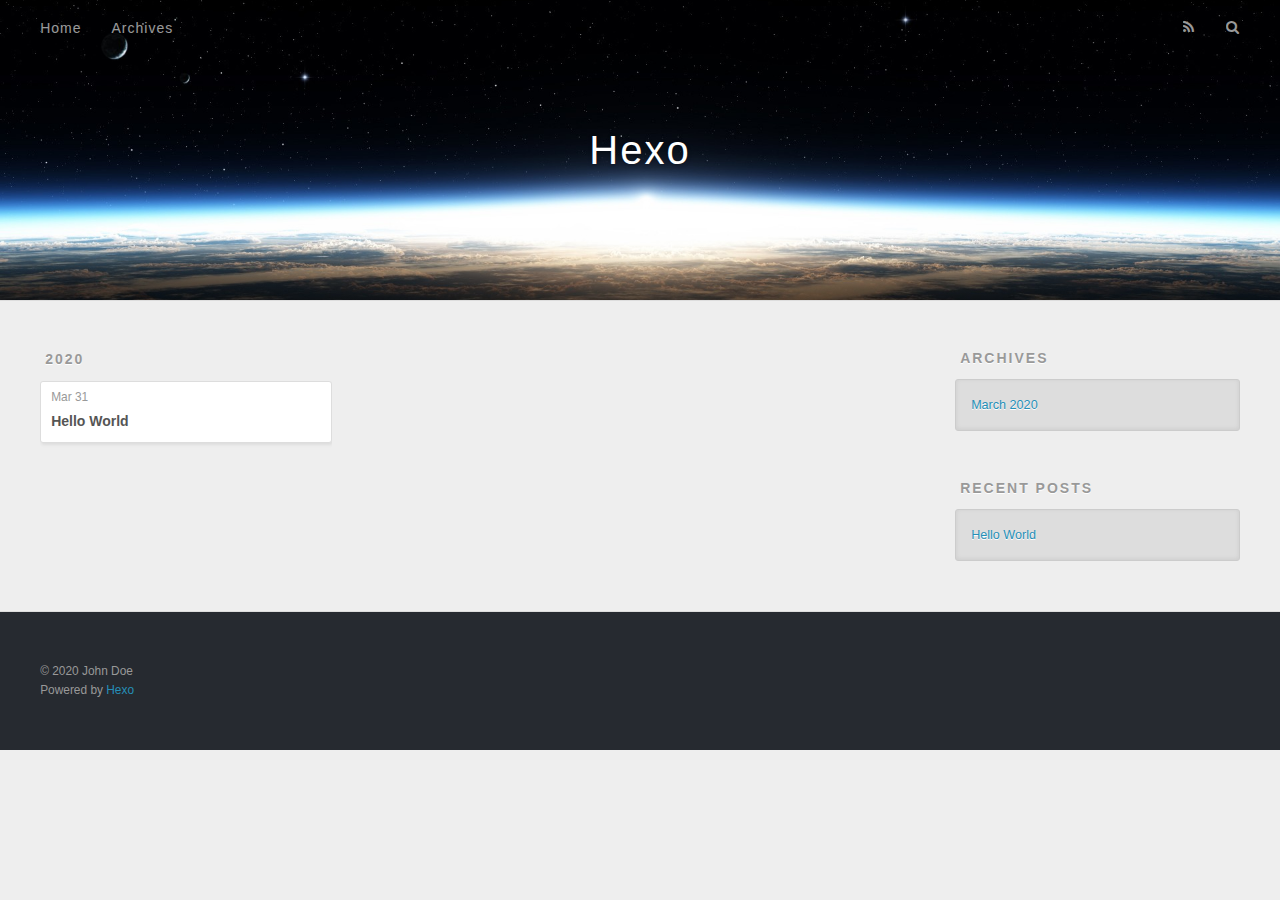
==== archives/index.html @ f7f00320 "Site updated: 2020-03-31 20:49:34" ====
<!DOCTYPE html>
<html>
<head>
  <meta charset="utf-8">
  

  
  <title>Archives | Hexo</title>
  <meta name="viewport" content="width=device-width, initial-scale=1, maximum-scale=1">
  <meta property="og:type" content="website">
<meta property="og:title" content="Hexo">
<meta property="og:url" content="http://yoursite.com/archives/index.html">
<meta property="og:site_name" content="Hexo">
<meta property="og:locale" content="en_US">
<meta property="article:author" content="John Doe">
<meta name="twitter:card" content="summary">
  
    <link rel="alternate" href="/atom.xml" title="Hexo" type="application/atom+xml">
  
  
    <link rel="icon" href="/favicon.png">
  
  
    <link href="//fonts.googleapis.com/css?family=Source+Code+Pro" rel="stylesheet" type="text/css">
  
  
<link rel="stylesheet" href="/css/style.css">

<meta name="generator" content="Hexo 4.2.0"></head>

<body>
  <div id="container">
    <div id="wrap">
      <header id="header">
  <div id="banner"></div>
  <div id="header-outer" class="outer">
    <div id="header-title" class="inner">
      <h1 id="logo-wrap">
        <a href="/" id="logo">Hexo</a>
      </h1>
      
    </div>
    <div id="header-inner" class="inner">
      <nav id="main-nav">
        <a id="main-nav-toggle" class="nav-icon"></a>
        
          <a class="main-nav-link" href="/">Home</a>
        
          <a class="main-nav-link" href="/archives">Archives</a>
        
      </nav>
      <nav id="sub-nav">
        
          <a id="nav-rss-link" class="nav-icon" href="/atom.xml" title="RSS Feed"></a>
        
        <a id="nav-search-btn" class="nav-icon" title="Search"></a>
      </nav>
      <div id="search-form-wrap">
        <form action="//google.com/search" method="get" accept-charset="UTF-8" class="search-form"><input type="search" name="q" class="search-form-input" placeholder="Search"><button type="submit" class="search-form-submit">&#xF002;</button><input type="hidden" name="sitesearch" value="http://yoursite.com"></form>
      </div>
    </div>
  </div>
</header>
      <div class="outer">
        <section id="main">
  
  
    
    
      
      
      <section class="archives-wrap">
        <div class="archive-year-wrap">
          <a href="/archives/2020" class="archive-year">2020</a>
        </div>
        <div class="archives">
    
    <article class="archive-article archive-type-post">
  <div class="archive-article-inner">
    <header class="archive-article-header">
      <a href="/2020/03/31/hello-world/" class="archive-article-date">
  <time datetime="2020-03-31T12:39:08.938Z" itemprop="datePublished">Mar 31</time>
</a>
      
  
    <h1 itemprop="name">
      <a class="archive-article-title" href="/2020/03/31/hello-world/">Hello World</a>
    </h1>
  

    </header>
  </div>
</article>
  
  
    </div></section>
  


</section>
        
          <aside id="sidebar">
  
    

  
    

  
    
  
    
  <div class="widget-wrap">
    <h3 class="widget-title">Archives</h3>
    <div class="widget">
      <ul class="archive-list"><li class="archive-list-item"><a class="archive-list-link" href="/archives/2020/03/">March 2020</a></li></ul>
    </div>
  </div>


  
    
  <div class="widget-wrap">
    <h3 class="widget-title">Recent Posts</h3>
    <div class="widget">
      <ul>
        
          <li>
            <a href="/2020/03/31/hello-world/">Hello World</a>
          </li>
        
      </ul>
    </div>
  </div>

  
</aside>
        
      </div>
      <footer id="footer">
  
  <div class="outer">
    <div id="footer-info" class="inner">
      &copy; 2020 John Doe<br>
      Powered by <a href="http://hexo.io/" target="_blank">Hexo</a>
    </div>
  </div>
</footer>
    </div>
    <nav id="mobile-nav">
  
    <a href="/" class="mobile-nav-link">Home</a>
  
    <a href="/archives" class="mobile-nav-link">Archives</a>
  
</nav>
    

<script src="//ajax.googleapis.com/ajax/libs/jquery/2.0.3/jquery.min.js"></script>


  
<link rel="stylesheet" href="/fancybox/jquery.fancybox.css">

  
<script src="/fancybox/jquery.fancybox.pack.js"></script>




<script src="/js/script.js"></script>




  </div>
</body>
</html>
---- css/style.css ----
body {
  width: 100%;
}
body:before,
body:after {
  content: "";
  display: table;
}
body:after {
  clear: both;
}
html,
body,
div,
span,
applet,
object,
iframe,
h1,
h2,
h3,
h4,
h5,
h6,
p,
blockquote,
pre,
a,
abbr,
acronym,
address,
big,
cite,
code,
del,
dfn,
em,
img,
ins,
kbd,
q,
s,
samp,
small,
strike,
strong,
sub,
sup,
tt,
var,
dl,
dt,
dd,
ol,
ul,
li,
fieldset,
form,
label,
legend,
table,
caption,
tbody,
tfoot,
thead,
tr,
th,
td {
  margin: 0;
  padding: 0;
  border: 0;
  outline: 0;
  font-weight: inherit;
  font-style: inherit;
  font-family: inherit;
  font-size: 100%;
  vertical-align: baseline;
}
body {
  line-height: 1;
  color: #000;
  background: #fff;
}
ol,
ul {
  list-style: none;
}
table {
  border-collapse: separate;
  border-spacing: 0;
  vertical-align: middle;
}
caption,
th,
td {
  text-align: left;
  font-weight: normal;
  vertical-align: middle;
}
a img {
  border: none;
}
input,
button {
  margin: 0;
  padding: 0;
}
input::-moz-focus-inner,
button::-moz-focus-inner {
  border: 0;
  padding: 0;
}
@font-face {
  font-family: FontAwesome;
  font-style: normal;
  font-weight: normal;
  src: url("fonts/fontawesome-webfont.eot?v=#4.0.3");
  src: url("fonts/fontawesome-webfont.eot?#iefix&v=#4.0.3") format("embedded-opentype"), url("fonts/fontawesome-webfont.woff?v=#4.0.3") format("woff"), url("fonts/fontawesome-webfont.ttf?v=#4.0.3") format("truetype"), url("fonts/fontawesome-webfont.svg#fontawesomeregular?v=#4.0.3") format("svg");
}
html,
body,
#container {
  height: 100%;
}
body {
  background: #eee;
  font: 14px -apple-system, BlinkMacSystemFont, "Segoe UI", "Roboto", "Oxygen", "Ubuntu", "Cantarell", "Fira Sans", "Droid Sans", "Helvetica Neue", sans-serif;
  -webkit-text-size-adjust: 100%;
}
.outer {
  max-width: 1220px;
  margin: 0 auto;
  padding: 0 20px;
}
.outer:before,
.outer:after {
  content: "";
  display: table;
}
.outer:after {
  clear: both;
}
.inner {
  display: inline;
  float: left;
  width: 98.33333333333333%;
  margin: 0 0.833333333333333%;
}
.left,
.alignleft {
  float: left;
}
.right,
.alignright {
  float: right;
}
.clear {
  clear: both;
}
#container {
  position: relative;
}
.mobile-nav-on {
  overflow: hidden;
}
#wrap {
  height: 100%;
  width: 100%;
  position: absolute;
  top: 0;
  left: 0;
  -webkit-transition: 0.2s ease-out;
  -moz-transition: 0.2s ease-out;
  -ms-transition: 0.2s ease-out;
  transition: 0.2s ease-out;
  z-index: 1;
  background: #eee;
}
.mobile-nav-on #wrap {
  left: 280px;
}
@media screen and (min-width: 768px) {
  #main {
    display: inline;
    float: left;
    width: 73.33333333333333%;
    margin: 0 0.833333333333333%;
  }
}
.article-date,
.article-category-link,
.archive-year,
.widget-title {
  text-decoration: none;
  text-transform: uppercase;
  letter-spacing: 2px;
  color: #999;
  margin-bottom: 1em;
  margin-left: 5px;
  line-height: 1em;
  text-shadow: 0 1px #fff;
  font-weight: bold;
}
.article-inner,
.archive-article-inner {
  background: #fff;
  -webkit-box-shadow: 1px 2px 3px #ddd;
  box-shadow: 1px 2px 3px #ddd;
  border: 1px solid #ddd;
  border-radius: 3px;
}
.article-entry h1,
.widget h1 {
  font-size: 2em;
}
.article-entry h2,
.widget h2 {
  font-size: 1.5em;
}
.article-entry h3,
.widget h3 {
  font-size: 1.3em;
}
.article-entry h4,
.widget h4 {
  font-size: 1.2em;
}
.article-entry h5,
.widget h5 {
  font-size: 1em;
}
.article-entry h6,
.widget h6 {
  font-size: 1em;
  color: #999;
}
.article-entry hr,
.widget hr {
  border: 1px dashed #ddd;
}
.article-entry strong,
.widget strong {
  font-weight: bold;
}
.article-entry em,
.widget em,
.article-entry cite,
.widget cite {
  font-style: italic;
}
.article-entry sup,
.widget sup,
.article-entry sub,
.widget sub {
  font-size: 0.75em;
  line-height: 0;
  position: relative;
  vertical-align: baseline;
}
.article-entry sup,
.widget sup {
  top: -0.5em;
}
.article-entry sub,
.widget sub {
  bottom: -0.2em;
}
.article-entry small,
.widget small {
  font-size: 0.85em;
}
.article-entry acronym,
.widget acronym,
.article-entry abbr,
.widget abbr {
  border-bottom: 1px dotted;
}
.article-entry ul,
.widget ul,
.article-entry ol,
.widget ol,
.article-entry dl,
.widget dl {
  margin: 0 20px;
  line-height: 1.6em;
}
.article-entry ul ul,
.widget ul ul,
.article-entry ol ul,
.widget ol ul,
.article-entry ul ol,
.widget ul ol,
.article-entry ol ol,
.widget ol ol {
  margin-top: 0;
  margin-bottom: 0;
}
.article-entry ul,
.widget ul {
  list-style: disc;
}
.article-entry ol,
.widget ol {
  list-style: decimal;
}
.article-entry dt,
.widget dt {
  font-weight: bold;
}
#header {
  height: 300px;
  position: relative;
  border-bottom: 1px solid #ddd;
}
#header:before,
#header:after {
  content: "";
  position: absolute;
  left: 0;
  right: 0;
  height: 40px;
}
#header:before {
  top: 0;
  background: -webkit-linear-gradient(rgba(0,0,0,0.2), transparent);
  background: -moz-linear-gradient(rgba(0,0,0,0.2), transparent);
  background: -ms-linear-gradient(rgba(0,0,0,0.2), transparent);
  background: linear-gradient(rgba(0,0,0,0.2), transparent);
}
#header:after {
  bottom: 0;
  background: -webkit-linear-gradient(transparent, rgba(0,0,0,0.2));
  background: -moz-linear-gradient(transparent, rgba(0,0,0,0.2));
  background: -ms-linear-gradient(transparent, rgba(0,0,0,0.2));
  background: linear-gradient(transparent, rgba(0,0,0,0.2));
}
#header-outer {
  height: 100%;
  position: relative;
}
#header-inner {
  position: relative;
  overflow: hidden;
}
#banner {
  position: absolute;
  top: 0;
  left: 0;
  width: 100%;
  height: 100%;
  background: url("images/banner.jpg") center #000;
  -webkit-background-size: cover;
  -moz-background-size: cover;
  background-size: cover;
  z-index: -1;
}
#header-title {
  text-align: center;
  height: 40px;
  position: absolute;
  top: 50%;
  left: 0;
  margin-top: -20px;
}
#logo,
#subtitle {
  text-decoration: none;
  color: #fff;
  font-weight: 300;
  text-shadow: 0 1px 4px rgba(0,0,0,0.3);
}
#logo {
  font-size: 40px;
  line-height: 40px;
  letter-spacing: 2px;
}
#subtitle {
  font-size: 16px;
  line-height: 16px;
  letter-spacing: 1px;
}
#subtitle-wrap {
  margin-top: 16px;
}
#main-nav {
  float: left;
  margin-left: -15px;
}
.nav-icon,
.main-nav-link {
  float: left;
  color: #fff;
  opacity: 0.6;
  text-decoration: none;
  text-shadow: 0 1px rgba(0,0,0,0.2);
  -webkit-transition: opacity 0.2s;
  -moz-transition: opacity 0.2s;
  -ms-transition: opacity 0.2s;
  transition: opacity 0.2s;
  display: block;
  padding: 20px 15px;
}
.nav-icon:hover,
.main-nav-link:hover {
  opacity: 1;
}
.nav-icon {
  font-family: FontAwesome;
  text-align: center;
  font-size: 14px;
  width: 14px;
  height: 14px;
  padding: 20px 15px;
  position: relative;
  cursor: pointer;
}
.main-nav-link {
  font-weight: 300;
  letter-spacing: 1px;
}
@media screen and (max-width: 479px) {
  .main-nav-link {
    display: none;
  }
}
#main-nav-toggle {
  display: none;
}
#main-nav-toggle:before {
  content: "\f0c9";
}
@media screen and (max-width: 479px) {
  #main-nav-toggle {
    display: block;
  }
}
#sub-nav {
  float: right;
  margin-right: -15px;
}
#nav-rss-link:before {
  content: "\f09e";
}
#nav-search-btn:before {
  content: "\f002";
}
#search-form-wrap {
  position: absolute;
  top: 15px;
  width: 150px;
  height: 30px;
  right: -150px;
  opacity: 0;
  -webkit-transition: 0.2s ease-out;
  -moz-transition: 0.2s ease-out;
  -ms-transition: 0.2s ease-out;
  transition: 0.2s ease-out;
}
#search-form-wrap.on {
  opacity: 1;
  right: 0;
}
@media screen and (max-width: 479px) {
  #search-form-wrap {
    width: 100%;
    right: -100%;
  }
}
.search-form {
  position: absolute;
  top: 0;
  left: 0;
  right: 0;
  background: #fff;
  padding: 5px 15px;
  border-radius: 15px;
  -webkit-box-shadow: 0 0 10px rgba(0,0,0,0.3);
  box-shadow: 0 0 10px rgba(0,0,0,0.3);
}
.search-form-input {
  border: none;
  background: none;
  color: #555;
  width: 100%;
  font: 13px -apple-system, BlinkMacSystemFont, "Segoe UI", "Roboto", "Oxygen", "Ubuntu", "Cantarell", "Fira Sans", "Droid Sans", "Helvetica Neue", sans-serif;
  outline: none;
}
.search-form-input::-webkit-search-results-decoration,
.search-form-input::-webkit-search-cancel-button {
  -webkit-appearance: none;
}
.search-form-submit {
  position: absolute;
  top: 50%;
  right: 10px;
  margin-top: -7px;
  font: 13px FontAwesome;
  border: none;
  background: none;
  color: #bbb;
  cursor: pointer;
}
.search-form-submit:hover,
.search-form-submit:focus {
  color: #777;
}
.article {
  margin: 50px 0;
}
.article-inner {
  overflow: hidden;
}
.article-meta:before,
.article-meta:after {
  content: "";
  display: table;
}
.article-meta:after {
  clear: both;
}
.article-date {
  float: left;
}
.article-category {
  float: left;
  line-height: 1em;
  color: #ccc;
  text-shadow: 0 1px #fff;
  margin-left: 8px;
}
.article-category:before {
  content: "\2022";
}
.article-category-link {
  margin: 0 12px 1em;
}
.article-header {
  padding: 20px 20px 0;
}
.article-title {
  text-decoration: none;
  font-size: 2em;
  font-weight: bold;
  color: #555;
  line-height: 1.1em;
  -webkit-transition: color 0.2s;
  -moz-transition: color 0.2s;
  -ms-transition: color 0.2s;
  transition: color 0.2s;
}
a.article-title:hover {
  color: #258fb8;
}
.article-entry {
  color: #555;
  padding: 0 20px;
}
.article-entry:before,
.article-entry:after {
  content: "";
  display: table;
}
.article-entry:after {
  clear: both;
}
.article-entry p,
.article-entry table {
  line-height: 1.6em;
  margin: 1.6em 0;
}
.article-entry h1,
.article-entry h2,
.article-entry h3,
.article-entry h4,
.article-entry h5,
.article-entry h6 {
  font-weight: bold;
}
.article-entry h1,
.article-entry h2,
.article-entry h3,
.article-entry h4,
.article-entry h5,
.article-entry h6 {
  line-height: 1.1em;
  margin: 1.1em 0;
}
.article-entry a {
  color: #258fb8;
  text-decoration: none;
}
.article-entry a:hover {
  text-decoration: underline;
}
.article-entry ul,
.article-entry ol,
.article-entry dl {
  margin-top: 1.6em;
  margin-bottom: 1.6em;
}
.article-entry img,
.article-entry video {
  max-width: 100%;
  height: auto;
  display: block;
  margin: auto;
}
.article-entry iframe {
  border: none;
}
.article-entry table {
  width: 100%;
  border-collapse: collapse;
  border-spacing: 0;
}
.article-entry th {
  font-weight: bold;
  border-bottom: 3px solid #ddd;
  padding-bottom: 0.5em;
}
.article-entry td {
  border-bottom: 1px solid #ddd;
  padding: 10px 0;
}
.article-entry blockquote {
  font-family: Georgia, "Times New Roman", serif;
  font-size: 1.4em;
  margin: 1.6em 20px;
  text-align: center;
}
.article-entry blockquote footer {
  font-size: 14px;
  margin: 1.6em 0;
  font-family: -apple-system, BlinkMacSystemFont, "Segoe UI", "Roboto", "Oxygen", "Ubuntu", "Cantarell", "Fira Sans", "Droid Sans", "Helvetica Neue", sans-serif;
}
.article-entry blockquote footer cite:before {
  content: "—";
  padding: 0 0.5em;
}
.article-entry .pullquote {
  text-align: left;
  width: 45%;
  margin: 0;
}
.article-entry .pullquote.left {
  margin-left: 0.5em;
  margin-right: 1em;
}
.article-entry .pullquote.right {
  margin-right: 0.5em;
  margin-left: 1em;
}
.article-entry .caption {
  color: #999;
  display: block;
  font-size: 0.9em;
  margin-top: 0.5em;
  position: relative;
  text-align: center;
}
.article-entry .video-container {
  position: relative;
  padding-top: 56.25%;
  height: 0;
  overflow: hidden;
}
.article-entry .video-container iframe,
.article-entry .video-container object,
.article-entry .video-container embed {
  position: absolute;
  top: 0;
  left: 0;
  width: 100%;
  height: 100%;
  margin-top: 0;
}
.article-more-link a {
  display: inline-block;
  line-height: 1em;
  padding: 6px 15px;
  border-radius: 15px;
  background: #eee;
  color: #999;
  text-shadow: 0 1px #fff;
  text-decoration: none;
}
.article-more-link a:hover {
  background: #258fb8;
  color: #fff;
  text-decoration: none;
  text-shadow: 0 1px #1e7293;
}
.article-footer {
  font-size: 0.85em;
  line-height: 1.6em;
  border-top: 1px solid #ddd;
  padding-top: 1.6em;
  margin: 0 20px 20px;
}
.article-footer:before,
.article-footer:after {
  content: "";
  display: table;
}
.article-footer:after {
  clear: both;
}
.article-footer a {
  color: #999;
  text-decoration: none;
}
.article-footer a:hover {
  color: #555;
}
.article-tag-list-item {
  float: left;
  margin-right: 10px;
}
.article-tag-list-link:before {
  content: "#";
}
.article-comment-link {
  float: right;
}
.article-comment-link:before {
  content: "\f075";
  font-family: FontAwesome;
  padding-right: 8px;
}
.article-share-link {
  cursor: pointer;
  float: right;
  margin-left: 20px;
}
.article-share-link:before {
  content: "\f064";
  font-family: FontAwesome;
  padding-right: 6px;
}
#article-nav {
  position: relative;
}
#article-nav:before,
#article-nav:after {
  content: "";
  display: table;
}
#article-nav:after {
  clear: both;
}
@media screen and (min-width: 768px) {
  #article-nav {
    margin: 50px 0;
  }
  #article-nav:before {
    width: 8px;
    height: 8px;
    position: absolute;
    top: 50%;
    left: 50%;
    margin-top: -4px;
    margin-left: -4px;
    content: "";
    border-radius: 50%;
    background: #ddd;
    -webkit-box-shadow: 0 1px 2px #fff;
    box-shadow: 0 1px 2px #fff;
  }
}
.article-nav-link-wrap {
  text-decoration: none;
  text-shadow: 0 1px #fff;
  color: #999;
  -webkit-box-sizing: border-box;
  -moz-box-sizing: border-box;
  box-sizing: border-box;
  margin-top: 50px;
  text-align: center;
  display: block;
}
.article-nav-link-wrap:hover {
  color: #555;
}
@media screen and (min-width: 768px) {
  .article-nav-link-wrap {
    width: 50%;
    margin-top: 0;
  }
}
@media screen and (min-width: 768px) {
  #article-nav-newer {
    float: left;
    text-align: right;
    padding-right: 20px;
  }
}
@media screen and (min-width: 768px) {
  #article-nav-older {
    float: right;
    text-align: left;
    padding-left: 20px;
  }
}
.article-nav-caption {
  text-transform: uppercase;
  letter-spacing: 2px;
  color: #ddd;
  line-height: 1em;
  font-weight: bold;
}
#article-nav-newer .article-nav-caption {
  margin-right: -2px;
}
.article-nav-title {
  font-size: 0.85em;
  line-height: 1.6em;
  margin-top: 0.5em;
}
.article-share-box {
  position: absolute;
  display: none;
  background: #fff;
  -webkit-box-shadow: 1px 2px 10px rgba(0,0,0,0.2);
  box-shadow: 1px 2px 10px rgba(0,0,0,0.2);
  border-radius: 3px;
  margin-left: -145px;
  overflow: hidden;
  z-index: 1;
}
.article-share-box.on {
  display: block;
}
.article-share-input {
  width: 100%;
  background: none;
  -webkit-box-sizing: border-box;
  -moz-box-sizing: border-box;
  box-sizing: border-box;
  font: 14px -apple-system, BlinkMacSystemFont, "Segoe UI", "Roboto", "Oxygen", "Ubuntu", "Cantarell", "Fira Sans", "Droid Sans", "Helvetica Neue", sans-serif;
  padding: 0 15px;
  color: #555;
  outline: none;
  border: 1px solid #ddd;
  border-radius: 3px 3px 0 0;
  height: 36px;
  line-height: 36px;
}
.article-share-links {
  background: #eee;
}
.article-share-links:before,
.article-share-links:after {
  content: "";
  display: table;
}
.article-share-links:after {
  clear: both;
}
.article-share-twitter,
.article-share-facebook,
.article-share-pinterest,
.article-share-google {
  width: 50px;
  height: 36px;
  display: block;
  float: left;
  position: relative;
  color: #999;
  text-shadow: 0 1px #fff;
}
.article-share-twitter:before,
.article-share-facebook:before,
.article-share-pinterest:before,
.article-share-google:before {
  font-size: 20px;
  font-family: FontAwesome;
  width: 20px;
  height: 20px;
  position: absolute;
  top: 50%;
  left: 50%;
  margin-top: -10px;
  margin-left: -10px;
  text-align: center;
}
.article-share-twitter:hover,
.article-share-facebook:hover,
.article-share-pinterest:hover,
.article-share-google:hover {
  color: #fff;
}
.article-share-twitter:before {
  content: "\f099";
}
.article-share-twitter:hover {
  background: #00aced;
  text-shadow: 0 1px #008abe;
}
.article-share-facebook:before {
  content: "\f09a";
}
.article-share-facebook:hover {
  background: #3b5998;
  text-shadow: 0 1px #2f477a;
}
.article-share-pinterest:before {
  content: "\f0d2";
}
.article-share-pinterest:hover {
  background: #cb2027;
  text-shadow: 0 1px #a21a1f;
}
.article-share-google:before {
  content: "\f0d5";
}
.article-share-google:hover {
  background: #dd4b39;
  text-shadow: 0 1px #be3221;
}
.article-gallery {
  background: #000;
  position: relative;
}
.article-gallery-photos {
  position: relative;
  overflow: hidden;
}
.article-gallery-img {
  display: none;
  max-width: 100%;
}
.article-gallery-img:first-child {
  display: block;
}
.article-gallery-img.loaded {
  position: absolute;
  display: block;
}
.article-gallery-img img {
  display: block;
  max-width: 100%;
  margin: 0 auto;
}
#comments {
  background: #fff;
  -webkit-box-shadow: 1px 2px 3px #ddd;
  box-shadow: 1px 2px 3px #ddd;
  padding: 20px;
  border: 1px solid #ddd;
  border-radius: 3px;
  margin: 50px 0;
}
#comments a {
  color: #258fb8;
}
.archives-wrap {
  margin: 50px 0;
}
.archives:before,
.archives:after {
  content: "";
  display: table;
}
.archives:after {
  clear: both;
}
.archive-year-wrap {
  margin-bottom: 1em;
}
.archives {
  -webkit-column-gap: 10px;
  -moz-column-gap: 10px;
  column-gap: 10px;
}
@media screen and (min-width: 480px) and (max-width: 767px) {
  .archives {
    -webkit-column-count: 2;
    -moz-column-count: 2;
    column-count: 2;
  }
}
@media screen and (min-width: 768px) {
  .archives {
    -webkit-column-count: 3;
    -moz-column-count: 3;
    column-count: 3;
  }
}
.archive-article {
  -webkit-column-break-inside: avoid;
  page-break-inside: avoid;
  overflow: hidden;
  break-inside: avoid-column;
}
.archive-article-inner {
  padding: 10px;
  margin-bottom: 15px;
}
.archive-article-title {
  text-decoration: none;
  font-weight: bold;
  color: #555;
  -webkit-transition: color 0.2s;
  -moz-transition: color 0.2s;
  -ms-transition: color 0.2s;
  transition: color 0.2s;
  line-height: 1.6em;
}
.archive-article-title:hover {
  color: #258fb8;
}
.archive-article-footer {
  margin-top: 1em;
}
.archive-article-date {
  color: #999;
  text-decoration: none;
  font-size: 0.85em;
  line-height: 1em;
  margin-bottom: 0.5em;
  display: block;
}
#page-nav {
  margin: 50px auto;
  background: #fff;
  -webkit-box-shadow: 1px 2px 3px #ddd;
  box-shadow: 1px 2px 3px #ddd;
  border: 1px solid #ddd;
  border-radius: 3px;
  text-align: center;
  color: #999;
  overflow: hidden;
}
#page-nav:before,
#page-nav:after {
  content: "";
  display: table;
}
#page-nav:after {
  clear: both;
}
#page-nav a,
#page-nav span {
  padding: 10px 20px;
  line-height: 1;
  height: 2ex;
}
#page-nav a {
  color: #999;
  text-decoration: none;
}
#page-nav a:hover {
  background: #999;
  color: #fff;
}
#page-nav .prev {
  float: left;
}
#page-nav .next {
  float: right;
}
#page-nav .page-number {
  display: inline-block;
}
@media screen and (max-width: 479px) {
  #page-nav .page-number {
    display: none;
  }
}
#page-nav .current {
  color: #555;
  font-weight: bold;
}
#page-nav .space {
  color: #ddd;
}
#footer {
  background: #262a30;
  padding: 50px 0;
  border-top: 1px solid #ddd;
  color: #999;
}
#footer a {
  color: #258fb8;
  text-decoration: none;
}
#footer a:hover {
  text-decoration: underline;
}
#footer-info {
  line-height: 1.6em;
  font-size: 0.85em;
}
.article-entry pre,
.article-entry .highlight {
  background: #2d2d2d;
  margin: 0 -20px;
  padding: 15px 20px;
  border-style: solid;
  border-color: #ddd;
  border-width: 1px 0;
  overflow: auto;
  color: #ccc;
  line-height: 22.400000000000002px;
}
.article-entry .highlight .gutter pre,
.article-entry .gist .gist-file .gist-data .line-numbers {
  color: #666;
  font-size: 0.85em;
}
.article-entry pre,
.article-entry code {
  font-family: "Source Code Pro", Consolas, Monaco, Menlo, Consolas, monospace;
}
.article-entry code {
  background: #eee;
  text-shadow: 0 1px #fff;
  padding: 0 0.3em;
}
.article-entry pre code {
  background: none;
  text-shadow: none;
  padding: 0;
}
.article-entry .highlight pre {
  border: none;
  margin: 0;
  padding: 0;
}
.article-entry .highlight table {
  margin: 0;
  width: auto;
}
.article-entry .highlight td {
  border: none;
  padding: 0;
}
.article-entry .highlight figcaption {
  font-size: 0.85em;
  color: #999;
  line-height: 1em;
  margin-bottom: 1em;
}
.article-entry .highlight figcaption:before,
.article-entry .highlight figcaption:after {
  content: "";
  display: table;
}
.article-entry .highlight figcaption:after {
  clear: both;
}
.article-entry .highlight figcaption a {
  float: right;
}
.article-entry .highlight .gutter pre {
  text-align: right;
  padding-right: 20px;
}
.article-entry .highlight .line {
  height: 22.400000000000002px;
}
.article-entry .highlight .line.marked {
  background: #515151;
}
.article-entry .gist {
  margin: 0 -20px;
  border-style: solid;
  border-color: #ddd;
  border-width: 1px 0;
  background: #2d2d2d;
  padding: 15px 20px 15px 0;
}
.article-entry .gist .gist-file {
  border: none;
  font-family: "Source Code Pro", Consolas, Monaco, Menlo, Consolas, monospace;
  margin: 0;
}
.article-entry .gist .gist-file .gist-data {
  background: none;
  border: none;
}
.article-entry .gist .gist-file .gist-data .line-numbers {
  background: none;
  border: none;
  padding: 0 20px 0 0;
}
.article-entry .gist .gist-file .gist-data .line-data {
  padding: 0 !important;
}
.article-entry .gist .gist-file .highlight {
  margin: 0;
  padding: 0;
  border: none;
}
.article-entry .gist .gist-file .gist-meta {
  background: #2d2d2d;
  color: #999;
  font: 0.85em -apple-system, BlinkMacSystemFont, "Segoe UI", "Roboto", "Oxygen", "Ubuntu", "Cantarell", "Fira Sans", "Droid Sans", "Helvetica Neue", sans-serif;
  text-shadow: 0 0;
  padding: 0;
  margin-top: 1em;
  margin-left: 20px;
}
.article-entry .gist .gist-file .gist-meta a {
  color: #258fb8;
  font-weight: normal;
}
.article-entry .gist .gist-file .gist-meta a:hover {
  text-decoration: underline;
}
pre .comment,
pre .title {
  color: #999;
}
pre .variable,
pre .attribute,
pre .tag,
pre .regexp,
pre .ruby .constant,
pre .xml .tag .title,
pre .xml .pi,
pre .xml .doctype,
pre .html .doctype,
pre .css .id,
pre .css .class,
pre .css .pseudo {
  color: #f2777a;
}
pre .number,
pre .preprocessor,
pre .built_in,
pre .literal,
pre .params,
pre .constant {
  color: #f99157;
}
pre .class,
pre .ruby .class .title,
pre .css .rules .attribute {
  color: #9c9;
}
pre .string,
pre .value,
pre .inheritance,
pre .header,
pre .ruby .symbol,
pre .xml .cdata {
  color: #9c9;
}
pre .css .hexcolor {
  color: #6cc;
}
pre .function,
pre .python .decorator,
pre .python .title,
pre .ruby .function .title,
pre .ruby .title .keyword,
pre .perl .sub,
pre .javascript .title,
pre .coffeescript .title {
  color: #69c;
}
pre .keyword,
pre .javascript .function {
  color: #c9c;
}
@media screen and (max-width: 479px) {
  #mobile-nav {
    position: absolute;
    top: 0;
    left: 0;
    width: 280px;
    height: 100%;
    background: #191919;
    border-right: 1px solid #fff;
  }
}
@media screen and (max-width: 479px) {
  .mobile-nav-link {
    display: block;
    color: #999;
    text-decoration: none;
    padding: 15px 20px;
    font-weight: bold;
  }
  .mobile-nav-link:hover {
    color: #fff;
  }
}
@media screen and (min-width: 768px) {
  #sidebar {
    display: inline;
    float: left;
    width: 23.333333333333332%;
    margin: 0 0.833333333333333%;
  }
}
.widget-wrap {
  margin: 50px 0;
}
.widget {
  color: #777;
  text-shadow: 0 1px #fff;
  background: #ddd;
  -webkit-box-shadow: 0 -1px 4px #ccc inset;
  box-shadow: 0 -1px 4px #ccc inset;
  border: 1px solid #ccc;
  padding: 15px;
  border-radius: 3px;
}
.widget a {
  color: #258fb8;
  text-decoration: none;
}
.widget a:hover {
  text-decoration: underline;
}
.widget ul ul,
.widget ol ul,
.widget dl ul,
.widget ul ol,
.widget ol ol,
.widget dl ol,
.widget ul dl,
.widget ol dl,
.widget dl dl {
  margin-left: 15px;
  list-style: disc;
}
.widget {
  line-height: 1.6em;
  word-wrap: break-word;
  font-size: 0.9em;
}
.widget ul,
.widget ol {
  list-style: none;
  margin: 0;
}
.widget ul ul,
.widget ol ul,
.widget ul ol,
.widget ol ol {
  margin: 0 20px;
}
.widget ul ul,
.widget ol ul {
  list-style: disc;
}
.widget ul ol,
.widget ol ol {
  list-style: decimal;
}
.category-list-count,
.tag-list-count,
.archive-list-count {
  padding-left: 5px;
  color: #999;
  font-size: 0.85em;
}
.category-list-count:before,
.tag-list-count:before,
.archive-list-count:before {
  content: "(";
}
.category-list-count:after,
.tag-list-count:after,
.archive-list-count:after {
  content: ")";
}
.tagcloud a {
  margin-right: 5px;
  display: inline-block;
}
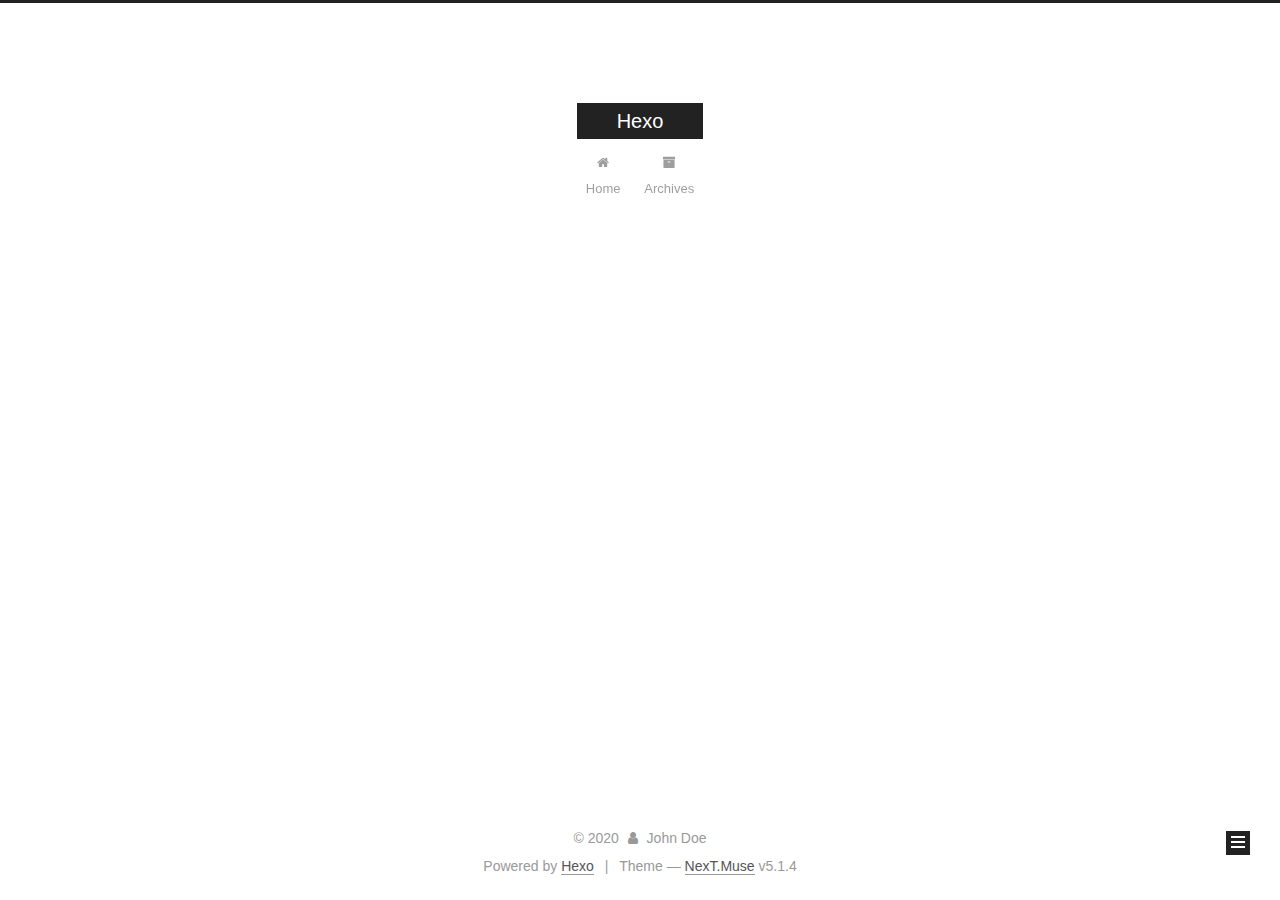
==== commit f0dc4bf8: "Site updated: 2020-03-31 21:06:57" ====
--- a/archives/index.html
+++ b/archives/index.html
@@ -1,178 +1,551 @@
 <!DOCTYPE html>
-<html>
+
+
+
+  
+
+
+<html class="theme-next muse use-motion" lang="en">
 <head>
-  <meta charset="utf-8">
-  
-
-  
-  <title>Archives | Hexo</title>
-  <meta name="viewport" content="width=device-width, initial-scale=1, maximum-scale=1">
-  <meta property="og:type" content="website">
+  <meta charset="UTF-8"/>
+<meta http-equiv="X-UA-Compatible" content="IE=edge" />
+<meta name="viewport" content="width=device-width, initial-scale=1, maximum-scale=1"/>
+<meta name="theme-color" content="#222">
+
+
+
+
+
+
+
+
+
+<meta http-equiv="Cache-Control" content="no-transform" />
+<meta http-equiv="Cache-Control" content="no-siteapp" />
+
+
+
+
+
+
+
+
+
+
+
+
+
+
+
+
+  
+  
+  <link href="/lib/fancybox/source/jquery.fancybox.css?v=2.1.5" rel="stylesheet" type="text/css" />
+
+
+
+
+
+
+
+<link href="/lib/font-awesome/css/font-awesome.min.css?v=4.6.2" rel="stylesheet" type="text/css" />
+
+<link href="/css/main.css?v=5.1.4" rel="stylesheet" type="text/css" />
+
+
+  <link rel="apple-touch-icon" sizes="180x180" href="/images/apple-touch-icon-next.png?v=5.1.4">
+
+
+  <link rel="icon" type="image/png" sizes="32x32" href="/images/favicon-32x32-next.png?v=5.1.4">
+
+
+  <link rel="icon" type="image/png" sizes="16x16" href="/images/favicon-16x16-next.png?v=5.1.4">
+
+
+  <link rel="mask-icon" href="/images/logo.svg?v=5.1.4" color="#222">
+
+
+
+
+
+  <meta name="keywords" content="Hexo, NexT" />
+
+
+
+
+
+
+
+
+
+
+<meta property="og:type" content="website">
 <meta property="og:title" content="Hexo">
 <meta property="og:url" content="http://yoursite.com/archives/index.html">
 <meta property="og:site_name" content="Hexo">
 <meta property="og:locale" content="en_US">
 <meta property="article:author" content="John Doe">
 <meta name="twitter:card" content="summary">
-  
-    <link rel="alternate" href="/atom.xml" title="Hexo" type="application/atom+xml">
-  
-  
-    <link rel="icon" href="/favicon.png">
-  
-  
-    <link href="//fonts.googleapis.com/css?family=Source+Code+Pro" rel="stylesheet" type="text/css">
-  
-  
-<link rel="stylesheet" href="/css/style.css">
+
+
+
+<script type="text/javascript" id="hexo.configurations">
+  var NexT = window.NexT || {};
+  var CONFIG = {
+    root: '/',
+    scheme: 'Muse',
+    version: '5.1.4',
+    sidebar: {"position":"left","display":"post","offset":12,"b2t":false,"scrollpercent":false,"onmobile":false},
+    fancybox: true,
+    tabs: true,
+    motion: {"enable":true,"async":false,"transition":{"post_block":"fadeIn","post_header":"slideDownIn","post_body":"slideDownIn","coll_header":"slideLeftIn","sidebar":"slideUpIn"}},
+    duoshuo: {
+      userId: '0',
+      author: 'Author'
+    },
+    algolia: {
+      applicationID: '',
+      apiKey: '',
+      indexName: '',
+      hits: {"per_page":10},
+      labels: {"input_placeholder":"Search for Posts","hits_empty":"We didn't find any results for the search: ${query}","hits_stats":"${hits} results found in ${time} ms"}
+    }
+  };
+</script>
+
+
+
+  <link rel="canonical" href="http://yoursite.com/archives/"/>
+
+
+
+
+
+  <title>Archive | Hexo</title>
+  
+
+
+
+
+
+
+
 
 <meta name="generator" content="Hexo 4.2.0"></head>
 
-<body>
-  <div id="container">
-    <div id="wrap">
-      <header id="header">
-  <div id="banner"></div>
-  <div id="header-outer" class="outer">
-    <div id="header-title" class="inner">
-      <h1 id="logo-wrap">
-        <a href="/" id="logo">Hexo</a>
-      </h1>
-      
+<body itemscope itemtype="http://schema.org/WebPage" lang="en">
+
+  
+  
+    
+  
+
+  <div class="container sidebar-position-left page-archive">
+    <div class="headband"></div>
+
+    <header id="header" class="header" itemscope itemtype="http://schema.org/WPHeader">
+      <div class="header-inner"><div class="site-brand-wrapper">
+  <div class="site-meta ">
+    
+
+    <div class="custom-logo-site-title">
+      <a href="/"  class="brand" rel="start">
+        <span class="logo-line-before"><i></i></span>
+        <span class="site-title">Hexo</span>
+        <span class="logo-line-after"><i></i></span>
+      </a>
     </div>
-    <div id="header-inner" class="inner">
-      <nav id="main-nav">
-        <a id="main-nav-toggle" class="nav-icon"></a>
-        
-          <a class="main-nav-link" href="/">Home</a>
-        
-          <a class="main-nav-link" href="/archives">Archives</a>
-        
-      </nav>
-      <nav id="sub-nav">
-        
-          <a id="nav-rss-link" class="nav-icon" href="/atom.xml" title="RSS Feed"></a>
-        
-        <a id="nav-search-btn" class="nav-icon" title="Search"></a>
-      </nav>
-      <div id="search-form-wrap">
-        <form action="//google.com/search" method="get" accept-charset="UTF-8" class="search-form"><input type="search" name="q" class="search-form-input" placeholder="Search"><button type="submit" class="search-form-submit">&#xF002;</button><input type="hidden" name="sitesearch" value="http://yoursite.com"></form>
+      
+        <p class="site-subtitle"></p>
+      
+  </div>
+
+  <div class="site-nav-toggle">
+    <button>
+      <span class="btn-bar"></span>
+      <span class="btn-bar"></span>
+      <span class="btn-bar"></span>
+    </button>
+  </div>
+</div>
+
+<nav class="site-nav">
+  
+
+  
+    <ul id="menu" class="menu">
+      
+        
+        <li class="menu-item menu-item-home">
+          <a href="/%20" rel="section">
+            
+              <i class="menu-item-icon fa fa-fw fa-home"></i> <br />
+            
+            Home
+          </a>
+        </li>
+      
+        
+        <li class="menu-item menu-item-archives">
+          <a href="/archives/%20" rel="section">
+            
+              <i class="menu-item-icon fa fa-fw fa-archive"></i> <br />
+            
+            Archives
+          </a>
+        </li>
+      
+
+      
+    </ul>
+  
+
+  
+</nav>
+
+
+
+ </div>
+    </header>
+
+    <main id="main" class="main">
+      <div class="main-inner">
+        <div class="content-wrap">
+          <div id="content" class="content">
+            
+
+  
+  
+  
+  <div class="post-block archive">
+    <div id="posts" class="posts-collapse">
+      <span class="archive-move-on"></span>
+
+      <span class="archive-page-counter">
+        
+        
+        
+          
+        
+        Um..! 1 post. Keep on posting.
+      </span>
+
+      
+
+        
+        
+        
+
+        
+          
+          <div class="collection-title">
+            <h1 class="archive-year" id="archive-year-2020">2020</h1>
+          </div>
+        
+        
+
+        
+
+  <article class="post post-type-normal" itemscope itemtype="http://schema.org/Article">
+    <header class="post-header">
+
+      <h2 class="post-title">
+        
+            <a class="post-title-link" href="/2020/03/31/hello-world/" itemprop="url">
+              
+                <span itemprop="name">Hello World</span>
+              
+            </a>
+        
+      </h2>
+
+      <div class="post-meta">
+        <time class="post-time" itemprop="dateCreated"
+              datetime="2020-03-31T20:39:08+08:00"
+              content="2020-03-31" >
+          03-31
+        </time>
       </div>
+
+    </header>
+  </article>
+
+
+
+      
+
     </div>
   </div>
-</header>
-      <div class="outer">
-        <section id="main">
-  
-  
-    
-    
-      
-      
-      <section class="archives-wrap">
-        <div class="archive-year-wrap">
-          <a href="/archives/2020" class="archive-year">2020</a>
+  
+  
+  
+
+  
+
+
+
+          </div>
+          
+
+
+          
+
         </div>
-        <div class="archives">
-    
-    <article class="archive-article archive-type-post">
-  <div class="archive-article-inner">
-    <header class="archive-article-header">
-      <a href="/2020/03/31/hello-world/" class="archive-article-date">
-  <time datetime="2020-03-31T12:39:08.938Z" itemprop="datePublished">Mar 31</time>
-</a>
-      
-  
-    <h1 itemprop="name">
-      <a class="archive-article-title" href="/2020/03/31/hello-world/">Hello World</a>
-    </h1>
-  
-
-    </header>
-  </div>
-</article>
-  
-  
-    </div></section>
-  
-
-
-</section>
-        
-          <aside id="sidebar">
-  
-    
-
-  
-    
-
-  
-    
-  
-    
-  <div class="widget-wrap">
-    <h3 class="widget-title">Archives</h3>
-    <div class="widget">
-      <ul class="archive-list"><li class="archive-list-item"><a class="archive-list-link" href="/archives/2020/03/">March 2020</a></li></ul>
+        
+          
+  
+  <div class="sidebar-toggle">
+    <div class="sidebar-toggle-line-wrap">
+      <span class="sidebar-toggle-line sidebar-toggle-line-first"></span>
+      <span class="sidebar-toggle-line sidebar-toggle-line-middle"></span>
+      <span class="sidebar-toggle-line sidebar-toggle-line-last"></span>
     </div>
   </div>
 
-
-  
+  <aside id="sidebar" class="sidebar">
     
-  <div class="widget-wrap">
-    <h3 class="widget-title">Recent Posts</h3>
-    <div class="widget">
-      <ul>
-        
-          <li>
-            <a href="/2020/03/31/hello-world/">Hello World</a>
-          </li>
-        
-      </ul>
+    <div class="sidebar-inner">
+
+      
+
+      
+
+      <section class="site-overview-wrap sidebar-panel sidebar-panel-active">
+        <div class="site-overview">
+          <div class="site-author motion-element" itemprop="author" itemscope itemtype="http://schema.org/Person">
+            
+              <p class="site-author-name" itemprop="name">John Doe</p>
+              <p class="site-description motion-element" itemprop="description"></p>
+          </div>
+
+          <nav class="site-state motion-element">
+
+            
+              <div class="site-state-item site-state-posts">
+              
+                <a href="/archives/%20%7C%7C%20archive">
+              
+                  <span class="site-state-item-count">1</span>
+                  <span class="site-state-item-name">posts</span>
+                </a>
+              </div>
+            
+
+            
+
+            
+
+          </nav>
+
+          
+
+          
+
+          
+          
+
+          
+          
+
+          
+
+        </div>
+      </section>
+
+      
+
+      
+
     </div>
+  </aside>
+
+
+        
+      </div>
+    </main>
+
+    <footer id="footer" class="footer">
+      <div class="footer-inner">
+        <div class="copyright">&copy; <span itemprop="copyrightYear">2020</span>
+  <span class="with-love">
+    <i class="fa fa-user"></i>
+  </span>
+  <span class="author" itemprop="copyrightHolder">John Doe</span>
+
+  
+</div>
+
+
+  <div class="powered-by">Powered by <a class="theme-link" target="_blank" href="https://hexo.io">Hexo</a></div>
+
+
+
+  <span class="post-meta-divider">|</span>
+
+
+
+  <div class="theme-info">Theme &mdash; <a class="theme-link" target="_blank" href="https://github.com/iissnan/hexo-theme-next">NexT.Muse</a> v5.1.4</div>
+
+
+
+
+        
+
+
+
+
+
+
+
+        
+      </div>
+    </footer>
+
+    
+      <div class="back-to-top">
+        <i class="fa fa-arrow-up"></i>
+        
+      </div>
+    
+
+    
+
   </div>
 
   
-</aside>
-        
-      </div>
-      <footer id="footer">
-  
-  <div class="outer">
-    <div id="footer-info" class="inner">
-      &copy; 2020 John Doe<br>
-      Powered by <a href="http://hexo.io/" target="_blank">Hexo</a>
-    </div>
-  </div>
-</footer>
-    </div>
-    <nav id="mobile-nav">
-  
-    <a href="/" class="mobile-nav-link">Home</a>
-  
-    <a href="/archives" class="mobile-nav-link">Archives</a>
-  
-</nav>
-    
-
-<script src="//ajax.googleapis.com/ajax/libs/jquery/2.0.3/jquery.min.js"></script>
-
-
-  
-<link rel="stylesheet" href="/fancybox/jquery.fancybox.css">
-
-  
-<script src="/fancybox/jquery.fancybox.pack.js"></script>
-
-
-
-
-<script src="/js/script.js"></script>
-
-
-
-
-  </div>
+
+<script type="text/javascript">
+  if (Object.prototype.toString.call(window.Promise) !== '[object Function]') {
+    window.Promise = null;
+  }
+</script>
+
+
+
+
+
+
+
+
+
+  
+
+
+
+
+
+
+
+
+
+
+
+
+  
+  
+    <script type="text/javascript" src="/lib/jquery/index.js?v=2.1.3"></script>
+  
+
+  
+  
+    <script type="text/javascript" src="/lib/fastclick/lib/fastclick.min.js?v=1.0.6"></script>
+  
+
+  
+  
+    <script type="text/javascript" src="/lib/jquery_lazyload/jquery.lazyload.js?v=1.9.7"></script>
+  
+
+  
+  
+    <script type="text/javascript" src="/lib/velocity/velocity.min.js?v=1.2.1"></script>
+  
+
+  
+  
+    <script type="text/javascript" src="/lib/velocity/velocity.ui.min.js?v=1.2.1"></script>
+  
+
+  
+  
+    <script type="text/javascript" src="/lib/fancybox/source/jquery.fancybox.pack.js?v=2.1.5"></script>
+  
+
+
+  
+
+
+  <script type="text/javascript" src="/js/src/utils.js?v=5.1.4"></script>
+
+  <script type="text/javascript" src="/js/src/motion.js?v=5.1.4"></script>
+
+
+
+  
+  
+
+  
+
+  
+
+
+  <script type="text/javascript" src="/js/src/bootstrap.js?v=5.1.4"></script>
+
+
+
+  
+
+
+  
+
+
+
+
+	
+
+
+
+
+
+  
+
+
+
+
+
+  
+
+
+
+
+
+
+
+
+
+
+
+
+  
+
+
+
+
+
+  
+
+  
+
+  
+
+  
+  
+
+  
+
+  
+
+  
+
 </body>
-</html>+</html>
--- a/css/main.css
+++ b/css/main.css
@@ -0,0 +1,2662 @@
+/* normalize.css v3.0.2 | MIT License | git.io/normalize */
+html {
+  font-family: sans-serif; /* 1 */
+  -ms-text-size-adjust: 100%; /* 2 */
+  -webkit-text-size-adjust: 100%; /* 2 */
+}
+body {
+  margin: 0;
+}
+article,
+aside,
+details,
+figcaption,
+figure,
+footer,
+header,
+hgroup,
+main,
+menu,
+nav,
+section,
+summary {
+  display: block;
+}
+audio,
+canvas,
+progress,
+video {
+  display: inline-block; /* 1 */
+  vertical-align: baseline; /* 2 */
+}
+audio:not([controls]) {
+  display: none;
+  height: 0;
+}
+[hidden],
+template {
+  display: none;
+}
+a {
+  background-color: transparent;
+}
+a:active,
+a:hover {
+  outline: 0;
+}
+abbr[title] {
+  border-bottom: 1px dotted;
+}
+b,
+strong {
+  font-weight: bold;
+}
+dfn {
+  font-style: italic;
+}
+h1 {
+  font-size: 2em;
+  margin: 0.67em 0;
+}
+mark {
+  background: #ff0;
+  color: #000;
+}
+small {
+  font-size: 80%;
+}
+sub,
+sup {
+  font-size: 75%;
+  line-height: 0;
+  position: relative;
+  vertical-align: baseline;
+}
+sup {
+  top: -0.5em;
+}
+sub {
+  bottom: -0.25em;
+}
+img {
+  border: 0;
+}
+svg:not(:root) {
+  overflow: hidden;
+}
+figure {
+  margin: 1em 40px;
+}
+hr {
+  -moz-box-sizing: content-box;
+  box-sizing: content-box;
+  height: 0;
+}
+pre {
+  overflow: auto;
+}
+code,
+kbd,
+pre,
+samp {
+  font-family: monospace, monospace;
+  font-size: 1em;
+}
+button,
+input,
+optgroup,
+select,
+textarea {
+  color: inherit; /* 1 */
+  font: inherit; /* 2 */
+  margin: 0; /* 3 */
+}
+button {
+  overflow: visible;
+}
+button,
+select {
+  text-transform: none;
+}
+button,
+html input[type="button"],
+input[type="reset"],
+input[type="submit"] {
+  -webkit-appearance: button; /* 2 */
+  cursor: pointer; /* 3 */
+}
+button[disabled],
+html input[disabled] {
+  cursor: default;
+}
+button::-moz-focus-inner,
+input::-moz-focus-inner {
+  border: 0;
+  padding: 0;
+}
+input {
+  line-height: normal;
+}
+input[type="checkbox"],
+input[type="radio"] {
+  box-sizing: border-box; /* 1 */
+  padding: 0; /* 2 */
+}
+input[type="number"]::-webkit-inner-spin-button,
+input[type="number"]::-webkit-outer-spin-button {
+  height: auto;
+}
+input[type="search"] {
+  -webkit-appearance: textfield; /* 1 */
+  -moz-box-sizing: content-box;
+  -webkit-box-sizing: content-box; /* 2 */
+  box-sizing: content-box;
+}
+input[type="search"]::-webkit-search-cancel-button,
+input[type="search"]::-webkit-search-decoration {
+  -webkit-appearance: none;
+}
+fieldset {
+  border: 1px solid #c0c0c0;
+  margin: 0 2px;
+  padding: 0.35em 0.625em 0.75em;
+}
+legend {
+  border: 0; /* 1 */
+  padding: 0; /* 2 */
+}
+textarea {
+  overflow: auto;
+}
+optgroup {
+  font-weight: bold;
+}
+table {
+  border-collapse: collapse;
+  border-spacing: 0;
+}
+td,
+th {
+  padding: 0;
+}
+::selection {
+  background: #262a30;
+  color: #fff;
+}
+body {
+  position: relative;
+  font-family: 'Lato', "PingFang SC", "Microsoft YaHei", sans-serif;
+  font-size: 14px;
+  line-height: 2;
+  color: #555;
+  background: #fff;
+}
+@media (max-width: 767px) {
+  body {
+    padding-right: 0 !important;
+  }
+}
+@media (min-width: 768px) and (max-width: 991px) {
+  body {
+    padding-right: 0 !important;
+  }
+}
+@media (min-width: 1600px) {
+  body {
+    font-size: 16px;
+  }
+}
+h1,
+h2,
+h3,
+h4,
+h5,
+h6 {
+  margin: 0;
+  padding: 0;
+  font-weight: bold;
+  line-height: 1.5;
+  font-family: 'Lato', "PingFang SC", "Microsoft YaHei", sans-serif;
+}
+h2,
+h3,
+h4,
+h5,
+h6 {
+  margin: 20px 0 15px;
+}
+h1 {
+  font-size: 22px;
+}
+@media (max-width: 767px) {
+  h1 {
+    font-size: 18px;
+  }
+}
+h2 {
+  font-size: 20px;
+}
+@media (max-width: 767px) {
+  h2 {
+    font-size: 16px;
+  }
+}
+h3 {
+  font-size: 18px;
+}
+@media (max-width: 767px) {
+  h3 {
+    font-size: 14px;
+  }
+}
+h4 {
+  font-size: 16px;
+}
+@media (max-width: 767px) {
+  h4 {
+    font-size: 12px;
+  }
+}
+h5 {
+  font-size: 14px;
+}
+@media (max-width: 767px) {
+  h5 {
+    font-size: 10px;
+  }
+}
+h6 {
+  font-size: 12px;
+}
+@media (max-width: 767px) {
+  h6 {
+    font-size: 8px;
+  }
+}
+p {
+  margin: 0 0 20px 0;
+}
+a {
+  color: #555;
+  text-decoration: none;
+  outline: none;
+  border-bottom: 1px solid #999;
+  word-wrap: break-word;
+}
+a:hover {
+  color: #222;
+  border-bottom-color: #222;
+}
+blockquote {
+  margin: 0;
+  padding: 0;
+}
+img {
+  display: block;
+  margin: auto;
+  max-width: 100%;
+  height: auto;
+}
+hr {
+  margin: 40px 0;
+  height: 3px;
+  border: none;
+  background-color: #ddd;
+  background-image: repeating-linear-gradient(-45deg, #fff, #fff 4px, transparent 4px, transparent 8px);
+}
+blockquote {
+  padding: 0 15px;
+  color: #666;
+  border-left: 4px solid #ddd;
+}
+blockquote cite::before {
+  content: "-";
+  padding: 0 5px;
+}
+dt {
+  font-weight: 700;
+}
+dd {
+  margin: 0;
+  padding: 0;
+}
+kbd {
+  border: 1px solid #ccc;
+  border-radius: 0.2em;
+  box-shadow: 0.1em 0.1em 0.2em rgba(0,0,0,0.1);
+  background-color: #f9f9f9;
+  font-family: inherit;
+  background-image: -webkit-linear-gradient(top, #eee, #fff, #eee);
+  padding: 0.1em 0.3em;
+  white-space: nowrap;
+}
+.text-left {
+  text-align: left;
+}
+.text-center {
+  text-align: center;
+}
+.text-right {
+  text-align: right;
+}
+.text-justify {
+  text-align: justify;
+}
+.text-nowrap {
+  white-space: nowrap;
+}
+.text-lowercase {
+  text-transform: lowercase;
+}
+.text-uppercase {
+  text-transform: uppercase;
+}
+.text-capitalize {
+  text-transform: capitalize;
+}
+.center-block {
+  display: block;
+  margin-left: auto;
+  margin-right: auto;
+}
+.clearfix:before,
+.clearfix:after {
+  content: " ";
+  display: table;
+}
+.clearfix:after {
+  clear: both;
+}
+.pullquote {
+  width: 45%;
+}
+.pullquote.left {
+  float: left;
+  margin-left: 5px;
+  margin-right: 10px;
+}
+.pullquote.right {
+  float: right;
+  margin-left: 10px;
+  margin-right: 5px;
+}
+.affix.affix.affix {
+  position: fixed;
+}
+.translation {
+  margin-top: -20px;
+  font-size: 14px;
+  color: #999;
+}
+.scrollbar-measure {
+  width: 100px;
+  height: 100px;
+  overflow: scroll;
+  position: absolute;
+  top: -9999px;
+}
+.use-motion .motion-element {
+  opacity: 0;
+}
+table {
+  margin: 20px 0;
+  width: 100%;
+  border-collapse: collapse;
+  border-spacing: 0;
+  border: 1px solid #ddd;
+  font-size: 14px;
+  table-layout: fixed;
+  word-wrap: break-all;
+}
+table>tbody>tr:nth-of-type(odd) {
+  background-color: #f9f9f9;
+}
+table>tbody>tr:hover {
+  background-color: #f5f5f5;
+}
+caption,
+th,
+td {
+  padding: 8px;
+  text-align: left;
+  vertical-align: middle;
+  font-weight: normal;
+}
+th,
+td {
+  border-bottom: 3px solid #ddd;
+  border-right: 1px solid #eee;
+}
+th {
+  padding-bottom: 10px;
+  font-weight: 700;
+}
+td {
+  border-bottom-width: 1px;
+}
+html,
+body {
+  height: 100%;
+}
+.container {
+  position: relative;
+  min-height: 100%;
+}
+.header-inner {
+  margin: 0 auto;
+  padding: 100px 0 70px;
+  width: 700px;
+}
+@media (min-width: 1600px) {
+  .container .header-inner {
+    width: 900px;
+  }
+}
+.main {
+  padding-bottom: 150px;
+}
+.main-inner {
+  margin: 0 auto;
+  width: 700px;
+}
+@media (min-width: 1600px) {
+  .container .main-inner {
+    width: 900px;
+  }
+}
+.footer {
+  position: absolute;
+  left: 0;
+  bottom: 0;
+  width: 100%;
+  min-height: 50px;
+}
+.footer-inner {
+  box-sizing: border-box;
+  margin: 20px auto;
+  width: 700px;
+}
+@media (min-width: 1600px) {
+  .container .footer-inner {
+    width: 900px;
+  }
+}
+pre,
+.highlight {
+  overflow: auto;
+  margin: 20px 0;
+  padding: 0;
+  font-size: 13px;
+  color: #4d4d4c;
+  background: #f7f7f7;
+  line-height: 1.6;
+}
+pre,
+code {
+  font-family: consolas, Menlo, "PingFang SC", "Microsoft YaHei", monospace;
+}
+code {
+  padding: 2px 4px;
+  word-wrap: break-word;
+  color: #555;
+  background: #eee;
+  border-radius: 3px;
+  font-size: 13px;
+}
+pre {
+  padding: 10px;
+}
+pre code {
+  padding: 0;
+  color: #4d4d4c;
+  background: none;
+  text-shadow: none;
+}
+.highlight {
+  border-radius: 1px;
+}
+.highlight pre {
+  border: none;
+  margin: 0;
+  padding: 10px 0;
+}
+.highlight table {
+  margin: 0;
+  width: auto;
+  border: none;
+}
+.highlight td {
+  border: none;
+  padding: 0;
+}
+.highlight figcaption {
+  font-size: 1em;
+  color: #4d4d4c;
+  line-height: 1em;
+  margin-bottom: 1em;
+}
+.highlight figcaption:before,
+.highlight figcaption:after {
+  content: " ";
+  display: table;
+}
+.highlight figcaption:after {
+  clear: both;
+}
+.highlight figcaption a {
+  float: right;
+  color: #4d4d4c;
+}
+.highlight figcaption a:hover {
+  border-bottom-color: #4d4d4c;
+}
+.highlight .gutter pre {
+  padding-left: 10px;
+  padding-right: 10px;
+  color: #869194;
+  text-align: right;
+  background-color: #eff2f3;
+}
+.highlight .code pre {
+  width: 100%;
+  padding-left: 10px;
+  padding-right: 10px;
+  background-color: #f7f7f7;
+}
+.highlight .line {
+  height: 20px;
+}
+.gutter {
+  -webkit-user-select: none;
+  -moz-user-select: none;
+  -ms-user-select: none;
+  user-select: none;
+}
+.gist table {
+  width: auto;
+}
+.gist table td {
+  border: none;
+}
+pre .deletion {
+  background: #fdd;
+}
+pre .addition {
+  background: #dfd;
+}
+pre .meta {
+  color: #8959a8;
+}
+pre .comment {
+  color: #8e908c;
+}
+pre .variable,
+pre .attribute,
+pre .tag,
+pre .regexp,
+pre .ruby .constant,
+pre .xml .tag .title,
+pre .xml .pi,
+pre .xml .doctype,
+pre .html .doctype,
+pre .css .id,
+pre .css .class,
+pre .css .pseudo {
+  color: #c82829;
+}
+pre .number,
+pre .preprocessor,
+pre .built_in,
+pre .literal,
+pre .params,
+pre .constant,
+pre .command {
+  color: #f5871f;
+}
+pre .ruby .class .title,
+pre .css .rules .attribute,
+pre .string,
+pre .value,
+pre .inheritance,
+pre .header,
+pre .ruby .symbol,
+pre .xml .cdata,
+pre .special,
+pre .number,
+pre .formula {
+  color: #718c00;
+}
+pre .title,
+pre .css .hexcolor {
+  color: #3e999f;
+}
+pre .function,
+pre .python .decorator,
+pre .python .title,
+pre .ruby .function .title,
+pre .ruby .title .keyword,
+pre .perl .sub,
+pre .javascript .title,
+pre .coffeescript .title {
+  color: #4271ae;
+}
+pre .keyword,
+pre .javascript .function {
+  color: #8959a8;
+}
+.full-image.full-image.full-image.full-image {
+  border: none;
+  max-width: 100%;
+  width: auto;
+  margin: 20px auto 25px;
+}
+@media (min-width: 992px) {
+  .full-image.full-image.full-image.full-image {
+    max-width: none;
+    width: 110%;
+    margin: 25px -5%;
+  }
+}
+.blockquote-center,
+.page-home .post-type-quote blockquote,
+.page-post-detail .post-type-quote blockquote {
+  position: relative;
+  margin: 40px 0;
+  padding: 0;
+  border-left: none;
+  text-align: center;
+}
+.blockquote-center::before,
+.page-home .post-type-quote blockquote::before,
+.page-post-detail .post-type-quote blockquote::before,
+.blockquote-center::after,
+.page-home .post-type-quote blockquote::after,
+.page-post-detail .post-type-quote blockquote::after {
+  position: absolute;
+  content: ' ';
+  display: block;
+  width: 100%;
+  height: 24px;
+  opacity: 0.2;
+  background-repeat: no-repeat;
+  background-position: 0 -6px;
+  background-size: 22px 22px;
+}
+.blockquote-center::before,
+.page-home .post-type-quote blockquote::before,
+.page-post-detail .post-type-quote blockquote::before {
+  top: -20px;
+  background-image: url("../images/quote-l.svg");
+  border-top: 1px solid #ccc;
+}
+.blockquote-center::after,
+.page-home .post-type-quote blockquote::after,
+.page-post-detail .post-type-quote blockquote::after {
+  bottom: -20px;
+  background-image: url("../images/quote-r.svg");
+  border-bottom: 1px solid #ccc;
+  background-position: 100% 8px;
+}
+.blockquote-center p,
+.page-home .post-type-quote blockquote p,
+.page-post-detail .post-type-quote blockquote p,
+.blockquote-center div,
+.page-home .post-type-quote blockquote div,
+.page-post-detail .post-type-quote blockquote div {
+  text-align: center;
+}
+.post .post-body .group-picture img {
+  box-sizing: border-box;
+  padding: 0 3px;
+  border: none;
+}
+.post .group-picture-row {
+  overflow: hidden;
+  margin-top: 6px;
+}
+.post .group-picture-row:first-child {
+  margin-top: 0;
+}
+.post .group-picture-column {
+  float: left;
+}
+.page-post-detail .post-body .group-picture-column {
+  float: none;
+  margin-top: 10px;
+  width: auto !important;
+}
+.page-post-detail .post-body .group-picture-column img {
+  margin: 0 auto;
+}
+.page-archive .group-picture-container {
+  overflow: hidden;
+}
+.page-archive .group-picture-row {
+  float: left;
+}
+.page-archive .group-picture-row:first-child {
+  margin-top: 6px;
+}
+.page-archive .group-picture-column {
+  max-width: 150px;
+  max-height: 150px;
+}
+.post-body .note {
+  position: relative;
+  padding: 15px;
+  margin-bottom: 20px;
+  border: 1px solid #eee;
+  border-left-width: 5px;
+  border-radius: 3px;
+}
+.post-body .note h2,
+.post-body .note h3,
+.post-body .note h4,
+.post-body .note h5,
+.post-body .note h6 {
+  margin-top: 0;
+  margin-bottom: 0;
+  border-bottom: initial;
+  padding-top: 0 !important;
+}
+.post-body .note p:first-child,
+.post-body .note ul:first-child,
+.post-body .note ol:first-child,
+.post-body .note table:first-child,
+.post-body .note pre:first-child,
+.post-body .note blockquote:first-child {
+  margin-top: 0;
+}
+.post-body .note p:last-child,
+.post-body .note ul:last-child,
+.post-body .note ol:last-child,
+.post-body .note table:last-child,
+.post-body .note pre:last-child,
+.post-body .note blockquote:last-child {
+  margin-bottom: 0;
+}
+.post-body .note.default {
+  border-left-color: #777;
+}
+.post-body .note.default h2,
+.post-body .note.default h3,
+.post-body .note.default h4,
+.post-body .note.default h5,
+.post-body .note.default h6 {
+  color: #777;
+}
+.post-body .note.primary {
+  border-left-color: #6f42c1;
+}
+.post-body .note.primary h2,
+.post-body .note.primary h3,
+.post-body .note.primary h4,
+.post-body .note.primary h5,
+.post-body .note.primary h6 {
+  color: #6f42c1;
+}
+.post-body .note.info {
+  border-left-color: #428bca;
+}
+.post-body .note.info h2,
+.post-body .note.info h3,
+.post-body .note.info h4,
+.post-body .note.info h5,
+.post-body .note.info h6 {
+  color: #428bca;
+}
+.post-body .note.success {
+  border-left-color: #5cb85c;
+}
+.post-body .note.success h2,
+.post-body .note.success h3,
+.post-body .note.success h4,
+.post-body .note.success h5,
+.post-body .note.success h6 {
+  color: #5cb85c;
+}
+.post-body .note.warning {
+  border-left-color: #f0ad4e;
+}
+.post-body .note.warning h2,
+.post-body .note.warning h3,
+.post-body .note.warning h4,
+.post-body .note.warning h5,
+.post-body .note.warning h6 {
+  color: #f0ad4e;
+}
+.post-body .note.danger {
+  border-left-color: #d9534f;
+}
+.post-body .note.danger h2,
+.post-body .note.danger h3,
+.post-body .note.danger h4,
+.post-body .note.danger h5,
+.post-body .note.danger h6 {
+  color: #d9534f;
+}
+.post-body .label {
+  display: inline;
+  padding: 0 2px;
+  white-space: nowrap;
+}
+.post-body .label.default {
+  background-color: #f0f0f0;
+}
+.post-body .label.primary {
+  background-color: #efe6f7;
+}
+.post-body .label.info {
+  background-color: #e5f2f8;
+}
+.post-body .label.success {
+  background-color: #e7f4e9;
+}
+.post-body .label.warning {
+  background-color: #fcf6e1;
+}
+.post-body .label.danger {
+  background-color: #fae8eb;
+}
+.post-body .tabs {
+  position: relative;
+  display: block;
+  margin-bottom: 20px;
+  padding-top: 10px;
+}
+.post-body .tabs ul.nav-tabs {
+  margin: 0;
+  padding: 0;
+  display: flex;
+  margin-bottom: -1px;
+}
+@media (max-width: 413px) {
+  .post-body .tabs ul.nav-tabs {
+    display: block;
+    margin-bottom: 5px;
+  }
+}
+.post-body .tabs ul.nav-tabs li.tab {
+  list-style-type: none !important;
+  margin: 0 0.25em 0 0;
+  border-top: 3px solid transparent;
+  border-left: 1px solid transparent;
+  border-right: 1px solid transparent;
+}
+@media (max-width: 413px) {
+  .post-body .tabs ul.nav-tabs li.tab {
+    margin: initial;
+    border-top: 1px solid transparent;
+    border-left: 3px solid transparent;
+    border-right: 1px solid transparent;
+    border-bottom: 1px solid transparent;
+  }
+}
+.post-body .tabs ul.nav-tabs li.tab a {
+  outline: 0;
+  border-bottom: initial;
+  display: block;
+  line-height: 1.8em;
+  padding: 0.25em 0.75em;
+  transition-duration: 0.2s;
+  transition-timing-function: ease-out;
+  transition-delay: 0s;
+}
+.post-body .tabs ul.nav-tabs li.tab a i {
+  width: 1.285714285714286em;
+}
+.post-body .tabs ul.nav-tabs li.tab.active {
+  border-top: 3px solid #fc6423;
+  border-left: 1px solid #ddd;
+  border-right: 1px solid #ddd;
+  background-color: #fff;
+}
+@media (max-width: 413px) {
+  .post-body .tabs ul.nav-tabs li.tab.active {
+    border-top: 1px solid #ddd;
+    border-left: 3px solid #fc6423;
+    border-right: 1px solid #ddd;
+    border-bottom: 1px solid #ddd;
+  }
+}
+.post-body .tabs ul.nav-tabs li.tab.active a {
+  cursor: default;
+  color: #555;
+}
+.post-body .tabs .tab-content {
+  background-color: #fff;
+}
+.post-body .tabs .tab-content .tab-pane {
+  border: 1px solid #ddd;
+  padding: 20px 20px 0 20px;
+}
+.post-body .tabs .tab-content .tab-pane:not(.active) {
+  display: none !important;
+}
+.post-body .tabs .tab-content .tab-pane.active {
+  display: block !important;
+}
+.btn {
+  display: inline-block;
+  padding: 0 20px;
+  font-size: 14px;
+  color: #fff;
+  background: #222;
+  border: 2px solid #222;
+  text-decoration: none;
+  border-radius: 0;
+  transition-property: background-color;
+  transition-duration: 0.2s;
+  transition-timing-function: ease-in-out;
+  transition-delay: 0s;
+  line-height: 2;
+}
+.btn:hover {
+  border-color: #222;
+  color: #222;
+  background: #fff;
+}
+.btn +.btn {
+  margin: 0 0 8px 8px;
+}
+.btn .fa-fw {
+  width: 1.285714285714286em;
+  text-align: left;
+}
+.btn-bar {
+  display: block;
+  width: 22px;
+  height: 2px;
+  background: #555;
+  border-radius: 1px;
+}
+.btn-bar+.btn-bar {
+  margin-top: 4px;
+}
+.pagination {
+  margin: 120px 0 40px;
+  text-align: center;
+  border-top: 1px solid #eee;
+}
+.page-number-basic,
+.pagination .prev,
+.pagination .next,
+.pagination .page-number,
+.pagination .space {
+  display: inline-block;
+  position: relative;
+  top: -1px;
+  margin: 0 10px;
+  padding: 0 11px;
+}
+@media (max-width: 767px) {
+  .page-number-basic,
+  .pagination .prev,
+  .pagination .next,
+  .pagination .page-number,
+  .pagination .space {
+    margin: 0 5px;
+  }
+}
+.pagination .prev,
+.pagination .next,
+.pagination .page-number {
+  border-bottom: 0;
+  border-top: 1px solid #eee;
+  transition-property: border-color;
+  transition-duration: 0.2s;
+  transition-timing-function: ease-in-out;
+  transition-delay: 0s;
+}
+.pagination .prev:hover,
+.pagination .next:hover,
+.pagination .page-number:hover {
+  border-top-color: #222;
+}
+.pagination .space {
+  padding: 0;
+  margin: 0;
+}
+.pagination .prev {
+  margin-left: 0;
+}
+.pagination .next {
+  margin-right: 0;
+}
+.pagination .page-number.current {
+  color: #fff;
+  background: #ccc;
+  border-top-color: #ccc;
+}
+@media (max-width: 767px) {
+  .pagination {
+    border-top: none;
+  }
+  .pagination .prev,
+  .pagination .next,
+  .pagination .page-number {
+    margin-bottom: 10px;
+    border-top: 0;
+    border-bottom: 1px solid #eee;
+    padding: 0 10px;
+  }
+  .pagination .prev:hover,
+  .pagination .next:hover,
+  .pagination .page-number:hover {
+    border-bottom-color: #222;
+  }
+}
+.comments {
+  margin: 60px 20px 0;
+}
+.tag-cloud {
+  text-align: center;
+}
+.tag-cloud a {
+  display: inline-block;
+  margin: 10px;
+}
+.back-to-top {
+  box-sizing: border-box;
+  position: fixed;
+  bottom: -100px;
+  right: 30px;
+  z-index: 1050;
+  padding: 0 6px;
+  width: 24px;
+  background: #222;
+  font-size: 12px;
+  opacity: 1;
+  color: #fff;
+  cursor: pointer;
+  text-align: center;
+  -webkit-transform: translateZ(0);
+  transition-property: bottom;
+  transition-duration: 0.2s;
+  transition-timing-function: ease-in-out;
+  transition-delay: 0s;
+}
+@media (min-width: 768px) and (max-width: 991px) {
+  .back-to-top {
+    display: none !important;
+  }
+}
+@media (max-width: 767px) {
+  .back-to-top {
+    display: none !important;
+  }
+}
+.back-to-top.back-to-top-on {
+  bottom: 19px;
+}
+.header {
+  background: transparent;
+}
+.header-inner {
+  position: relative;
+}
+.headband {
+  height: 3px;
+  background: #222;
+}
+.site-meta {
+  margin: 0;
+  text-align: center;
+}
+@media (max-width: 767px) {
+  .site-meta {
+    text-align: center;
+  }
+}
+.brand {
+  position: relative;
+  display: inline-block;
+  padding: 0 40px;
+  color: #fff;
+  background: #222;
+  border-bottom: none;
+}
+.brand:hover {
+  color: #fff;
+}
+.logo {
+  display: inline-block;
+  margin-right: 5px;
+  line-height: 36px;
+  vertical-align: top;
+}
+.site-title {
+  display: inline-block;
+  vertical-align: top;
+  line-height: 36px;
+  font-size: 20px;
+  font-weight: normal;
+  font-family: 'Lato', "PingFang SC", "Microsoft YaHei", sans-serif;
+}
+.site-subtitle {
+  margin-top: 10px;
+  font-size: 13px;
+  color: #999;
+}
+.use-motion .brand {
+  opacity: 0;
+}
+.use-motion .logo,
+.use-motion .site-title,
+.use-motion .site-subtitle {
+  opacity: 0;
+  position: relative;
+  top: -10px;
+}
+.site-nav-toggle {
+  display: none;
+  position: absolute;
+  top: 10px;
+  left: 10px;
+}
+@media (max-width: 767px) {
+  .site-nav-toggle {
+    display: block;
+  }
+}
+.site-nav-toggle button {
+  margin-top: 2px;
+  padding: 9px 10px;
+  background: transparent;
+  border: none;
+}
+@media (max-width: 767px) {
+  .site-nav {
+    display: none;
+    margin: 0 -10px;
+    padding: 0 10px;
+    clear: both;
+    border-top: 1px solid #ddd;
+  }
+}
+@media (min-width: 768px) and (max-width: 991px) {
+  .site-nav {
+    display: block !important;
+  }
+}
+@media (min-width: 992px) {
+  .site-nav {
+    display: block !important;
+  }
+}
+.menu {
+  margin-top: 20px;
+  padding-left: 0;
+  text-align: center;
+}
+.menu .menu-item {
+  display: inline-block;
+  margin: 0 10px;
+  list-style: none;
+}
+@media screen and (max-width: 767px) {
+  .menu .menu-item {
+    margin-top: 10px;
+  }
+}
+.menu .menu-item a {
+  display: block;
+  font-size: 13px;
+  line-height: inherit;
+  border-bottom: 1px solid transparent;
+  transition-property: border-color;
+  transition-duration: 0.2s;
+  transition-timing-function: ease-in-out;
+  transition-delay: 0s;
+}
+.menu .menu-item a:hover {
+  border-bottom-color: #222;
+}
+.menu .menu-item .fa {
+  margin-right: 5px;
+}
+.use-motion .menu-item {
+  opacity: 0;
+}
+.post-body {
+  font-family: 'Lato', "PingFang SC", "Microsoft YaHei", sans-serif;
+}
+@media (max-width: 767px) {
+  .post-body {
+    word-break: break-word;
+  }
+}
+.post-body .fancybox img {
+  display: block !important;
+  margin: 0 auto;
+  cursor: pointer;
+  cursor: zoom-in;
+  cursor: -webkit-zoom-in;
+}
+.post-body .image-caption,
+.post-body .figure .caption {
+  margin: -20px auto 15px;
+  text-align: center;
+  font-size: 14px;
+  color: #999;
+  font-weight: bold;
+  line-height: 1;
+}
+.post-sticky-flag {
+  display: inline-block;
+  font-size: 16px;
+  -ms-transform: rotate(30deg);
+  -webkit-transform: rotate(30deg);
+  -moz-transform: rotate(30deg);
+  -ms-transform: rotate(30deg);
+  -o-transform: rotate(30deg);
+  transform: rotate(30deg);
+}
+.use-motion .post-block,
+.use-motion .pagination,
+.use-motion .comments {
+  opacity: 0;
+}
+.use-motion .post-header {
+  opacity: 0;
+}
+.use-motion .post-body {
+  opacity: 0;
+}
+.use-motion .collection-title {
+  opacity: 0;
+}
+.posts-expand {
+  padding-top: 40px;
+}
+@media (max-width: 767px) {
+  .posts-expand {
+    margin: 0 20px;
+  }
+  .post-body pre .gutter pre {
+    padding-right: 10px;
+  }
+  .post-body .highlight {
+    margin-left: 0px;
+    margin-right: 0px;
+    padding: 0;
+  }
+  .post-body .highlight .gutter pre {
+    padding-right: 10px;
+  }
+}
+@media (min-width: 992px) {
+  .posts-expand .post-body {
+    text-align: justify;
+  }
+}
+.posts-expand .post-body h2,
+.posts-expand .post-body h3,
+.posts-expand .post-body h4,
+.posts-expand .post-body h5,
+.posts-expand .post-body h6 {
+  padding-top: 10px;
+}
+.posts-expand .post-body h2 .header-anchor,
+.posts-expand .post-body h3 .header-anchor,
+.posts-expand .post-body h4 .header-anchor,
+.posts-expand .post-body h5 .header-anchor,
+.posts-expand .post-body h6 .header-anchor {
+  float: right;
+  margin-left: 10px;
+  color: #ccc;
+  border-bottom-style: none;
+  visibility: hidden;
+}
+.posts-expand .post-body h2 .header-anchor:hover,
+.posts-expand .post-body h3 .header-anchor:hover,
+.posts-expand .post-body h4 .header-anchor:hover,
+.posts-expand .post-body h5 .header-anchor:hover,
+.posts-expand .post-body h6 .header-anchor:hover {
+  color: inherit;
+}
+.posts-expand .post-body h2:hover .header-anchor,
+.posts-expand .post-body h3:hover .header-anchor,
+.posts-expand .post-body h4:hover .header-anchor,
+.posts-expand .post-body h5:hover .header-anchor,
+.posts-expand .post-body h6:hover .header-anchor {
+  visibility: visible;
+}
+.posts-expand .post-body ul li {
+  list-style: circle;
+}
+.posts-expand .post-body img {
+  box-sizing: border-box;
+  margin: auto;
+  padding: 3px;
+  border: 1px solid #ddd;
+}
+.posts-expand .post-body .fancybox img {
+  margin: 0 auto 25px;
+}
+@media (max-width: 767px) {
+  .posts-collapse {
+    margin: 0 20px;
+  }
+  .posts-collapse .post-title,
+  .posts-collapse .post-meta {
+    display: block;
+    width: auto;
+    text-align: left;
+  }
+}
+.posts-collapse {
+  position: relative;
+  z-index: 1010;
+  margin-left: 55px;
+}
+.posts-collapse::after {
+  content: " ";
+  position: absolute;
+  top: 20px;
+  left: 0;
+  margin-left: -2px;
+  width: 4px;
+  height: 100%;
+  background: #f5f5f5;
+  z-index: -1;
+}
+@media (max-width: 767px) {
+  .posts-collapse {
+    margin: 0 20px;
+  }
+}
+.posts-collapse .collection-title {
+  position: relative;
+  margin: 60px 0;
+}
+.posts-collapse .collection-title h1,
+.posts-collapse .collection-title h2 {
+  margin-left: 20px;
+}
+.posts-collapse .collection-title small {
+  color: #bbb;
+  margin-left: 5px;
+}
+.posts-collapse .collection-title::before {
+  content: " ";
+  position: absolute;
+  left: 0;
+  top: 50%;
+  margin-left: -4px;
+  margin-top: -4px;
+  width: 8px;
+  height: 8px;
+  background: #bbb;
+  border-radius: 50%;
+}
+.posts-collapse .post {
+  margin: 30px 0;
+}
+.posts-collapse .post-header {
+  position: relative;
+  transition-duration: 0.2s;
+  transition-timing-function: ease-in-out;
+  transition-delay: 0s;
+  transition-property: border;
+  border-bottom: 1px dashed #ccc;
+}
+.posts-collapse .post-header::before {
+  content: " ";
+  position: absolute;
+  left: 0;
+  top: 12px;
+  width: 6px;
+  height: 6px;
+  margin-left: -4px;
+  background: #bbb;
+  border-radius: 50%;
+  border: 1px solid #fff;
+  transition-duration: 0.2s;
+  transition-timing-function: ease-in-out;
+  transition-delay: 0s;
+  transition-property: background;
+}
+.posts-collapse .post-header:hover {
+  border-bottom-color: #666;
+}
+.posts-collapse .post-header:hover::before {
+  background: #222;
+}
+.posts-collapse .post-meta {
+  position: absolute;
+  font-size: 12px;
+  left: 20px;
+  top: 5px;
+}
+.posts-collapse .post-comments-count {
+  display: none;
+}
+.posts-collapse .post-title {
+  margin-left: 60px;
+  font-size: 16px;
+  font-weight: normal;
+  line-height: inherit;
+}
+.posts-collapse .post-title::after {
+  margin-left: 3px;
+  opacity: 0.6;
+}
+.posts-collapse .post-title a {
+  color: #666;
+  border-bottom: none;
+}
+.page-home .post-type-quote .post-header,
+.page-post-detail .post-type-quote .post-header,
+.page-home .post-type-quote .post-tags,
+.page-post-detail .post-type-quote .post-tags {
+  display: none;
+}
+.posts-expand .post-title {
+  text-align: center;
+  word-break: break-word;
+  font-weight: 400;
+}
+.posts-expand .post-title-link {
+  display: inline-block;
+  position: relative;
+  color: #555;
+  border-bottom: none;
+  line-height: 1.2;
+  vertical-align: top;
+}
+.posts-expand .post-title-link::before {
+  content: "";
+  position: absolute;
+  width: 100%;
+  height: 2px;
+  bottom: 0;
+  left: 0;
+  background-color: #000;
+  visibility: hidden;
+  -webkit-transform: scaleX(0);
+  -moz-transform: scaleX(0);
+  -ms-transform: scaleX(0);
+  -o-transform: scaleX(0);
+  transform: scaleX(0);
+  transition-duration: 0.2s;
+  transition-timing-function: ease-in-out;
+  transition-delay: 0s;
+}
+.posts-expand .post-title-link:hover::before {
+  visibility: visible;
+  -webkit-transform: scaleX(1);
+  -moz-transform: scaleX(1);
+  -ms-transform: scaleX(1);
+  -o-transform: scaleX(1);
+  transform: scaleX(1);
+}
+.posts-expand .post-title-link .fa {
+  font-size: 16px;
+}
+.posts-expand .post-meta {
+  margin: 3px 0 60px 0;
+  color: #999;
+  font-family: 'Lato', "PingFang SC", "Microsoft YaHei", sans-serif;
+  font-size: 12px;
+  text-align: center;
+}
+.posts-expand .post-meta .post-category-list {
+  display: inline-block;
+  margin: 0;
+  padding: 3px;
+}
+.posts-expand .post-meta .post-category-list-link {
+  color: #999;
+}
+.posts-expand .post-meta .post-description {
+  font-size: 14px;
+  margin-top: 2px;
+}
+.post-meta-divider {
+  margin: 0 0.5em;
+}
+.post-meta-item-icon {
+  margin-right: 3px;
+}
+@media (min-width: 768px) and (max-width: 991px) {
+  .post-meta-item-icon {
+    display: inline-block;
+  }
+}
+@media (max-width: 767px) {
+  .post-meta-item-icon {
+    display: inline-block;
+  }
+}
+@media (min-width: 768px) and (max-width: 991px) {
+  .post-meta-item-text {
+    display: none;
+  }
+}
+@media (max-width: 767px) {
+  .post-meta-item-text {
+    display: none;
+  }
+}
+@media (max-width: 767px) {
+  .posts-expand .post-comments-count {
+    display: none;
+  }
+}
+.post-button {
+  margin-top: 40px;
+}
+.posts-expand .post-tags {
+  margin-top: 40px;
+  text-align: center;
+}
+.posts-expand .post-tags a {
+  display: inline-block;
+  margin-right: 10px;
+  font-size: 13px;
+}
+.post-nav {
+  display: table;
+  margin-top: 15px;
+  width: 100%;
+  border-top: 1px solid #eee;
+}
+.post-nav-divider {
+  display: table-cell;
+  width: 10%;
+}
+.post-nav-item {
+  display: table-cell;
+  padding: 10px 0 0 0;
+  width: 45%;
+  vertical-align: top;
+}
+.post-nav-item a {
+  position: relative;
+  display: block;
+  line-height: 25px;
+  font-size: 14px;
+  color: #555;
+  border-bottom: none;
+}
+.post-nav-item a:hover {
+  color: #222;
+  border-bottom: none;
+}
+.post-nav-item a:active {
+  top: 2px;
+}
+.post-nav-item .fa {
+  position: absolute;
+  top: 8px;
+  left: 0;
+  font-size: 12px;
+}
+.post-nav-next a {
+  padding-left: 15px;
+}
+.post-nav-prev {
+  text-align: right;
+}
+.post-nav-prev a {
+  padding-right: 15px;
+}
+.post-nav-prev .fa {
+  right: 0;
+  left: auto;
+}
+.posts-expand .post-eof {
+  display: block;
+  margin: 80px auto 60px;
+  width: 8%;
+  height: 1px;
+  background: #ccc;
+  text-align: center;
+}
+.post:last-child .post-eof.post-eof.post-eof {
+  display: none;
+}
+.post-gallery {
+  display: table;
+  table-layout: fixed;
+  width: 100%;
+  border-collapse: separate;
+}
+.post-gallery-row {
+  display: table-row;
+}
+.post-gallery .post-gallery-img {
+  display: table-cell;
+  text-align: center;
+  vertical-align: middle;
+  border: none;
+}
+.post-gallery .post-gallery-img img {
+  max-width: 100%;
+  max-height: 100%;
+  border: none;
+}
+.fancybox-close,
+.fancybox-close:hover {
+  border: none;
+}
+.rtl.post-body p,
+.rtl.post-body a,
+.rtl.post-body h1,
+.rtl.post-body h2,
+.rtl.post-body h3,
+.rtl.post-body h4,
+.rtl.post-body h5,
+.rtl.post-body h6,
+.rtl.post-body li,
+.rtl.post-body ul,
+.rtl.post-body ol {
+  direction: rtl;
+  font-family: UKIJ Ekran;
+}
+.rtl.post-title {
+  font-family: UKIJ Ekran;
+}
+.sidebar {
+  position: fixed;
+  right: 0;
+  top: 0;
+  bottom: 0;
+  width: 0;
+  z-index: 1040;
+  box-shadow: inset 0 2px 6px #000;
+  background: #222;
+  -webkit-transform: translateZ(0);
+}
+.sidebar a {
+  color: #999;
+  border-bottom-color: #555;
+}
+.sidebar a:hover {
+  color: #eee;
+}
+@media (min-width: 768px) and (max-width: 991px) {
+  .sidebar {
+    display: none !important;
+  }
+}
+@media (max-width: 767px) {
+  .sidebar {
+    display: none !important;
+  }
+}
+.sidebar-inner {
+  position: relative;
+  padding: 20px 10px;
+  color: #999;
+  text-align: center;
+}
+.site-overview-wrap {
+  overflow: hidden;
+}
+.site-overview {
+  overflow-y: auto;
+  overflow-x: hidden;
+}
+.sidebar-toggle {
+  position: fixed;
+  right: 30px;
+  bottom: 45px;
+  width: 14px;
+  height: 14px;
+  padding: 5px;
+  background: #222;
+  line-height: 0;
+  z-index: 1050;
+  cursor: pointer;
+  -webkit-transform: translateZ(0);
+}
+@media (min-width: 768px) and (max-width: 991px) {
+  .sidebar-toggle {
+    display: none !important;
+  }
+}
+@media (max-width: 767px) {
+  .sidebar-toggle {
+    display: none !important;
+  }
+}
+.sidebar-toggle-line {
+  position: relative;
+  display: inline-block;
+  vertical-align: top;
+  height: 2px;
+  width: 100%;
+  background: #fff;
+  margin-top: 3px;
+}
+.sidebar-toggle-line:first-child {
+  margin-top: 0;
+}
+.site-author-image {
+  display: block;
+  margin: 0 auto;
+  padding: 2px;
+  max-width: 96px;
+  height: auto;
+  border: 2px solid #333;
+}
+.site-author-name {
+  margin: 5px 0 0;
+  text-align: center;
+  color: #f5f5f5;
+  font-weight: normal;
+}
+.site-description {
+  margin-top: 5px;
+  text-align: center;
+  font-size: 14px;
+  color: #999;
+}
+.site-state {
+  overflow: hidden;
+  line-height: 1.4;
+  white-space: nowrap;
+  text-align: center;
+}
+.site-state-item {
+  display: inline-block;
+  padding: 0 15px;
+  border-left: 1px solid #333;
+}
+.site-state-item:first-child {
+  border-left: none;
+}
+.site-state-item a {
+  border-bottom: none;
+}
+.site-state-item-count {
+  display: block;
+  text-align: center;
+  color: inherit;
+  font-weight: 600;
+  font-size: 18px;
+}
+.site-state-item-name {
+  font-size: 13px;
+  color: inherit;
+}
+.feed-link {
+  margin-top: 20px;
+}
+.feed-link a {
+  display: inline-block;
+  padding: 0 15px;
+  color: #fc6423;
+  border: 1px solid #fc6423;
+  border-radius: 4px;
+}
+.feed-link a i {
+  color: #fc6423;
+  font-size: 14px;
+}
+.feed-link a:hover {
+  color: #fff;
+  background: #fc6423;
+}
+.feed-link a:hover i {
+  color: #fff;
+}
+.links-of-author {
+  margin-top: 20px;
+}
+.links-of-author a {
+  display: inline-block;
+  vertical-align: middle;
+  margin-right: 10px;
+  margin-bottom: 10px;
+  border-bottom-color: #555;
+  font-size: 13px;
+}
+.links-of-author a:before {
+  display: inline-block;
+  vertical-align: middle;
+  margin-right: 3px;
+  content: " ";
+  width: 4px;
+  height: 4px;
+  border-radius: 50%;
+  background: #ffcf38;
+}
+.links-of-blogroll {
+  font-size: 13px;
+}
+.links-of-blogroll-title {
+  margin-top: 20px;
+  font-size: 14px;
+  font-weight: 600;
+}
+.links-of-blogroll-list {
+  margin: 0;
+  padding: 0;
+  list-style: none;
+}
+.links-of-blogroll-item {
+  padding: 2px 10px;
+}
+.links-of-blogroll-item a {
+  max-width: 280px;
+  box-sizing: border-box;
+  display: inline-block;
+  overflow: hidden;
+  white-space: nowrap;
+  text-overflow: ellipsis;
+}
+.sidebar-nav {
+  margin: 0 0 20px;
+  padding-left: 0;
+}
+.sidebar-nav li {
+  display: inline-block;
+  cursor: pointer;
+  border-bottom: 1px solid transparent;
+  font-size: 14px;
+  color: #555;
+}
+.sidebar-nav li:hover {
+  color: #f5f5f5;
+}
+.page-post-detail .sidebar-nav-toc {
+  padding: 0 5px;
+}
+.page-post-detail .sidebar-nav-overview {
+  margin-left: 10px;
+}
+.sidebar-nav .sidebar-nav-active {
+  color: #87daff;
+  border-bottom-color: #87daff;
+}
+.sidebar-nav .sidebar-nav-active:hover {
+  color: #87daff;
+}
+.sidebar-panel {
+  display: none;
+}
+.sidebar-panel-active {
+  display: block;
+}
+.post-toc-empty {
+  font-size: 14px;
+  color: #666;
+}
+.post-toc-wrap {
+  overflow: hidden;
+}
+.post-toc {
+  overflow: auto;
+}
+.post-toc ol {
+  margin: 0;
+  padding: 0 2px 5px 10px;
+  text-align: left;
+  list-style: none;
+  font-size: 14px;
+}
+.post-toc ol > ol {
+  padding-left: 0;
+}
+.post-toc ol a {
+  transition-duration: 0.2s;
+  transition-timing-function: ease-in-out;
+  transition-delay: 0s;
+  transition-property: all;
+  color: #999;
+  border-bottom-color: #555;
+}
+.post-toc ol a:hover {
+  color: #ccc;
+  border-bottom-color: #ccc;
+}
+.post-toc .nav-item {
+  overflow: hidden;
+  text-overflow: ellipsis;
+  text-align: justify;
+  white-space: nowrap;
+  line-height: 1.8;
+}
+.post-toc .nav .nav-child {
+  display: none;
+}
+.post-toc .nav .active > .nav-child {
+  display: block;
+}
+.post-toc .nav .active-current > .nav-child {
+  display: block;
+}
+.post-toc .nav .active-current > .nav-child > .nav-item {
+  display: block;
+}
+.post-toc .nav .active > a {
+  color: #87daff;
+  border-bottom-color: #87daff;
+}
+.post-toc .nav .active-current > a {
+  color: #87daff;
+}
+.post-toc .nav .active-current > a:hover {
+  color: #87daff;
+}
+.footer {
+  font-size: 14px;
+  color: #999;
+}
+.footer img {
+  border: none;
+}
+.footer-inner {
+  text-align: center;
+}
+.with-love {
+  display: inline-block;
+  margin: 0 5px;
+}
+.powered-by,
+.theme-info {
+  display: inline-block;
+}
+.cc-license {
+  margin-top: 10px;
+  text-align: center;
+}
+.cc-license .cc-opacity {
+  opacity: 0.7;
+  border-bottom: none;
+}
+.cc-license .cc-opacity:hover {
+  opacity: 0.9;
+}
+.cc-license img {
+  display: inline-block;
+}
+.theme-next #ds-thread #ds-reset {
+  color: #555;
+}
+.theme-next #ds-thread #ds-reset .ds-replybox {
+  margin-bottom: 30px;
+}
+.theme-next #ds-thread #ds-reset .ds-replybox .ds-avatar,
+.theme-next #ds-reset .ds-avatar img {
+  box-shadow: none;
+}
+.theme-next #ds-thread #ds-reset .ds-textarea-wrapper {
+  border-color: #c7d4e1;
+  background: none;
+  border-top-right-radius: 3px;
+  border-top-left-radius: 3px;
+}
+.theme-next #ds-thread #ds-reset .ds-textarea-wrapper textarea {
+  height: 60px;
+}
+.theme-next #ds-reset .ds-rounded-top {
+  border-radius: 0;
+}
+.theme-next #ds-thread #ds-reset .ds-post-toolbar {
+  box-sizing: border-box;
+  border: 1px solid #c7d4e1;
+  background: #f6f8fa;
+}
+.theme-next #ds-thread #ds-reset .ds-post-options {
+  height: 40px;
+  border: none;
+  background: none;
+}
+.theme-next #ds-thread #ds-reset .ds-toolbar-buttons {
+  top: 11px;
+}
+.theme-next #ds-thread #ds-reset .ds-sync {
+  top: 5px;
+}
+.theme-next #ds-thread #ds-reset .ds-post-button {
+  top: 4px;
+  right: 5px;
+  width: 90px;
+  height: 30px;
+  border: 1px solid #c5ced7;
+  border-radius: 3px;
+  background-image: linear-gradient(#fbfbfc, #f5f7f9);
+  color: #60676d;
+}
+.theme-next #ds-thread #ds-reset .ds-post-button:hover {
+  background-position: 0 -30px;
+  color: #60676d;
+}
+.theme-next #ds-thread #ds-reset .ds-comments-info {
+  padding: 10px 0;
+}
+.theme-next #ds-thread #ds-reset .ds-sort {
+  display: none;
+}
+.theme-next #ds-thread #ds-reset li.ds-tab a.ds-current {
+  border: none;
+  background: #f6f8fa;
+  color: #60676d;
+}
+.theme-next #ds-thread #ds-reset li.ds-tab a.ds-current:hover {
+  background-color: #e9f0f7;
+  color: #60676d;
+}
+.theme-next #ds-thread #ds-reset li.ds-tab a {
+  border-radius: 2px;
+  padding: 5px;
+}
+.theme-next #ds-thread #ds-reset .ds-login-buttons p {
+  color: #999;
+  line-height: 36px;
+}
+.theme-next #ds-thread #ds-reset .ds-login-buttons .ds-service-list li {
+  height: 28px;
+}
+.theme-next #ds-thread #ds-reset .ds-service-list a {
+  background: none;
+  padding: 5px;
+  border: 1px solid;
+  border-radius: 3px;
+  text-align: center;
+}
+.theme-next #ds-thread #ds-reset .ds-service-list a:hover {
+  color: #fff;
+  background: #666;
+}
+.theme-next #ds-thread #ds-reset .ds-service-list .ds-weibo {
+  color: #fc9b00;
+  border-color: #fc9b00;
+}
+.theme-next #ds-thread #ds-reset .ds-service-list .ds-weibo:hover {
+  background: #fc9b00;
+}
+.theme-next #ds-thread #ds-reset .ds-service-list .ds-qq {
+  color: #60a3ec;
+  border-color: #60a3ec;
+}
+.theme-next #ds-thread #ds-reset .ds-service-list .ds-qq:hover {
+  background: #60a3ec;
+}
+.theme-next #ds-thread #ds-reset .ds-service-list .ds-renren {
+  color: #2e7ac4;
+  border-color: #2e7ac4;
+}
+.theme-next #ds-thread #ds-reset .ds-service-list .ds-renren:hover {
+  background: #2e7ac4;
+}
+.theme-next #ds-thread #ds-reset .ds-service-list .ds-douban {
+  color: #37994c;
+  border-color: #37994c;
+}
+.theme-next #ds-thread #ds-reset .ds-service-list .ds-douban:hover {
+  background: #37994c;
+}
+.theme-next #ds-thread #ds-reset .ds-service-list .ds-kaixin {
+  color: #fef20d;
+  border-color: #fef20d;
+}
+.theme-next #ds-thread #ds-reset .ds-service-list .ds-kaixin:hover {
+  background: #fef20d;
+}
+.theme-next #ds-thread #ds-reset .ds-service-list .ds-netease {
+  color: #f00;
+  border-color: #f00;
+}
+.theme-next #ds-thread #ds-reset .ds-service-list .ds-netease:hover {
+  background: #f00;
+}
+.theme-next #ds-thread #ds-reset .ds-service-list .ds-sohu {
+  color: #ffcb05;
+  border-color: #ffcb05;
+}
+.theme-next #ds-thread #ds-reset .ds-service-list .ds-sohu:hover {
+  background: #ffcb05;
+}
+.theme-next #ds-thread #ds-reset .ds-service-list .ds-baidu {
+  color: #2831e0;
+  border-color: #2831e0;
+}
+.theme-next #ds-thread #ds-reset .ds-service-list .ds-baidu:hover {
+  background: #2831e0;
+}
+.theme-next #ds-thread #ds-reset .ds-service-list .ds-google {
+  color: #166bec;
+  border-color: #166bec;
+}
+.theme-next #ds-thread #ds-reset .ds-service-list .ds-google:hover {
+  background: #166bec;
+}
+.theme-next #ds-thread #ds-reset .ds-service-list .ds-weixin {
+  color: #00ce0d;
+  border-color: #00ce0d;
+}
+.theme-next #ds-thread #ds-reset .ds-service-list .ds-weixin:hover {
+  background: #00ce0d;
+}
+.theme-next #ds-thread #ds-reset .ds-service-list .ds-more-services {
+  border: none;
+}
+.theme-next #ds-thread #ds-reset .ds-service-list .ds-more-services:hover {
+  background: none;
+}
+.theme-next #ds-reset .duoshuo-ua-admin {
+  display: inline-block;
+  color: #f00;
+}
+.theme-next #ds-reset .duoshuo-ua-platform,
+.theme-next #ds-reset .duoshuo-ua-browser {
+  color: #ccc;
+}
+.theme-next #ds-reset .duoshuo-ua-platform .fa,
+.theme-next #ds-reset .duoshuo-ua-browser .fa {
+  display: inline-block;
+  margin-right: 3px;
+}
+.theme-next #ds-reset .duoshuo-ua-separator {
+  display: inline-block;
+  margin-left: 5px;
+}
+.theme-next .this_ua {
+  background-color: #ccc !important;
+  border-radius: 4px;
+  padding: 0 5px !important;
+  margin: 1px 1px !important;
+  border: 1px solid #bbb !important;
+  color: #fff;
+  display: inline-block !important;
+}
+.theme-next .this_ua.admin {
+  background-color: #d9534f !important;
+  border-color: #d9534f !important;
+}
+.theme-next .this_ua.platform.iOS,
+.theme-next .this_ua.platform.Mac,
+.theme-next .this_ua.platform.Windows {
+  background-color: #39b3d7 !important;
+  border-color: #46b8da !important;
+}
+.theme-next .this_ua.platform.Linux {
+  background-color: #3a3a3a !important;
+  border-color: #1f1f1f !important;
+}
+.theme-next .this_ua.platform.Android {
+  background-color: #00c47d !important;
+  border-color: #01b171 !important;
+}
+.theme-next .this_ua.browser.Mobile,
+.theme-next .this_ua.browser.Chrome {
+  background-color: #5cb85c !important;
+  border-color: #4cae4c !important;
+}
+.theme-next .this_ua.browser.Firefox {
+  background-color: #f0ad4e !important;
+  border-color: #eea236 !important;
+}
+.theme-next .this_ua.browser.Maxthon,
+.theme-next .this_ua.browser.IE {
+  background-color: #428bca !important;
+  border-color: #357ebd !important;
+}
+.theme-next .this_ua.browser.baidu,
+.theme-next .this_ua.browser.UCBrowser,
+.theme-next .this_ua.browser.Opera {
+  background-color: #d9534f !important;
+  border-color: #d43f3a !important;
+}
+.theme-next .this_ua.browser.Android,
+.theme-next .this_ua.browser.QQBrowser {
+  background-color: #78ace9 !important;
+  border-color: #4cae4c !important;
+}
+.post-spread {
+  margin-top: 20px;
+  text-align: center;
+}
+.jiathis_style {
+  display: inline-block;
+}
+.jiathis_style a {
+  border: none;
+}
+.fa {
+  font-family: FontAwesome !important;
+}
+.post-spread {
+  margin-top: 20px;
+  text-align: center;
+}
+.bdshare-slide-button-box a {
+  border: none;
+}
+.bdsharebuttonbox {
+  display: inline-block;
+}
+.bdsharebuttonbox a {
+  border: none;
+}
+.local-search-pop-overlay {
+  position: fixed;
+  width: 100%;
+  height: 100%;
+  top: 0;
+  left: 0;
+  z-index: 2080;
+  background-color: rgba(0,0,0,0.3);
+}
+.local-search-popup {
+  display: none;
+  position: fixed;
+  top: 10%;
+  left: 50%;
+  margin-left: -350px;
+  width: 700px;
+  height: 80%;
+  padding: 0;
+  background: #fff;
+  color: #333;
+  z-index: 9999;
+  border-radius: 5px;
+}
+@media (max-width: 767px) {
+  .local-search-popup {
+    padding: 0;
+    top: 0;
+    left: 0;
+    margin: 0;
+    width: 100%;
+    height: 100%;
+    border-radius: 0;
+  }
+}
+.local-search-popup ul.search-result-list {
+  padding: 0;
+  margin: 0 5px;
+}
+.local-search-popup p.search-result {
+  border-bottom: 1px dashed #ccc;
+  padding: 5px 0;
+}
+.local-search-popup a.search-result-title {
+  font-weight: bold;
+  font-size: 16px;
+}
+.local-search-popup .search-keyword {
+  border-bottom: 1px dashed #f00;
+  font-weight: bold;
+  color: #f00;
+}
+.local-search-popup .local-search-header {
+  padding: 5px;
+  height: 36px;
+  background: #f5f5f5;
+  border-top-left-radius: 5px;
+  border-top-right-radius: 5px;
+}
+.local-search-popup #local-search-result {
+  overflow: auto;
+  position: relative;
+  padding: 5px 25px;
+  height: calc(100% - 55px);
+}
+.local-search-popup .local-search-input-wrapper {
+  display: inline-block;
+  width: calc(100% - 90px);
+  height: 36px;
+  line-height: 36px;
+  padding: 0 5px;
+}
+.local-search-popup .local-search-input-wrapper input {
+  padding: 8px 0;
+  height: 20px;
+  display: block;
+  width: 100%;
+  outline: none;
+  border: none;
+  background: transparent;
+  vertical-align: middle;
+}
+.local-search-popup .search-icon,
+.local-search-popup .popup-btn-close {
+  display: inline-block;
+  font-size: 18px;
+  color: #999;
+  height: 36px;
+  width: 18px;
+  padding-left: 10px;
+  padding-right: 10px;
+}
+.local-search-popup .search-icon {
+  float: left;
+}
+.local-search-popup .popup-btn-close {
+  border-left: 1px solid #eee;
+  float: right;
+  cursor: pointer;
+}
+.local-search-popup #no-result {
+  position: absolute;
+  left: 50%;
+  top: 50%;
+  -webkit-transform: translate(-50%, -50%);
+  -webkit-transform: translate(-50%, -50%);
+  -moz-transform: translate(-50%, -50%);
+  -ms-transform: translate(-50%, -50%);
+  -o-transform: translate(-50%, -50%);
+  transform: translate(-50%, -50%);
+  color: #ccc;
+}
+.site-uv,
+.site-pv,
+.page-pv {
+  display: inline-block;
+}
+.site-uv .busuanzi-value,
+.site-pv .busuanzi-value,
+.page-pv .busuanzi-value {
+  margin: 0 5px;
+}
+.site-uv {
+  margin-right: 10px;
+}
+.site-uv::after {
+  content: "|";
+  padding-left: 10px;
+}
+.page-archive .archive-page-counter {
+  position: relative;
+  top: 3px;
+  left: 20px;
+}
+@media (max-width: 767px) {
+  .page-archive .archive-page-counter {
+    top: 5px;
+  }
+}
+.page-archive .posts-collapse .archive-move-on {
+  position: absolute;
+  top: 11px;
+  left: 0;
+  margin-left: -6px;
+  width: 10px;
+  height: 10px;
+  opacity: 0.5;
+  background: #555;
+  border: 1px solid #fff;
+  border-radius: 50%;
+}
+.category-all-page .category-all-title {
+  text-align: center;
+}
+.category-all-page .category-all {
+  margin-top: 20px;
+}
+.category-all-page .category-list {
+  margin: 0;
+  padding: 0;
+  list-style: none;
+}
+.category-all-page .category-list-item {
+  margin: 5px 10px;
+}
+.category-all-page .category-list-count {
+  color: #bbb;
+}
+.category-all-page .category-list-count:before {
+  display: inline;
+  content: " (";
+}
+.category-all-page .category-list-count:after {
+  display: inline;
+  content: ") ";
+}
+.category-all-page .category-list-child {
+  padding-left: 10px;
+}
+#schedule ul#event-list {
+  padding-left: 30px;
+}
+#schedule ul#event-list hr {
+  margin: 20px 0 45px 0 !important;
+  background: #222;
+}
+#schedule ul#event-list hr:after {
+  display: inline-block;
+  content: 'NOW';
+  background: #222;
+  color: #fff;
+  font-weight: bold;
+  text-align: right;
+  padding: 0 5px;
+}
+#schedule ul#event-list li.event {
+  margin: 20px 0px;
+  background: #f9f9f9;
+  padding-left: 10px;
+  min-height: 40px;
+}
+#schedule ul#event-list li.event h2.event-summary {
+  margin: 0;
+  padding-bottom: 3px;
+}
+#schedule ul#event-list li.event h2.event-summary:before {
+  display: inline-block;
+  font-family: FontAwesome;
+  font-size: 8px;
+  content: '\f111';
+  vertical-align: middle;
+  margin-right: 25px;
+  color: #bbb;
+}
+#schedule ul#event-list li.event span.event-relative-time {
+  display: inline-block;
+  font-size: 12px;
+  font-weight: 400;
+  padding-left: 12px;
+  color: #bbb;
+}
+#schedule ul#event-list li.event span.event-details {
+  display: block;
+  color: #bbb;
+  margin-left: 56px;
+  padding-top: 3px;
+  padding-bottom: 6px;
+  text-indent: -24px;
+  line-height: 18px;
+}
+#schedule ul#event-list li.event span.event-details:before {
+  text-indent: 0;
+  display: inline-block;
+  width: 14px;
+  font-family: FontAwesome;
+  text-align: center;
+  margin-right: 9px;
+  color: #bbb;
+}
+#schedule ul#event-list li.event span.event-details.event-location:before {
+  content: '\f041';
+}
+#schedule ul#event-list li.event span.event-details.event-duration:before {
+  content: '\f017';
+}
+#schedule ul#event-list li.event-past {
+  background: #fcfcfc;
+}
+#schedule ul#event-list li.event-past > * {
+  opacity: 0.6;
+}
+#schedule ul#event-list li.event-past h2.event-summary {
+  color: #bbb;
+}
+#schedule ul#event-list li.event-past h2.event-summary:before {
+  color: #dfdfdf;
+}
+#schedule ul#event-list li.event-now {
+  background: #222;
+  color: #fff;
+  padding: 15px 0 15px 10px;
+}
+#schedule ul#event-list li.event-now h2.event-summary:before {
+  -webkit-transform: scale(1.2);
+  -moz-transform: scale(1.2);
+  -ms-transform: scale(1.2);
+  -o-transform: scale(1.2);
+  transform: scale(1.2);
+  color: #fff;
+  animation: dot-flash 1s alternate infinite ease-in-out;
+}
+#schedule ul#event-list li.event-now * {
+  color: #fff !important;
+}
+@-moz-keyframes dot-flash {
+  from {
+    opacity: 1;
+    -webkit-transform: scale(1.1);
+    -moz-transform: scale(1.1);
+    -ms-transform: scale(1.1);
+    -o-transform: scale(1.1);
+    transform: scale(1.1);
+  }
+  to {
+    opacity: 0;
+    -webkit-transform: scale(1);
+    -moz-transform: scale(1);
+    -ms-transform: scale(1);
+    -o-transform: scale(1);
+    transform: scale(1);
+  }
+}
+@-webkit-keyframes dot-flash {
+  from {
+    opacity: 1;
+    -webkit-transform: scale(1.1);
+    -moz-transform: scale(1.1);
+    -ms-transform: scale(1.1);
+    -o-transform: scale(1.1);
+    transform: scale(1.1);
+  }
+  to {
+    opacity: 0;
+    -webkit-transform: scale(1);
+    -moz-transform: scale(1);
+    -ms-transform: scale(1);
+    -o-transform: scale(1);
+    transform: scale(1);
+  }
+}
+@-o-keyframes dot-flash {
+  from {
+    opacity: 1;
+    -webkit-transform: scale(1.1);
+    -moz-transform: scale(1.1);
+    -ms-transform: scale(1.1);
+    -o-transform: scale(1.1);
+    transform: scale(1.1);
+  }
+  to {
+    opacity: 0;
+    -webkit-transform: scale(1);
+    -moz-transform: scale(1);
+    -ms-transform: scale(1);
+    -o-transform: scale(1);
+    transform: scale(1);
+  }
+}
+@keyframes dot-flash {
+  from {
+    opacity: 1;
+    -webkit-transform: scale(1.1);
+    -moz-transform: scale(1.1);
+    -ms-transform: scale(1.1);
+    -o-transform: scale(1.1);
+    transform: scale(1.1);
+  }
+  to {
+    opacity: 0;
+    -webkit-transform: scale(1);
+    -moz-transform: scale(1);
+    -ms-transform: scale(1);
+    -o-transform: scale(1);
+    transform: scale(1);
+  }
+}
+.page-post-detail .sidebar-toggle-line {
+  background: #87daff;
+}
+.page-post-detail .comments {
+  overflow: hidden;
+}
+@media (max-width: 767px) {
+  .header-inner,
+  .container .main-inner,
+  .footer-inner {
+    width: auto;
+  }
+}
+embed {
+  display: block;
+  margin: 0px auto 25px auto;
+}
+.custom-logo .site-meta-headline {
+  text-align: center;
+}
+.custom-logo .brand {
+  background: none;
+}
+.custom-logo .site-title {
+  margin: 10px auto 0;
+  font-size: 24px;
+  color: #222;
+}
+.custom-logo .site-title a {
+  border: none;
+}
+.custom-logo-image {
+  margin: 0 auto;
+  padding: 5px;
+  max-width: 150px;
+  background: #fff;
+}
+@media (max-width: 767px) {
+  .site-nav {
+    position: absolute;
+    left: 0;
+    top: 52px;
+    margin: 0;
+    width: 100%;
+    padding: 0;
+    background: #fff;
+    border-bottom: 1px solid #ddd;
+    z-index: 1050;
+  }
+}
+@media (max-width: 767px) {
+  .menu {
+    text-align: left;
+  }
+}
+@media (max-width: 767px) {
+  .menu .menu-item {
+    display: block;
+    margin: 0 10px;
+    vertical-align: top;
+  }
+}
+@media (max-width: 767px) {
+  .menu .menu-item br {
+    display: none;
+  }
+}
+@media (max-width: 767px) {
+  .menu .menu-item a {
+    padding: 5px 10px;
+  }
+}
+.menu .menu-item .fa {
+  margin-right: 0;
+}
+.site-search form {
+  display: none;
+}
+.links-of-blogroll-inline .links-of-blogroll-item {
+  display: inline-block;
+}
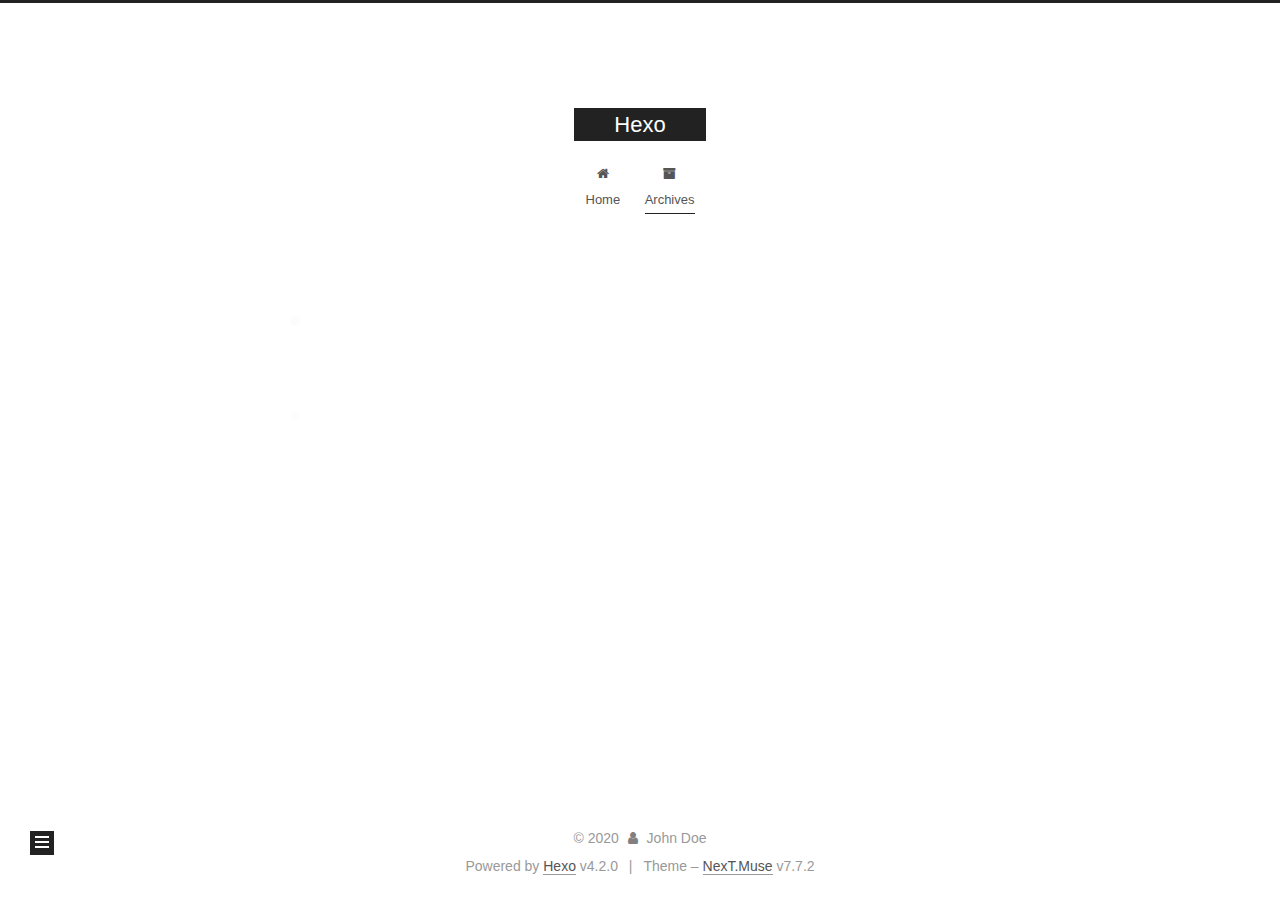
==== commit 778ab3c4: "Site updated: 2020-03-31 21:14:46" ====
--- a/archives/index.html
+++ b/archives/index.html
@@ -1,85 +1,26 @@
 <!DOCTYPE html>
-
-
-
-  
-
-
-<html class="theme-next muse use-motion" lang="en">
+<html lang="en">
 <head>
-  <meta charset="UTF-8"/>
-<meta http-equiv="X-UA-Compatible" content="IE=edge" />
-<meta name="viewport" content="width=device-width, initial-scale=1, maximum-scale=1"/>
+  <meta charset="UTF-8">
+<meta name="viewport" content="width=device-width, initial-scale=1, maximum-scale=2">
 <meta name="theme-color" content="#222">
-
-
-
-
-
-
-
-
-
-<meta http-equiv="Cache-Control" content="no-transform" />
-<meta http-equiv="Cache-Control" content="no-siteapp" />
-
-
-
-
-
-
-
-
-
-
-
-
-
-
-
-
-  
-  
-  <link href="/lib/fancybox/source/jquery.fancybox.css?v=2.1.5" rel="stylesheet" type="text/css" />
-
-
-
-
-
-
-
-<link href="/lib/font-awesome/css/font-awesome.min.css?v=4.6.2" rel="stylesheet" type="text/css" />
-
-<link href="/css/main.css?v=5.1.4" rel="stylesheet" type="text/css" />
-
-
-  <link rel="apple-touch-icon" sizes="180x180" href="/images/apple-touch-icon-next.png?v=5.1.4">
-
-
-  <link rel="icon" type="image/png" sizes="32x32" href="/images/favicon-32x32-next.png?v=5.1.4">
-
-
-  <link rel="icon" type="image/png" sizes="16x16" href="/images/favicon-16x16-next.png?v=5.1.4">
-
-
-  <link rel="mask-icon" href="/images/logo.svg?v=5.1.4" color="#222">
-
-
-
-
-
-  <meta name="keywords" content="Hexo, NexT" />
-
-
-
-
-
-
-
-
-
-
-<meta property="og:type" content="website">
+<meta name="generator" content="Hexo 4.2.0">
+  <link rel="apple-touch-icon" sizes="180x180" href="/images/apple-touch-icon-next.png">
+  <link rel="icon" type="image/png" sizes="32x32" href="/images/favicon-32x32-next.png">
+  <link rel="icon" type="image/png" sizes="16x16" href="/images/favicon-16x16-next.png">
+  <link rel="mask-icon" href="/images/logo.svg" color="#222">
+
+<link rel="stylesheet" href="/css/main.css">
+
+
+<link rel="stylesheet" href="/lib/font-awesome/css/font-awesome.min.css">
+
+<script id="hexo-configurations">
+    var NexT = window.NexT || {};
+    var CONFIG = {"hostname":"yoursite.com","root":"/","scheme":"Muse","version":"7.7.2","exturl":false,"sidebar":{"position":"left","display":"post","padding":18,"offset":12,"onmobile":false},"copycode":{"enable":false,"show_result":false,"style":null},"back2top":{"enable":true,"sidebar":false,"scrollpercent":false},"bookmark":{"enable":false,"color":"#222","save":"auto"},"fancybox":false,"mediumzoom":false,"lazyload":false,"pangu":false,"comments":{"style":"tabs","active":null,"storage":true,"lazyload":false,"nav":null},"algolia":{"hits":{"per_page":10},"labels":{"input_placeholder":"Search for Posts","hits_empty":"We didn't find any results for the search: ${query}","hits_stats":"${hits} results found in ${time} ms"}},"localsearch":{"enable":false,"trigger":"auto","top_n_per_article":1,"unescape":false,"preload":false},"motion":{"enable":true,"async":false,"transition":{"post_block":"fadeIn","post_header":"slideDownIn","post_body":"slideDownIn","coll_header":"slideLeftIn","sidebar":"slideUpIn"}}};
+  </script>
+
+  <meta property="og:type" content="website">
 <meta property="og:title" content="Hexo">
 <meta property="og:url" content="http://yoursite.com/archives/index.html">
 <meta property="og:site_name" content="Hexo">
@@ -87,40 +28,18 @@
 <meta property="article:author" content="John Doe">
 <meta name="twitter:card" content="summary">
 
-
-
-<script type="text/javascript" id="hexo.configurations">
-  var NexT = window.NexT || {};
-  var CONFIG = {
-    root: '/',
-    scheme: 'Muse',
-    version: '5.1.4',
-    sidebar: {"position":"left","display":"post","offset":12,"b2t":false,"scrollpercent":false,"onmobile":false},
-    fancybox: true,
-    tabs: true,
-    motion: {"enable":true,"async":false,"transition":{"post_block":"fadeIn","post_header":"slideDownIn","post_body":"slideDownIn","coll_header":"slideLeftIn","sidebar":"slideUpIn"}},
-    duoshuo: {
-      userId: '0',
-      author: 'Author'
-    },
-    algolia: {
-      applicationID: '',
-      apiKey: '',
-      indexName: '',
-      hits: {"per_page":10},
-      labels: {"input_placeholder":"Search for Posts","hits_empty":"We didn't find any results for the search: ${query}","hits_stats":"${hits} results found in ${time} ms"}
-    }
+<link rel="canonical" href="http://yoursite.com/archives/">
+
+
+<script id="page-configurations">
+  // https://hexo.io/docs/variables.html
+  CONFIG.page = {
+    sidebar: "",
+    isHome : false,
+    isPost : false
   };
 </script>
 
-
-
-  <link rel="canonical" href="http://yoursite.com/archives/"/>
-
-
-
-
-
   <title>Archive | Hexo</title>
   
 
@@ -129,151 +48,132 @@
 
 
 
-
-
-<meta name="generator" content="Hexo 4.2.0"></head>
-
-<body itemscope itemtype="http://schema.org/WebPage" lang="en">
-
-  
-  
-    
-  
-
-  <div class="container sidebar-position-left page-archive">
+  <noscript>
+  <style>
+  .use-motion .brand,
+  .use-motion .menu-item,
+  .sidebar-inner,
+  .use-motion .post-block,
+  .use-motion .pagination,
+  .use-motion .comments,
+  .use-motion .post-header,
+  .use-motion .post-body,
+  .use-motion .collection-header { opacity: initial; }
+
+  .use-motion .site-title,
+  .use-motion .site-subtitle {
+    opacity: initial;
+    top: initial;
+  }
+
+  .use-motion .logo-line-before i { left: initial; }
+  .use-motion .logo-line-after i { right: initial; }
+  </style>
+</noscript>
+
+</head>
+
+<body itemscope itemtype="http://schema.org/WebPage">
+  <div class="container use-motion">
     <div class="headband"></div>
 
-    <header id="header" class="header" itemscope itemtype="http://schema.org/WPHeader">
-      <div class="header-inner"><div class="site-brand-wrapper">
-  <div class="site-meta ">
-    
-
-    <div class="custom-logo-site-title">
-      <a href="/"  class="brand" rel="start">
+    <header class="header" itemscope itemtype="http://schema.org/WPHeader">
+      <div class="header-inner"><div class="site-brand-container">
+  <div class="site-nav-toggle">
+    <div class="toggle" aria-label="Toggle navigation bar">
+      <span class="toggle-line toggle-line-first"></span>
+      <span class="toggle-line toggle-line-middle"></span>
+      <span class="toggle-line toggle-line-last"></span>
+    </div>
+  </div>
+
+  <div class="site-meta">
+
+    <div>
+      <a href="/" class="brand" rel="start">
         <span class="logo-line-before"><i></i></span>
         <span class="site-title">Hexo</span>
         <span class="logo-line-after"><i></i></span>
       </a>
     </div>
-      
-        <p class="site-subtitle"></p>
-      
-  </div>
-
-  <div class="site-nav-toggle">
-    <button>
-      <span class="btn-bar"></span>
-      <span class="btn-bar"></span>
-      <span class="btn-bar"></span>
-    </button>
-  </div>
-</div>
+  </div>
+
+  <div class="site-nav-right">
+    <div class="toggle popup-trigger">
+    </div>
+  </div>
+</div>
+
 
 <nav class="site-nav">
   
-
-  
-    <ul id="menu" class="menu">
-      
-        
+  <ul id="menu" class="menu">
         <li class="menu-item menu-item-home">
-          <a href="/%20" rel="section">
-            
-              <i class="menu-item-icon fa fa-fw fa-home"></i> <br />
-            
-            Home
-          </a>
-        </li>
-      
-        
+
+    <a href="/" rel="section"><i class="fa fa-fw fa-home"></i>Home</a>
+
+  </li>
         <li class="menu-item menu-item-archives">
-          <a href="/archives/%20" rel="section">
-            
-              <i class="menu-item-icon fa fa-fw fa-archive"></i> <br />
-            
-            Archives
-          </a>
-        </li>
-      
-
-      
-    </ul>
-  
-
-  
+
+    <a href="/archives/" rel="section"><i class="fa fa-fw fa-archive"></i>Archives</a>
+
+  </li>
+  </ul>
+
 </nav>
-
-
-
- </div>
+</div>
     </header>
 
-    <main id="main" class="main">
+    
+  <div class="back-to-top">
+    <i class="fa fa-arrow-up"></i>
+    <span>0%</span>
+  </div>
+
+
+    <main class="main">
       <div class="main-inner">
         <div class="content-wrap">
-          <div id="content" class="content">
+          
+
+          <div class="content">
             
 
   
   
   
-  <div class="post-block archive">
-    <div id="posts" class="posts-collapse">
-      <span class="archive-move-on"></span>
-
-      <span class="archive-page-counter">
-        
-        
-        
-          
-        
-        Um..! 1 post. Keep on posting.
-      </span>
+  <div class="post-block">
+    <div class="posts-collapse">
+      <div class="collection-title">
+        <span class="collection-header">Um..! 1 post. Keep on posting.</span>
+      </div>
 
       
-
-        
-        
-        
-
-        
-          
-          <div class="collection-title">
-            <h1 class="archive-year" id="archive-year-2020">2020</h1>
-          </div>
-        
-        
-
-        
-
-  <article class="post post-type-normal" itemscope itemtype="http://schema.org/Article">
+    <div class="collection-year">
+      <h1 class="collection-header">2020</h1>
+    </div>
+
+  <article itemscope itemtype="http://schema.org/Article">
     <header class="post-header">
 
-      <h2 class="post-title">
-        
-            <a class="post-title-link" href="/2020/03/31/hello-world/" itemprop="url">
-              
-                <span itemprop="name">Hello World</span>
-              
-            </a>
-        
-      </h2>
-
       <div class="post-meta">
-        <time class="post-time" itemprop="dateCreated"
+        <time itemprop="dateCreated"
               datetime="2020-03-31T20:39:08+08:00"
-              content="2020-03-31" >
+              content="2020-03-31">
           03-31
         </time>
       </div>
 
+      <h2 class="post-title">
+          <a class="post-title-link" href="/2020/03/31/hello-world/" itemprop="url">
+            <span itemprop="name">Hello World</span>
+          </a>
+      </h2>
+
     </header>
   </article>
 
 
-
-      
-
     </div>
   </div>
   
@@ -287,107 +187,101 @@
           </div>
           
 
-
+<script>
+  window.addEventListener('tabs:register', () => {
+    let activeClass = CONFIG.comments.activeClass;
+    if (CONFIG.comments.storage) {
+      activeClass = localStorage.getItem('comments_active') || activeClass;
+    }
+    if (activeClass) {
+      let activeTab = document.querySelector(`a[href="#comment-${activeClass}"]`);
+      if (activeTab) {
+        activeTab.click();
+      }
+    }
+  });
+  if (CONFIG.comments.storage) {
+    window.addEventListener('tabs:click', event => {
+      if (!event.target.matches('.tabs-comment .tab-content .tab-pane')) return;
+      let commentClass = event.target.classList[1];
+      localStorage.setItem('comments_active', commentClass);
+    });
+  }
+</script>
+
+        </div>
           
-
-        </div>
+  
+  <div class="toggle sidebar-toggle">
+    <span class="toggle-line toggle-line-first"></span>
+    <span class="toggle-line toggle-line-middle"></span>
+    <span class="toggle-line toggle-line-last"></span>
+  </div>
+
+  <aside class="sidebar">
+    <div class="sidebar-inner">
+
+      <ul class="sidebar-nav motion-element">
+        <li class="sidebar-nav-toc">
+          Table of Contents
+        </li>
+        <li class="sidebar-nav-overview">
+          Overview
+        </li>
+      </ul>
+
+      <!--noindex-->
+      <div class="post-toc-wrap sidebar-panel">
+      </div>
+      <!--/noindex-->
+
+      <div class="site-overview-wrap sidebar-panel">
+        <div class="site-author motion-element" itemprop="author" itemscope itemtype="http://schema.org/Person">
+  <p class="site-author-name" itemprop="name">John Doe</p>
+  <div class="site-description" itemprop="description"></div>
+</div>
+<div class="site-state-wrap motion-element">
+  <nav class="site-state">
+      <div class="site-state-item site-state-posts">
+          <a href="/archives/">
         
-          
-  
-  <div class="sidebar-toggle">
-    <div class="sidebar-toggle-line-wrap">
-      <span class="sidebar-toggle-line sidebar-toggle-line-first"></span>
-      <span class="sidebar-toggle-line sidebar-toggle-line-middle"></span>
-      <span class="sidebar-toggle-line sidebar-toggle-line-last"></span>
-    </div>
-  </div>
-
-  <aside id="sidebar" class="sidebar">
-    
-    <div class="sidebar-inner">
-
-      
-
-      
-
-      <section class="site-overview-wrap sidebar-panel sidebar-panel-active">
-        <div class="site-overview">
-          <div class="site-author motion-element" itemprop="author" itemscope itemtype="http://schema.org/Person">
-            
-              <p class="site-author-name" itemprop="name">John Doe</p>
-              <p class="site-description motion-element" itemprop="description"></p>
-          </div>
-
-          <nav class="site-state motion-element">
-
-            
-              <div class="site-state-item site-state-posts">
-              
-                <a href="/archives/%20%7C%7C%20archive">
-              
-                  <span class="site-state-item-count">1</span>
-                  <span class="site-state-item-name">posts</span>
-                </a>
-              </div>
-            
-
-            
-
-            
-
-          </nav>
-
-          
-
-          
-
-          
-          
-
-          
-          
-
-          
-
-        </div>
-      </section>
-
-      
-
-      
+          <span class="site-state-item-count">1</span>
+          <span class="site-state-item-name">posts</span>
+        </a>
+      </div>
+  </nav>
+</div>
+
+
+
+      </div>
 
     </div>
   </aside>
-
-
+  <div id="sidebar-dimmer"></div>
+
+
+      </div>
+    </main>
+
+    <footer class="footer">
+      <div class="footer-inner">
         
-      </div>
-    </main>
-
-    <footer id="footer" class="footer">
-      <div class="footer-inner">
-        <div class="copyright">&copy; <span itemprop="copyrightYear">2020</span>
+
+<div class="copyright">
+  
+  &copy; 
+  <span itemprop="copyrightYear">2020</span>
   <span class="with-love">
     <i class="fa fa-user"></i>
   </span>
   <span class="author" itemprop="copyrightHolder">John Doe</span>
-
-  
-</div>
-
-
-  <div class="powered-by">Powered by <a class="theme-link" target="_blank" href="https://hexo.io">Hexo</a></div>
-
-
-
+</div>
+  <div class="powered-by">Powered by <a href="https://hexo.io/" class="theme-link" rel="noopener" target="_blank">Hexo</a> v4.2.0
+  </div>
   <span class="post-meta-divider">|</span>
-
-
-
-  <div class="theme-info">Theme &mdash; <a class="theme-link" target="_blank" href="https://github.com/iissnan/hexo-theme-next">NexT.Muse</a> v5.1.4</div>
-
-
-
+  <div class="theme-info">Theme – <a href="https://muse.theme-next.org/" class="theme-link" rel="noopener" target="_blank">NexT.Muse</a> v7.7.2
+  </div>
 
         
 
@@ -397,151 +291,44 @@
 
 
 
-        
+
       </div>
     </footer>
-
-    
-      <div class="back-to-top">
-        <i class="fa fa-arrow-up"></i>
-        
-      </div>
-    
-
-    
-
-  </div>
-
-  
-
-<script type="text/javascript">
-  if (Object.prototype.toString.call(window.Promise) !== '[object Function]') {
-    window.Promise = null;
-  }
-</script>
-
-
-
-
-
-
-
-
-
-  
-
-
-
-
-
-
-
-
-
-
-
-
-  
-  
-    <script type="text/javascript" src="/lib/jquery/index.js?v=2.1.3"></script>
-  
-
-  
-  
-    <script type="text/javascript" src="/lib/fastclick/lib/fastclick.min.js?v=1.0.6"></script>
-  
-
-  
-  
-    <script type="text/javascript" src="/lib/jquery_lazyload/jquery.lazyload.js?v=1.9.7"></script>
-  
-
-  
-  
-    <script type="text/javascript" src="/lib/velocity/velocity.min.js?v=1.2.1"></script>
-  
-
-  
-  
-    <script type="text/javascript" src="/lib/velocity/velocity.ui.min.js?v=1.2.1"></script>
-  
-
-  
-  
-    <script type="text/javascript" src="/lib/fancybox/source/jquery.fancybox.pack.js?v=2.1.5"></script>
-  
-
-
-  
-
-
-  <script type="text/javascript" src="/js/src/utils.js?v=5.1.4"></script>
-
-  <script type="text/javascript" src="/js/src/motion.js?v=5.1.4"></script>
-
-
-
-  
-  
-
-  
-
-  
-
-
-  <script type="text/javascript" src="/js/src/bootstrap.js?v=5.1.4"></script>
-
-
-
-  
-
-
-  
-
-
-
-
-	
-
-
-
-
-
-  
-
-
-
-
-
-  
-
-
-
-
-
-
-
-
-
-
-
-
-  
-
-
-
-
-
-  
-
-  
-
-  
-
-  
-  
-
-  
+  </div>
+
+  
+  <script src="/lib/anime.min.js"></script>
+  <script src="/lib/velocity/velocity.min.js"></script>
+  <script src="/lib/velocity/velocity.ui.min.js"></script>
+
+<script src="/js/utils.js"></script>
+
+<script src="/js/motion.js"></script>
+
+
+<script src="/js/schemes/muse.js"></script>
+
+
+<script src="/js/next-boot.js"></script>
+
+
+
+
+  
+
+
+
+
+
+
+
+
+
+
+
+
+
+
 
   
 
--- a/css/main.css
+++ b/css/main.css
@@ -1,66 +1,56 @@
-/* normalize.css v3.0.2 | MIT License | git.io/normalize */
+:root {
+  --body-bg-color: #fff;
+  --content-bg-color: #fff;
+  --card-bg-color: #f5f5f5;
+  --text-color: #555;
+  --link-color: #555;
+  --link-hover-color: #222;
+  --brand-color: #fff;
+  --brand-hover-color: #fff;
+  --table-row-odd-bg-color: #f9f9f9;
+  --table-row-hover-bg-color: #f5f5f5;
+  --menu-item-bg-color: #f5f5f5;
+}
 html {
-  font-family: sans-serif; /* 1 */
-  -ms-text-size-adjust: 100%; /* 2 */
+  line-height: 1.15; /* 1 */
   -webkit-text-size-adjust: 100%; /* 2 */
 }
 body {
   margin: 0;
 }
-article,
-aside,
-details,
-figcaption,
-figure,
-footer,
-header,
-hgroup,
-main,
-menu,
-nav,
-section,
-summary {
+main {
   display: block;
-}
-audio,
-canvas,
-progress,
-video {
-  display: inline-block; /* 1 */
-  vertical-align: baseline; /* 2 */
-}
-audio:not([controls]) {
-  display: none;
-  height: 0;
-}
-[hidden],
-template {
-  display: none;
-}
-a {
-  background-color: transparent;
-}
-a:active,
-a:hover {
-  outline: 0;
-}
-abbr[title] {
-  border-bottom: 1px dotted;
-}
-b,
-strong {
-  font-weight: bold;
-}
-dfn {
-  font-style: italic;
 }
 h1 {
   font-size: 2em;
   margin: 0.67em 0;
 }
-mark {
-  background: #ff0;
-  color: #000;
+hr {
+  box-sizing: content-box; /* 1 */
+  height: 0; /* 1 */
+  overflow: visible; /* 2 */
+}
+pre {
+  font-family: monospace, monospace; /* 1 */
+  font-size: 1em; /* 2 */
+}
+a {
+  background: transparent;
+}
+abbr[title] {
+  border-bottom: none; /* 1 */
+  text-decoration: underline; /* 2 */
+  text-decoration: underline dotted; /* 2 */
+}
+b,
+strong {
+  font-weight: bolder;
+}
+code,
+kbd,
+samp {
+  font-family: monospace, monospace; /* 1 */
+  font-size: 1em; /* 2 */
 }
 small {
   font-size: 80%;
@@ -72,138 +62,122 @@
   position: relative;
   vertical-align: baseline;
 }
+sub {
+  bottom: -0.25em;
+}
 sup {
   top: -0.5em;
 }
-sub {
-  bottom: -0.25em;
-}
 img {
-  border: 0;
-}
-svg:not(:root) {
-  overflow: hidden;
-}
-figure {
-  margin: 1em 40px;
-}
-hr {
-  -moz-box-sizing: content-box;
-  box-sizing: content-box;
-  height: 0;
-}
-pre {
-  overflow: auto;
-}
-code,
-kbd,
-pre,
-samp {
-  font-family: monospace, monospace;
-  font-size: 1em;
+  border-style: none;
 }
 button,
 input,
 optgroup,
 select,
 textarea {
-  color: inherit; /* 1 */
-  font: inherit; /* 2 */
-  margin: 0; /* 3 */
-}
-button {
+  font-family: inherit; /* 1 */
+  font-size: 100%; /* 1 */
+  line-height: 1.15; /* 1 */
+  margin: 0; /* 2 */
+}
+button,
+input {
+/* 1 */
   overflow: visible;
 }
 button,
 select {
+/* 1 */
   text-transform: none;
 }
 button,
-html input[type="button"],
-input[type="reset"],
-input[type="submit"] {
-  -webkit-appearance: button; /* 2 */
-  cursor: pointer; /* 3 */
-}
-button[disabled],
-html input[disabled] {
-  cursor: default;
+[type='button'],
+[type='reset'],
+[type='submit'] {
+  -webkit-appearance: button;
 }
 button::-moz-focus-inner,
-input::-moz-focus-inner {
-  border: 0;
+[type='button']::-moz-focus-inner,
+[type='reset']::-moz-focus-inner,
+[type='submit']::-moz-focus-inner {
+  border-style: none;
   padding: 0;
 }
-input {
-  line-height: normal;
-}
-input[type="checkbox"],
-input[type="radio"] {
+button:-moz-focusring,
+[type='button']:-moz-focusring,
+[type='reset']:-moz-focusring,
+[type='submit']:-moz-focusring {
+  outline: 1px dotted ButtonText;
+}
+fieldset {
+  padding: 0.35em 0.75em 0.625em;
+}
+legend {
+  box-sizing: border-box; /* 1 */
+  color: inherit; /* 2 */
+  display: table; /* 1 */
+  max-width: 100%; /* 1 */
+  padding: 0; /* 3 */
+  white-space: normal; /* 1 */
+}
+progress {
+  vertical-align: baseline;
+}
+textarea {
+  overflow: auto;
+}
+[type='checkbox'],
+[type='radio'] {
   box-sizing: border-box; /* 1 */
   padding: 0; /* 2 */
 }
-input[type="number"]::-webkit-inner-spin-button,
-input[type="number"]::-webkit-outer-spin-button {
+[type='number']::-webkit-inner-spin-button,
+[type='number']::-webkit-outer-spin-button {
   height: auto;
 }
-input[type="search"] {
+[type='search'] {
+  outline-offset: -2px; /* 2 */
   -webkit-appearance: textfield; /* 1 */
-  -moz-box-sizing: content-box;
-  -webkit-box-sizing: content-box; /* 2 */
-  box-sizing: content-box;
-}
-input[type="search"]::-webkit-search-cancel-button,
-input[type="search"]::-webkit-search-decoration {
+}
+[type='search']::-webkit-search-decoration {
   -webkit-appearance: none;
 }
-fieldset {
-  border: 1px solid #c0c0c0;
-  margin: 0 2px;
-  padding: 0.35em 0.625em 0.75em;
-}
-legend {
-  border: 0; /* 1 */
-  padding: 0; /* 2 */
-}
-textarea {
-  overflow: auto;
-}
-optgroup {
-  font-weight: bold;
-}
-table {
-  border-collapse: collapse;
-  border-spacing: 0;
-}
-td,
-th {
-  padding: 0;
+::-webkit-file-upload-button {
+  font: inherit; /* 2 */
+  -webkit-appearance: button; /* 1 */
+}
+details {
+  display: block;
+}
+summary {
+  display: list-item;
+}
+template {
+  display: none;
+}
+[hidden] {
+  display: none;
 }
 ::selection {
   background: #262a30;
   color: #fff;
 }
+html,
 body {
-  position: relative;
+  height: 100%;
+}
+body {
+  background: var(--body-bg-color);
+  color: var(--text-color);
   font-family: 'Lato', "PingFang SC", "Microsoft YaHei", sans-serif;
-  font-size: 14px;
+  font-size: 1em;
   line-height: 2;
-  color: #555;
-  background: #fff;
-}
-@media (max-width: 767px) {
+}
+@media (max-width: 991px) {
   body {
+    padding-left: 0 !important;
     padding-right: 0 !important;
-  }
-}
-@media (min-width: 768px) and (max-width: 991px) {
-  body {
-    padding-right: 0 !important;
-  }
-}
-@media (min-width: 1600px) {
-  body {
-    font-size: 16px;
   }
 }
 h1,
@@ -212,380 +186,293 @@
 h4,
 h5,
 h6 {
-  margin: 0;
-  padding: 0;
+  font-family: 'Lato', "PingFang SC", "Microsoft YaHei", sans-serif;
   font-weight: bold;
   line-height: 1.5;
-  font-family: 'Lato', "PingFang SC", "Microsoft YaHei", sans-serif;
-}
-h2,
-h3,
-h4,
-h5,
+  margin: 20px 0 15px;
+}
+h1 {
+  font-size: 1.5em;
+}
+h2 {
+  font-size: 1.375em;
+}
+h3 {
+  font-size: 1.25em;
+}
+h4 {
+  font-size: 1.125em;
+}
+h5 {
+  font-size: 1em;
+}
 h6 {
-  margin: 20px 0 15px;
-}
-h1 {
-  font-size: 22px;
-}
-@media (max-width: 767px) {
-  h1 {
-    font-size: 18px;
-  }
-}
-h2 {
-  font-size: 20px;
-}
-@media (max-width: 767px) {
-  h2 {
-    font-size: 16px;
-  }
-}
-h3 {
-  font-size: 18px;
-}
-@media (max-width: 767px) {
-  h3 {
-    font-size: 14px;
-  }
-}
-h4 {
-  font-size: 16px;
-}
-@media (max-width: 767px) {
-  h4 {
-    font-size: 12px;
-  }
-}
-h5 {
-  font-size: 14px;
-}
-@media (max-width: 767px) {
-  h5 {
-    font-size: 10px;
-  }
-}
-h6 {
-  font-size: 12px;
-}
-@media (max-width: 767px) {
-  h6 {
-    font-size: 8px;
-  }
+  font-size: 0.875em;
 }
 p {
   margin: 0 0 20px 0;
 }
-a {
-  color: #555;
+a,
+span.exturl {
+  border-bottom: 1px solid #999;
+  color: var(--link-color);
+  outline: 0;
   text-decoration: none;
-  outline: none;
-  border-bottom: 1px solid #999;
+  overflow-wrap: break-word;
   word-wrap: break-word;
-}
-a:hover {
-  color: #222;
-  border-bottom-color: #222;
+  cursor: pointer;
+}
+a:hover,
+span.exturl:hover {
+  border-bottom-color: var(--link-hover-color);
+  color: var(--link-hover-color);
+}
+iframe,
+img,
+video {
+  display: block;
+  margin-left: auto;
+  margin-right: auto;
+  max-width: 100%;
+}
+hr {
+  background-image: repeating-linear-gradient(-45deg, #ddd, #ddd 4px, transparent 4px, transparent 8px);
+  border: 0;
+  height: 3px;
+  margin: 40px 0;
 }
 blockquote {
+  border-left: 4px solid #ddd;
+  color: #666;
   margin: 0;
-  padding: 0;
-}
-img {
-  display: block;
-  margin: auto;
-  max-width: 100%;
-  height: auto;
-}
-hr {
-  margin: 40px 0;
-  height: 3px;
-  border: none;
-  background-color: #ddd;
-  background-image: repeating-linear-gradient(-45deg, #fff, #fff 4px, transparent 4px, transparent 8px);
-}
-blockquote {
   padding: 0 15px;
-  color: #666;
-  border-left: 4px solid #ddd;
 }
 blockquote cite::before {
-  content: "-";
+  content: '-';
   padding: 0 5px;
 }
 dt {
-  font-weight: 700;
+  font-weight: bold;
 }
 dd {
   margin: 0;
   padding: 0;
 }
 kbd {
+  background-color: #f5f5f5;
+  background-image: linear-gradient(#eee, #fff, #eee);
   border: 1px solid #ccc;
   border-radius: 0.2em;
   box-shadow: 0.1em 0.1em 0.2em rgba(0,0,0,0.1);
-  background-color: #f9f9f9;
   font-family: inherit;
-  background-image: -webkit-linear-gradient(top, #eee, #fff, #eee);
   padding: 0.1em 0.3em;
   white-space: nowrap;
 }
-.text-left {
-  text-align: left;
-}
-.text-center {
-  text-align: center;
-}
-.text-right {
-  text-align: right;
-}
-.text-justify {
-  text-align: justify;
-}
-.text-nowrap {
-  white-space: nowrap;
-}
-.text-lowercase {
-  text-transform: lowercase;
-}
-.text-uppercase {
-  text-transform: uppercase;
-}
-.text-capitalize {
-  text-transform: capitalize;
-}
-.center-block {
-  display: block;
-  margin-left: auto;
-  margin-right: auto;
-}
-.clearfix:before,
-.clearfix:after {
-  content: " ";
-  display: table;
-}
-.clearfix:after {
-  clear: both;
-}
-.pullquote {
-  width: 45%;
-}
-.pullquote.left {
-  float: left;
-  margin-left: 5px;
-  margin-right: 10px;
-}
-.pullquote.right {
-  float: right;
-  margin-left: 10px;
-  margin-right: 5px;
-}
-.affix.affix.affix {
-  position: fixed;
-}
-.translation {
-  margin-top: -20px;
-  font-size: 14px;
-  color: #999;
-}
-.scrollbar-measure {
-  width: 100px;
-  height: 100px;
-  overflow: scroll;
-  position: absolute;
-  top: -9999px;
-}
-.use-motion .motion-element {
-  opacity: 0;
+.table-container {
+  overflow: auto;
 }
 table {
-  margin: 20px 0;
-  width: 100%;
   border-collapse: collapse;
   border-spacing: 0;
-  border: 1px solid #ddd;
-  font-size: 14px;
-  table-layout: fixed;
-  word-wrap: break-all;
-}
-table>tbody>tr:nth-of-type(odd) {
-  background-color: #f9f9f9;
-}
-table>tbody>tr:hover {
-  background-color: #f5f5f5;
+  font-size: 0.875em;
+  margin: 0 0 20px 0;
+  width: 100%;
+}
+tbody tr:nth-of-type(odd) {
+  background: var(--table-row-odd-bg-color);
+}
+tbody tr:hover {
+  background: var(--table-row-hover-bg-color);
 }
 caption,
 th,
 td {
+  font-weight: normal;
   padding: 8px;
   text-align: left;
   vertical-align: middle;
-  font-weight: normal;
 }
 th,
 td {
+  border: 1px solid #ddd;
   border-bottom: 3px solid #ddd;
-  border-right: 1px solid #eee;
 }
 th {
+  font-weight: 700;
   padding-bottom: 10px;
-  font-weight: 700;
 }
 td {
   border-bottom-width: 1px;
 }
-html,
-body {
-  height: 100%;
-}
-.container {
+.btn {
+  background: #222;
+  border: 2px solid #222;
+  border-radius: 0;
+  color: #fff;
+  display: inline-block;
+  font-size: 0.875em;
+  line-height: 2;
+  padding: 0 20px;
+  text-decoration: none;
+  transition-property: background-color;
+  transition-delay: 0s;
+  transition-duration: 0.2s;
+  transition-timing-function: ease-in-out;
+}
+.btn:hover {
+  background: #fff;
+  border-color: #222;
+  color: #222;
+}
+.btn + .btn {
+  margin: 0 0 8px 8px;
+}
+.btn .fa-fw {
+  text-align: left;
+  width: 1.285714285714286em;
+}
+.toggle {
+  line-height: 0;
+}
+.toggle .toggle-line {
+  background: #fff;
+  display: inline-block;
+  height: 2px;
+  left: 0;
   position: relative;
-  min-height: 100%;
-}
-.header-inner {
-  margin: 0 auto;
-  padding: 100px 0 70px;
-  width: 700px;
-}
-@media (min-width: 1600px) {
-  .container .header-inner {
-    width: 900px;
-  }
-}
-.main {
-  padding-bottom: 150px;
-}
-.main-inner {
-  margin: 0 auto;
-  width: 700px;
-}
-@media (min-width: 1600px) {
-  .container .main-inner {
-    width: 900px;
-  }
-}
-.footer {
-  position: absolute;
-  left: 0;
-  bottom: 0;
+  top: 0;
+  transition: all 0.4s;
+  vertical-align: top;
   width: 100%;
-  min-height: 50px;
-}
-.footer-inner {
-  box-sizing: border-box;
-  margin: 20px auto;
-  width: 700px;
-}
-@media (min-width: 1600px) {
-  .container .footer-inner {
-    width: 900px;
-  }
-}
-pre,
-.highlight {
-  overflow: auto;
-  margin: 20px 0;
-  padding: 0;
-  font-size: 13px;
+}
+.toggle .toggle-line:not(:first-child) {
+  margin-top: 3px;
+}
+.toggle.toggle-arrow .toggle-line-first {
+  left: 50%;
+  top: 2px;
+  transform: rotate(45deg);
+  width: 50%;
+}
+.toggle.toggle-arrow .toggle-line-middle {
+  left: 2px;
+  width: 90%;
+}
+.toggle.toggle-arrow .toggle-line-last {
+  left: 50%;
+  top: -2px;
+  transform: rotate(-45deg);
+  width: 50%;
+}
+.toggle.toggle-close .toggle-line-first {
+  transform: rotate(-45deg);
+  top: 5px;
+}
+.toggle.toggle-close .toggle-line-middle {
+  opacity: 0;
+}
+.toggle.toggle-close .toggle-line-last {
+  transform: rotate(45deg);
+  top: -5px;
+}
+.highlight,
+pre {
+  background: #f7f7f7;
   color: #4d4d4c;
-  background: #f7f7f7;
   line-height: 1.6;
+  margin: 0 auto 20px;
 }
 pre,
 code {
-  font-family: consolas, Menlo, "PingFang SC", "Microsoft YaHei", monospace;
+  font-family: consolas, Menlo, monospace, "PingFang SC", "Microsoft YaHei";
 }
 code {
-  padding: 2px 4px;
-  word-wrap: break-word;
-  color: #555;
   background: #eee;
   border-radius: 3px;
-  font-size: 13px;
-}
-pre {
-  padding: 10px;
-}
-pre code {
-  padding: 0;
-  color: #4d4d4c;
-  background: none;
-  text-shadow: none;
-}
-.highlight {
-  border-radius: 1px;
+  color: #555;
+  padding: 2px 4px;
+  overflow-wrap: break-word;
+  word-wrap: break-word;
+}
+.highlight *::selection {
+  background: #d6d6d6;
 }
 .highlight pre {
-  border: none;
+  border: 0;
   margin: 0;
   padding: 10px 0;
 }
 .highlight table {
+  border: 0;
   margin: 0;
   width: auto;
-  border: none;
 }
 .highlight td {
-  border: none;
+  border: 0;
   padding: 0;
 }
 .highlight figcaption {
-  font-size: 1em;
+  background: #eee;
   color: #4d4d4c;
-  line-height: 1em;
-  margin-bottom: 1em;
-}
-.highlight figcaption:before,
-.highlight figcaption:after {
-  content: " ";
-  display: table;
-}
-.highlight figcaption:after {
-  clear: both;
+  display: flex;
+  font-size: 0.875em;
+  justify-content: space-between;
+  line-height: 1.2;
+  padding: 0.5em;
 }
 .highlight figcaption a {
-  float: right;
   color: #4d4d4c;
 }
 .highlight figcaption a:hover {
   border-bottom-color: #4d4d4c;
 }
+.highlight .gutter {
+  -moz-user-select: none;
+  -ms-user-select: none;
+  -webkit-user-select: none;
+  user-select: none;
+}
 .highlight .gutter pre {
+  background: #eff2f3;
+  color: #869194;
   padding-left: 10px;
   padding-right: 10px;
-  color: #869194;
   text-align: right;
-  background-color: #eff2f3;
 }
 .highlight .code pre {
+  background: #f7f7f7;
+  padding-left: 10px;
   width: 100%;
-  padding-left: 10px;
-  padding-right: 10px;
-  background-color: #f7f7f7;
-}
-.highlight .line {
-  height: 20px;
-}
-.gutter {
-  -webkit-user-select: none;
+}
+.gist table {
+  width: auto;
+}
+.gist table td {
+  border: 0;
+}
+pre {
+  overflow: auto;
+  padding: 10px;
+}
+pre code {
+  background: none;
+  color: #4d4d4c;
+  font-size: 0.875em;
+  padding: 0;
+  text-shadow: none;
+}
+pre .deletion {
+  background: #fdd;
+}
+pre .addition {
+  background: #dfd;
+}
+pre .meta {
+  color: #eab700;
   -moz-user-select: none;
   -ms-user-select: none;
+  -webkit-user-select: none;
   user-select: none;
-}
-.gist table {
-  width: auto;
-}
-.gist table td {
-  border: none;
-}
-pre .deletion {
-  background: #fdd;
-}
-pre .addition {
-  background: #dfd;
-}
-pre .meta {
-  color: #8959a8;
 }
 pre .comment {
   color: #8e908c;
@@ -593,6 +480,7 @@
 pre .variable,
 pre .attribute,
 pre .tag,
+pre .name,
 pre .regexp,
 pre .ruby .constant,
 pre .xml .tag .title,
@@ -607,6 +495,7 @@
 pre .number,
 pre .preprocessor,
 pre .built_in,
+pre .builtin-name,
 pre .literal,
 pre .params,
 pre .constant,
@@ -616,13 +505,13 @@
 pre .ruby .class .title,
 pre .css .rules .attribute,
 pre .string,
+pre .symbol,
 pre .value,
 pre .inheritance,
 pre .header,
 pre .ruby .symbol,
 pre .xml .cdata,
 pre .special,
-pre .number,
 pre .formula {
   color: #718c00;
 }
@@ -644,110 +533,193 @@
 pre .javascript .function {
   color: #8959a8;
 }
-.full-image.full-image.full-image.full-image {
-  border: none;
-  max-width: 100%;
-  width: auto;
-  margin: 20px auto 25px;
-}
-@media (min-width: 992px) {
-  .full-image.full-image.full-image.full-image {
-    max-width: none;
-    width: 110%;
-    margin: 25px -5%;
-  }
-}
-.blockquote-center,
-.page-home .post-type-quote blockquote,
-.page-post-detail .post-type-quote blockquote {
-  position: relative;
+.blockquote-center {
+  border-left: none;
   margin: 40px 0;
   padding: 0;
-  border-left: none;
+  position: relative;
   text-align: center;
 }
 .blockquote-center::before,
-.page-home .post-type-quote blockquote::before,
-.page-post-detail .post-type-quote blockquote::before,
-.blockquote-center::after,
-.page-home .post-type-quote blockquote::after,
-.page-post-detail .post-type-quote blockquote::after {
-  position: absolute;
+.blockquote-center::after {
+  background-repeat: no-repeat;
+  background-size: 22px 22px;
   content: ' ';
   display: block;
-  width: 100%;
   height: 24px;
   opacity: 0.2;
-  background-repeat: no-repeat;
+  position: absolute;
+  width: 100%;
+}
+.blockquote-center::before {
+  background-image: url("../images/quote-l.svg");
   background-position: 0 -6px;
-  background-size: 22px 22px;
-}
-.blockquote-center::before,
-.page-home .post-type-quote blockquote::before,
-.page-post-detail .post-type-quote blockquote::before {
+  border-top: 1px solid #ccc;
   top: -20px;
-  background-image: url("../images/quote-l.svg");
-  border-top: 1px solid #ccc;
-}
-.blockquote-center::after,
-.page-home .post-type-quote blockquote::after,
-.page-post-detail .post-type-quote blockquote::after {
+}
+.blockquote-center::after {
+  background-image: url("../images/quote-r.svg");
+  background-position: 100% 8px;
+  border-bottom: 1px solid #ccc;
   bottom: -20px;
-  background-image: url("../images/quote-r.svg");
-  border-bottom: 1px solid #ccc;
-  background-position: 100% 8px;
 }
 .blockquote-center p,
-.page-home .post-type-quote blockquote p,
-.page-post-detail .post-type-quote blockquote p,
-.blockquote-center div,
-.page-home .post-type-quote blockquote div,
-.page-post-detail .post-type-quote blockquote div {
-  text-align: center;
-}
-.post .post-body .group-picture img {
-  box-sizing: border-box;
+.blockquote-center div {
+  text-align: center;
+}
+.post-body .group-picture img {
+  margin: 0 auto;
   padding: 0 3px;
-  border: none;
-}
-.post .group-picture-row {
+}
+.group-picture-row {
+  margin-bottom: 6px;
   overflow: hidden;
-  margin-top: 6px;
-}
-.post .group-picture-row:first-child {
-  margin-top: 0;
-}
-.post .group-picture-column {
+}
+.group-picture-column {
   float: left;
-}
-.page-post-detail .post-body .group-picture-column {
-  float: none;
-  margin-top: 10px;
-  width: auto !important;
-}
-.page-post-detail .post-body .group-picture-column img {
-  margin: 0 auto;
-}
-.page-archive .group-picture-container {
-  overflow: hidden;
-}
-.page-archive .group-picture-row {
-  float: left;
-}
-.page-archive .group-picture-row:first-child {
-  margin-top: 6px;
-}
-.page-archive .group-picture-column {
-  max-width: 150px;
-  max-height: 150px;
+  margin-bottom: 10px;
+}
+.post-body .label {
+  color: #555;
+  display: inline;
+  padding: 0 2px;
+}
+.post-body .label.default {
+  background: #f0f0f0;
+}
+.post-body .label.primary {
+  background: #efe6f7;
+}
+.post-body .label.info {
+  background: #e5f2f8;
+}
+.post-body .label.success {
+  background: #e7f4e9;
+}
+.post-body .label.warning {
+  background: #fcf6e1;
+}
+.post-body .label.danger {
+  background: #fae8eb;
+}
+.post-body .tabs {
+  margin-bottom: 20px;
+}
+.post-body .tabs,
+.tabs-comment {
+  display: block;
+  padding-top: 10px;
+  position: relative;
+}
+.post-body .tabs ul.nav-tabs,
+.tabs-comment ul.nav-tabs {
+  display: flex;
+  flex-wrap: wrap;
+  margin: 0;
+  margin-bottom: -1px;
+  padding: 0;
+}
+@media (max-width: 413px) {
+  .post-body .tabs ul.nav-tabs,
+  .tabs-comment ul.nav-tabs {
+    display: block;
+    margin-bottom: 5px;
+  }
+}
+.post-body .tabs ul.nav-tabs li.tab,
+.tabs-comment ul.nav-tabs li.tab {
+  border-bottom: 1px solid #ddd;
+  border-left: 1px solid transparent;
+  border-right: 1px solid transparent;
+  border-top: 3px solid transparent;
+  flex-grow: 1;
+  list-style-type: none;
+  border-radius: 0 0 0 0;
+}
+@media (max-width: 413px) {
+  .post-body .tabs ul.nav-tabs li.tab,
+  .tabs-comment ul.nav-tabs li.tab {
+    border-bottom: 1px solid transparent;
+    border-left: 3px solid transparent;
+    border-right: 1px solid transparent;
+    border-top: 1px solid transparent;
+  }
+}
+@media (max-width: 413px) {
+  .post-body .tabs ul.nav-tabs li.tab,
+  .tabs-comment ul.nav-tabs li.tab {
+    border-radius: 0;
+  }
+}
+.post-body .tabs ul.nav-tabs li.tab a,
+.tabs-comment ul.nav-tabs li.tab a {
+  border-bottom: initial;
+  display: block;
+  line-height: 1.8;
+  outline: 0;
+  padding: 0.25em 0.75em;
+  text-align: center;
+  transition-delay: 0s;
+  transition-duration: 0.2s;
+  transition-timing-function: ease-out;
+}
+.post-body .tabs ul.nav-tabs li.tab a i,
+.tabs-comment ul.nav-tabs li.tab a i {
+  width: 1.285714285714286em;
+}
+.post-body .tabs ul.nav-tabs li.tab.active,
+.tabs-comment ul.nav-tabs li.tab.active {
+  border-bottom: 1px solid transparent;
+  border-left: 1px solid #ddd;
+  border-right: 1px solid #ddd;
+  border-top: 3px solid #fc6423;
+}
+@media (max-width: 413px) {
+  .post-body .tabs ul.nav-tabs li.tab.active,
+  .tabs-comment ul.nav-tabs li.tab.active {
+    border-bottom: 1px solid #ddd;
+    border-left: 3px solid #fc6423;
+    border-right: 1px solid #ddd;
+    border-top: 1px solid #ddd;
+  }
+}
+.post-body .tabs ul.nav-tabs li.tab.active a,
+.tabs-comment ul.nav-tabs li.tab.active a {
+  color: var(--link-color);
+  cursor: default;
+}
+.post-body .tabs .tab-content .tab-pane,
+.tabs-comment .tab-content .tab-pane {
+  border: 1px solid #ddd;
+  border-top: 0;
+  padding: 20px 20px 0 20px;
+  border-radius: 0;
+}
+.post-body .tabs .tab-content .tab-pane:not(.active),
+.tabs-comment .tab-content .tab-pane:not(.active) {
+  display: none;
+}
+.post-body .tabs .tab-content .tab-pane.active,
+.tabs-comment .tab-content .tab-pane.active {
+  display: block;
+}
+.post-body .tabs .tab-content .tab-pane.active:nth-of-type(1),
+.tabs-comment .tab-content .tab-pane.active:nth-of-type(1) {
+  border-radius: 0 0 0 0;
+}
+@media (max-width: 413px) {
+  .post-body .tabs .tab-content .tab-pane.active:nth-of-type(1),
+  .tabs-comment .tab-content .tab-pane.active:nth-of-type(1) {
+    border-radius: 0;
+  }
 }
 .post-body .note {
+  border-radius: 3px;
+  margin-bottom: 20px;
+  padding: 15px;
   position: relative;
-  padding: 15px;
-  margin-bottom: 20px;
   border: 1px solid #eee;
   border-left-width: 5px;
-  border-radius: 3px;
 }
 .post-body .note h2,
 .post-body .note h3,
@@ -755,16 +727,17 @@
 .post-body .note h5,
 .post-body .note h6 {
   margin-top: 0;
+  border-bottom: initial;
   margin-bottom: 0;
-  border-bottom: initial;
-  padding-top: 0 !important;
+  padding-top: 0;
 }
 .post-body .note p:first-child,
 .post-body .note ul:first-child,
 .post-body .note ol:first-child,
 .post-body .note table:first-child,
 .post-body .note pre:first-child,
-.post-body .note blockquote:first-child {
+.post-body .note blockquote:first-child,
+.post-body .note img:first-child {
   margin-top: 0;
 }
 .post-body .note p:last-child,
@@ -772,7 +745,8 @@
 .post-body .note ol:last-child,
 .post-body .note table:last-child,
 .post-body .note pre:last-child,
-.post-body .note blockquote:last-child {
+.post-body .note blockquote:last-child,
+.post-body .note img:last-child {
   margin-bottom: 0;
 }
 .post-body .note.default {
@@ -835,168 +809,28 @@
 .post-body .note.danger h6 {
   color: #d9534f;
 }
-.post-body .label {
-  display: inline;
-  padding: 0 2px;
-  white-space: nowrap;
-}
-.post-body .label.default {
-  background-color: #f0f0f0;
-}
-.post-body .label.primary {
-  background-color: #efe6f7;
-}
-.post-body .label.info {
-  background-color: #e5f2f8;
-}
-.post-body .label.success {
-  background-color: #e7f4e9;
-}
-.post-body .label.warning {
-  background-color: #fcf6e1;
-}
-.post-body .label.danger {
-  background-color: #fae8eb;
-}
-.post-body .tabs {
-  position: relative;
-  display: block;
-  margin-bottom: 20px;
-  padding-top: 10px;
-}
-.post-body .tabs ul.nav-tabs {
-  margin: 0;
-  padding: 0;
-  display: flex;
-  margin-bottom: -1px;
-}
-@media (max-width: 413px) {
-  .post-body .tabs ul.nav-tabs {
-    display: block;
-    margin-bottom: 5px;
-  }
-}
-.post-body .tabs ul.nav-tabs li.tab {
-  list-style-type: none !important;
-  margin: 0 0.25em 0 0;
-  border-top: 3px solid transparent;
-  border-left: 1px solid transparent;
-  border-right: 1px solid transparent;
-}
-@media (max-width: 413px) {
-  .post-body .tabs ul.nav-tabs li.tab {
-    margin: initial;
-    border-top: 1px solid transparent;
-    border-left: 3px solid transparent;
-    border-right: 1px solid transparent;
-    border-bottom: 1px solid transparent;
-  }
-}
-.post-body .tabs ul.nav-tabs li.tab a {
-  outline: 0;
-  border-bottom: initial;
-  display: block;
-  line-height: 1.8em;
-  padding: 0.25em 0.75em;
-  transition-duration: 0.2s;
-  transition-timing-function: ease-out;
-  transition-delay: 0s;
-}
-.post-body .tabs ul.nav-tabs li.tab a i {
-  width: 1.285714285714286em;
-}
-.post-body .tabs ul.nav-tabs li.tab.active {
-  border-top: 3px solid #fc6423;
-  border-left: 1px solid #ddd;
-  border-right: 1px solid #ddd;
-  background-color: #fff;
-}
-@media (max-width: 413px) {
-  .post-body .tabs ul.nav-tabs li.tab.active {
-    border-top: 1px solid #ddd;
-    border-left: 3px solid #fc6423;
-    border-right: 1px solid #ddd;
-    border-bottom: 1px solid #ddd;
-  }
-}
-.post-body .tabs ul.nav-tabs li.tab.active a {
-  cursor: default;
-  color: #555;
-}
-.post-body .tabs .tab-content {
-  background-color: #fff;
-}
-.post-body .tabs .tab-content .tab-pane {
-  border: 1px solid #ddd;
-  padding: 20px 20px 0 20px;
-}
-.post-body .tabs .tab-content .tab-pane:not(.active) {
-  display: none !important;
-}
-.post-body .tabs .tab-content .tab-pane.active {
-  display: block !important;
-}
-.btn {
-  display: inline-block;
-  padding: 0 20px;
-  font-size: 14px;
-  color: #fff;
-  background: #222;
-  border: 2px solid #222;
-  text-decoration: none;
-  border-radius: 0;
-  transition-property: background-color;
-  transition-duration: 0.2s;
-  transition-timing-function: ease-in-out;
-  transition-delay: 0s;
-  line-height: 2;
-}
-.btn:hover {
-  border-color: #222;
-  color: #222;
-  background: #fff;
-}
-.btn +.btn {
-  margin: 0 0 8px 8px;
-}
-.btn .fa-fw {
-  width: 1.285714285714286em;
-  text-align: left;
-}
-.btn-bar {
-  display: block;
-  width: 22px;
-  height: 2px;
-  background: #555;
-  border-radius: 1px;
-}
-.btn-bar+.btn-bar {
-  margin-top: 4px;
-}
-.pagination {
-  margin: 120px 0 40px;
-  text-align: center;
-  border-top: 1px solid #eee;
-}
-.page-number-basic,
 .pagination .prev,
 .pagination .next,
 .pagination .page-number,
 .pagination .space {
   display: inline-block;
+  margin: 0 10px;
+  padding: 0 11px;
   position: relative;
   top: -1px;
-  margin: 0 10px;
-  padding: 0 11px;
 }
 @media (max-width: 767px) {
-  .page-number-basic,
   .pagination .prev,
   .pagination .next,
   .pagination .page-number,
   .pagination .space {
     margin: 0 5px;
   }
+}
+.pagination {
+  border-top: 1px solid #eee;
+  margin: 120px 0 0;
+  text-align: center;
 }
 .pagination .prev,
 .pagination .next,
@@ -1004,9 +838,9 @@
   border-bottom: 0;
   border-top: 1px solid #eee;
   transition-property: border-color;
+  transition-delay: 0s;
   transition-duration: 0.2s;
   transition-timing-function: ease-in-out;
-  transition-delay: 0s;
 }
 .pagination .prev:hover,
 .pagination .next:hover,
@@ -1014,8 +848,8 @@
   border-top-color: #222;
 }
 .pagination .space {
+  margin: 0;
   padding: 0;
-  margin: 0;
 }
 .pagination .prev {
   margin-left: 0;
@@ -1024,9 +858,9 @@
   margin-right: 0;
 }
 .pagination .page-number.current {
-  color: #fff;
   background: #ccc;
   border-top-color: #ccc;
+  color: #fff;
 }
 @media (max-width: 767px) {
   .pagination {
@@ -1035,9 +869,9 @@
   .pagination .prev,
   .pagination .next,
   .pagination .page-number {
+    border-bottom: 1px solid #eee;
+    border-top: 0;
     margin-bottom: 10px;
-    border-top: 0;
-    border-bottom: 1px solid #eee;
     padding: 0 10px;
   }
   .pagination .prev:hover,
@@ -1048,59 +882,85 @@
 }
 .comments {
   margin: 60px 20px 0;
-}
-.tag-cloud {
-  text-align: center;
-}
-.tag-cloud a {
-  display: inline-block;
-  margin: 10px;
-}
-.back-to-top {
-  box-sizing: border-box;
-  position: fixed;
-  bottom: -100px;
-  right: 30px;
-  z-index: 1050;
-  padding: 0 6px;
-  width: 24px;
-  background: #222;
-  font-size: 12px;
-  opacity: 1;
-  color: #fff;
-  cursor: pointer;
-  text-align: center;
-  -webkit-transform: translateZ(0);
-  transition-property: bottom;
-  transition-duration: 0.2s;
-  transition-timing-function: ease-in-out;
-  transition-delay: 0s;
-}
-@media (min-width: 768px) and (max-width: 991px) {
-  .back-to-top {
-    display: none !important;
-  }
-}
-@media (max-width: 767px) {
-  .back-to-top {
-    display: none !important;
-  }
-}
-.back-to-top.back-to-top-on {
-  bottom: 19px;
+  overflow: hidden;
+}
+.comment-button-group {
+  display: flex;
+  flex-wrap: wrap-reverse;
+  justify-content: center;
+  margin: 1em 0;
+}
+.comment-button-group .comment-button {
+  margin: 0.1em 0.2em;
+}
+.comment-button-group .comment-button.active {
+  background: #fff;
+  border-color: #222;
+  color: #222;
+}
+.comment-position {
+  display: none;
+}
+.comment-position.active {
+  display: block;
+}
+.tabs-comment {
+  background: var(--content-bg-color);
+  margin-top: 4em;
+  padding-top: 0;
+}
+.tabs-comment .comments {
+  border: 0;
+  box-shadow: none;
+  margin-top: 0;
+  padding-top: 0;
+}
+.container {
+  min-height: 100%;
+  position: relative;
+}
+.main-inner {
+  margin: 0 auto;
+  width: 700px;
+}
+@media (min-width: 1200px) {
+  .main-inner {
+    width: 800px;
+  }
+}
+@media (min-width: 1600px) {
+  .main-inner {
+    width: 900px;
+  }
 }
 .header {
   background: transparent;
 }
 .header-inner {
-  position: relative;
+  margin: 0 auto;
+  width: 700px;
+}
+@media (min-width: 1200px) {
+  .header-inner {
+    width: 800px;
+  }
+}
+@media (min-width: 1600px) {
+  .header-inner {
+    width: 900px;
+  }
+}
+.site-brand-container {
+  display: flex;
+  flex-shrink: 0;
+  padding: 0 10px;
 }
 .headband {
+  background: #222;
   height: 3px;
-  background: #222;
 }
 .site-meta {
-  margin: 0;
+  flex-grow: 1;
   text-align: center;
 }
 @media (max-width: 767px) {
@@ -1109,148 +969,550 @@
   }
 }
 .brand {
+  border-bottom: none;
+  color: var(--brand-color);
+  display: inline-block;
+  line-height: 1.375em;
+  padding: 0 40px;
   position: relative;
-  display: inline-block;
-  padding: 0 40px;
-  color: #fff;
-  background: #222;
-  border-bottom: none;
 }
 .brand:hover {
-  color: #fff;
-}
-.logo {
-  display: inline-block;
-  margin-right: 5px;
-  line-height: 36px;
+  color: var(--brand-hover-color);
+}
+.site-title {
+  display: inline-block;
+  font-family: 'Lato', "PingFang SC", "Microsoft YaHei", sans-serif;
+  font-size: 1.375em;
+  font-weight: normal;
+  line-height: 1.5;
   vertical-align: top;
 }
-.site-title {
-  display: inline-block;
-  vertical-align: top;
-  line-height: 36px;
-  font-size: 20px;
-  font-weight: normal;
-  font-family: 'Lato', "PingFang SC", "Microsoft YaHei", sans-serif;
-}
 .site-subtitle {
-  margin-top: 10px;
-  font-size: 13px;
   color: #999;
+  font-size: 0.8125em;
+  margin: 10px 0;
 }
 .use-motion .brand {
   opacity: 0;
 }
-.use-motion .logo,
 .use-motion .site-title,
-.use-motion .site-subtitle {
+.use-motion .site-subtitle,
+.use-motion .custom-logo-image {
   opacity: 0;
   position: relative;
   top: -10px;
 }
-.site-nav-toggle {
+.site-nav-toggle,
+.site-nav-right {
   display: none;
-  position: absolute;
-  top: 10px;
-  left: 10px;
 }
 @media (max-width: 767px) {
-  .site-nav-toggle {
-    display: block;
-  }
-}
-.site-nav-toggle button {
-  margin-top: 2px;
-  padding: 9px 10px;
-  background: transparent;
-  border: none;
+  .site-nav-toggle,
+  .site-nav-right {
+    display: flex;
+    flex-direction: column;
+    justify-content: center;
+  }
+}
+.site-nav-toggle .toggle,
+.site-nav-right .toggle {
+  color: var(--text-color);
+  padding: 10px;
+  width: 22px;
+}
+.site-nav-toggle .toggle .toggle-line,
+.site-nav-right .toggle .toggle-line {
+  background: var(--text-color);
+  border-radius: 1px;
+}
+.site-nav {
+  display: block;
 }
 @media (max-width: 767px) {
   .site-nav {
+    clear: both;
     display: none;
-    margin: 0 -10px;
-    padding: 0 10px;
-    clear: both;
-    border-top: 1px solid #ddd;
-  }
-}
-@media (min-width: 768px) and (max-width: 991px) {
-  .site-nav {
-    display: block !important;
-  }
-}
-@media (min-width: 992px) {
-  .site-nav {
-    display: block !important;
-  }
+  }
+}
+.site-nav.site-nav-on {
+  display: block;
 }
 .menu {
   margin-top: 20px;
   padding-left: 0;
   text-align: center;
 }
-.menu .menu-item {
-  display: inline-block;
+.menu-item {
+  display: inline-block;
+  list-style: none;
   margin: 0 10px;
-  list-style: none;
-}
-@media screen and (max-width: 767px) {
-  .menu .menu-item {
+}
+@media (max-width: 767px) {
+  .menu-item {
+    display: block;
     margin-top: 10px;
   }
-}
-.menu .menu-item a {
+  .menu-item.menu-item-search {
+    display: none;
+  }
+}
+.menu-item a,
+.menu-item span.exturl {
+  border-bottom: 0;
   display: block;
-  font-size: 13px;
-  line-height: inherit;
-  border-bottom: 1px solid transparent;
+  font-size: 0.8125em;
   transition-property: border-color;
+  transition-delay: 0s;
   transition-duration: 0.2s;
   transition-timing-function: ease-in-out;
-  transition-delay: 0s;
-}
-.menu .menu-item a:hover {
-  border-bottom-color: #222;
-}
-.menu .menu-item .fa {
-  margin-right: 5px;
+}
+@media (hover: none) {
+  .menu-item a:hover,
+  .menu-item span.exturl:hover {
+    border-bottom-color: transparent !important;
+  }
+}
+.menu-item .fa {
+  margin-right: 8px;
+}
+.menu-item .badge {
+  display: inline-block;
+  font-weight: bold;
+  line-height: 1;
+  margin-left: 0.35em;
+  margin-top: 0.35em;
+  text-align: center;
+  white-space: nowrap;
+}
+@media (max-width: 767px) {
+  .menu-item .badge {
+    float: right;
+    margin-left: 0;
+  }
+}
+.menu-item-active a,
+.menu .menu-item a:hover,
+.menu .menu-item span.exturl:hover {
+  background: var(--menu-item-bg-color);
 }
 .use-motion .menu-item {
   opacity: 0;
 }
+.sidebar {
+  background: #222;
+  bottom: 0;
+  box-shadow: inset 0 2px 6px #000;
+  position: fixed;
+  top: 0;
+}
+@media (max-width: 991px) {
+  .sidebar {
+    display: none;
+  }
+}
+.sidebar-inner {
+  color: #999;
+  padding: 18px 10px;
+  text-align: center;
+}
+.cc-license {
+  margin-top: 10px;
+  text-align: center;
+}
+.cc-license .cc-opacity {
+  border-bottom: none;
+  opacity: 0.7;
+}
+.cc-license .cc-opacity:hover {
+  opacity: 0.9;
+}
+.cc-license img {
+  display: inline-block;
+}
+.site-author-image {
+  border: 2px solid #333;
+  display: block;
+  margin: 0 auto;
+  max-width: 96px;
+  padding: 2px;
+}
+.site-author-name {
+  color: #f5f5f5;
+  font-weight: normal;
+  margin: 5px 0 0;
+  text-align: center;
+}
+.site-description {
+  color: #999;
+  font-size: 1em;
+  margin-top: 5px;
+  text-align: center;
+}
+.links-of-author {
+  margin-top: 15px;
+}
+.links-of-author a,
+.links-of-author span.exturl {
+  border-bottom-color: #555;
+  display: inline-block;
+  font-size: 0.8125em;
+  margin-bottom: 10px;
+  margin-right: 10px;
+  vertical-align: middle;
+}
+.links-of-author a::before,
+.links-of-author span.exturl::before {
+  background: #2139bb;
+  border-radius: 50%;
+  content: ' ';
+  display: inline-block;
+  height: 4px;
+  margin-right: 3px;
+  vertical-align: middle;
+  width: 4px;
+}
+.sidebar-button {
+  margin-top: 15px;
+}
+.sidebar-button a {
+  border: 1px solid #fc6423;
+  border-radius: 4px;
+  color: #fc6423;
+  display: inline-block;
+  padding: 0 15px;
+}
+.sidebar-button a .fa {
+  margin-right: 5px;
+}
+.sidebar-button a:hover {
+  background: #fc6423;
+  border: 1px solid #fc6423;
+  color: #fff;
+}
+.sidebar-button a:hover .fa {
+  color: #fff;
+}
+.links-of-blogroll {
+  font-size: 0.8125em;
+  margin-top: 10px;
+}
+.links-of-blogroll-title {
+  font-size: 0.875em;
+  font-weight: 600;
+  margin-top: 0;
+}
+.links-of-blogroll-list {
+  list-style: none;
+  margin: 0;
+  padding: 0;
+}
+#sidebar-dimmer {
+  display: none;
+}
+@media (max-width: 767px) {
+  #sidebar-dimmer {
+    background: #000;
+    display: block;
+    height: 100%;
+    left: 100%;
+    opacity: 0;
+    position: fixed;
+    top: 0;
+    width: 100%;
+    z-index: 1100;
+  }
+  .sidebar-active + #sidebar-dimmer {
+    opacity: 0.7;
+    transform: translateX(-100%);
+    transition: opacity 0.5s;
+  }
+}
+.sidebar-nav {
+  margin: 0;
+  padding-bottom: 20px;
+  padding-left: 0;
+}
+.sidebar-nav li {
+  border-bottom: 1px solid transparent;
+  color: #555;
+  cursor: pointer;
+  display: inline-block;
+  font-size: 0.875em;
+}
+.sidebar-nav li.sidebar-nav-overview {
+  margin-left: 10px;
+}
+.sidebar-nav li:hover {
+  color: #f5f5f5;
+}
+.sidebar-nav .sidebar-nav-active {
+  border-bottom-color: #87daff;
+  color: #87daff;
+}
+.sidebar-nav .sidebar-nav-active:hover {
+  color: #87daff;
+}
+.sidebar-panel {
+  display: none;
+  overflow-x: hidden;
+  overflow-y: auto;
+}
+.sidebar-panel-active {
+  display: block;
+}
+.sidebar-toggle {
+  background: #222;
+  bottom: 45px;
+  cursor: pointer;
+  height: 14px;
+  left: 30px;
+  padding: 5px;
+  position: fixed;
+  width: 14px;
+  z-index: 1300;
+}
+@media (max-width: 991px) {
+  .sidebar-toggle {
+    left: 20px;
+    opacity: 0.8;
+    display: none;
+  }
+}
+.sidebar-toggle:hover .toggle-line {
+  background: #87daff;
+}
+.post-toc {
+  font-size: 0.875em;
+}
+.post-toc ol {
+  list-style: none;
+  margin: 0;
+  padding: 0 2px 5px 10px;
+  text-align: left;
+}
+.post-toc ol > ol {
+  padding-left: 0;
+}
+.post-toc ol a {
+  transition-property: all;
+  transition-delay: 0s;
+  transition-duration: 0.2s;
+  transition-timing-function: ease-in-out;
+}
+.post-toc .nav-item {
+  line-height: 1.8;
+  overflow: hidden;
+  text-overflow: ellipsis;
+  white-space: nowrap;
+}
+.post-toc .nav .nav-child {
+  display: none;
+}
+.post-toc .nav .active > .nav-child {
+  display: block;
+}
+.post-toc .nav .active-current > .nav-child {
+  display: block;
+}
+.post-toc .nav .active-current > .nav-child > .nav-item {
+  display: block;
+}
+.post-toc .nav .active > a {
+  border-bottom-color: #87daff;
+  color: #87daff;
+}
+.post-toc .nav .active-current > a {
+  color: #87daff;
+}
+.post-toc .nav .active-current > a:hover {
+  color: #87daff;
+}
+.site-state {
+  display: flex;
+  justify-content: center;
+  line-height: 1.4;
+  margin-top: 10px;
+  overflow: hidden;
+  text-align: center;
+  white-space: nowrap;
+}
+.site-state-item {
+  padding: 0 15px;
+}
+.site-state-item:not(:first-child) {
+  border-left: 1px solid #333;
+}
+.site-state-item a {
+  border-bottom: none;
+}
+.site-state-item-count {
+  display: block;
+  font-size: 1.25em;
+  font-weight: 600;
+  text-align: center;
+}
+.site-state-item-name {
+  color: inherit;
+  font-size: 0.875em;
+}
+.footer {
+  color: #999;
+  font-size: 0.875em;
+  padding: 20px 0;
+}
+.footer.footer-fixed {
+  bottom: 0;
+  left: 0;
+  position: absolute;
+  right: 0;
+}
+.footer-inner {
+  box-sizing: border-box;
+  margin: 0 auto;
+  text-align: center;
+  width: 700px;
+}
+@media (min-width: 1200px) {
+  .footer-inner {
+    width: 800px;
+  }
+}
+@media (min-width: 1600px) {
+  .footer-inner {
+    width: 900px;
+  }
+}
+.with-love {
+  color: #808080;
+  display: inline-block;
+  margin: 0 5px;
+}
+.powered-by,
+.theme-info {
+  display: inline-block;
+}
+@-moz-keyframes iconAnimate {
+  0%, 100% {
+    transform: scale(1);
+  }
+  10%, 30% {
+    transform: scale(0.9);
+  }
+  20%, 40%, 60%, 80% {
+    transform: scale(1.1);
+  }
+  50%, 70% {
+    transform: scale(1.1);
+  }
+}
+@-webkit-keyframes iconAnimate {
+  0%, 100% {
+    transform: scale(1);
+  }
+  10%, 30% {
+    transform: scale(0.9);
+  }
+  20%, 40%, 60%, 80% {
+    transform: scale(1.1);
+  }
+  50%, 70% {
+    transform: scale(1.1);
+  }
+}
+@-o-keyframes iconAnimate {
+  0%, 100% {
+    transform: scale(1);
+  }
+  10%, 30% {
+    transform: scale(0.9);
+  }
+  20%, 40%, 60%, 80% {
+    transform: scale(1.1);
+  }
+  50%, 70% {
+    transform: scale(1.1);
+  }
+}
+@keyframes iconAnimate {
+  0%, 100% {
+    transform: scale(1);
+  }
+  10%, 30% {
+    transform: scale(0.9);
+  }
+  20%, 40%, 60%, 80% {
+    transform: scale(1.1);
+  }
+  50%, 70% {
+    transform: scale(1.1);
+  }
+}
+.back-to-top {
+  font-size: 12px;
+  text-align: center;
+  transition-delay: 0s;
+  transition-duration: 0.2s;
+  transition-timing-function: ease-in-out;
+}
+.back-to-top {
+  background: #222;
+  bottom: -100px;
+  box-sizing: border-box;
+  color: #fff;
+  cursor: pointer;
+  left: 30px;
+  opacity: 1;
+  padding: 0 6px;
+  position: fixed;
+  transition-property: bottom;
+  z-index: 1300;
+  width: 24px;
+}
+.back-to-top span {
+  display: none;
+}
+.back-to-top:hover {
+  color: #87daff;
+}
+.back-to-top.back-to-top-on {
+  bottom: 19px;
+}
+@media (max-width: 991px) {
+  .back-to-top {
+    left: 20px;
+    opacity: 0.8;
+  }
+}
 .post-body {
   font-family: 'Lato', "PingFang SC", "Microsoft YaHei", sans-serif;
-}
-@media (max-width: 767px) {
+  overflow-wrap: break-word;
+  word-wrap: break-word;
+}
+@media (min-width: 1200px) {
   .post-body {
-    word-break: break-word;
-  }
-}
-.post-body .fancybox img {
-  display: block !important;
-  margin: 0 auto;
-  cursor: pointer;
-  cursor: zoom-in;
-  cursor: -webkit-zoom-in;
+    font-size: 1.125em;
+  }
+}
+.post-body span.exturl .fa {
+  font-size: 0.875em;
+  margin-left: 4px;
 }
 .post-body .image-caption,
 .post-body .figure .caption {
-  margin: -20px auto 15px;
-  text-align: center;
-  font-size: 14px;
   color: #999;
+  font-size: 0.875em;
   font-weight: bold;
   line-height: 1;
+  margin: -20px auto 15px;
+  text-align: center;
 }
 .post-sticky-flag {
   display: inline-block;
-  font-size: 16px;
-  -ms-transform: rotate(30deg);
-  -webkit-transform: rotate(30deg);
-  -moz-transform: rotate(30deg);
-  -ms-transform: rotate(30deg);
-  -o-transform: rotate(30deg);
   transform: rotate(30deg);
+}
+.post-button {
+  margin-top: 40px;
+  text-align: center;
 }
 .use-motion .post-block,
 .use-motion .pagination,
@@ -1263,8 +1525,130 @@
 .use-motion .post-body {
   opacity: 0;
 }
-.use-motion .collection-title {
+.use-motion .collection-header {
   opacity: 0;
+}
+.posts-collapse {
+  margin-left: 55px;
+  position: relative;
+}
+@media (max-width: 767px) {
+  .posts-collapse {
+    margin-left: 20px;
+    margin-right: 20px;
+  }
+}
+.posts-collapse .collection-title {
+  font-size: 1.125em;
+  position: relative;
+}
+.posts-collapse .collection-title::before {
+  background: #999;
+  border: 1px solid #fff;
+  border-radius: 50%;
+  content: ' ';
+  height: 10px;
+  left: 0;
+  margin-left: -6px;
+  margin-top: -4px;
+  position: absolute;
+  top: 50%;
+  width: 10px;
+}
+.posts-collapse .collection-year {
+  margin: 60px 0;
+  position: relative;
+}
+.posts-collapse .collection-year::before {
+  background: #bbb;
+  border-radius: 50%;
+  content: ' ';
+  height: 8px;
+  left: 0;
+  margin-left: -4px;
+  margin-top: -4px;
+  position: absolute;
+  top: 50%;
+  width: 8px;
+}
+.posts-collapse .collection-header {
+  display: inline-block;
+  margin: 0 0 0 20px;
+}
+.posts-collapse .collection-header small {
+  color: #bbb;
+  margin-left: 5px;
+}
+.posts-collapse .post-header {
+  border-bottom: 1px dashed #ccc;
+  margin: 30px 0;
+  padding-left: 15px;
+  position: relative;
+  transition-property: border;
+  transition-delay: 0s;
+  transition-duration: 0.2s;
+  transition-timing-function: ease-in-out;
+}
+.posts-collapse .post-header::before {
+  background: #bbb;
+  border: 1px solid #fff;
+  border-radius: 50%;
+  content: ' ';
+  height: 6px;
+  left: 0;
+  margin-left: -4px;
+  position: absolute;
+  top: 0.75em;
+  transition-property: background;
+  width: 6px;
+  transition-delay: 0s;
+  transition-duration: 0.2s;
+  transition-timing-function: ease-in-out;
+}
+.posts-collapse .post-header:hover {
+  border-bottom-color: #666;
+}
+.posts-collapse .post-header:hover::before {
+  background: #222;
+}
+.posts-collapse .post-meta {
+  display: inline;
+  font-size: 0.75em;
+  margin-right: 10px;
+}
+.posts-collapse .post-title {
+  display: inline;
+  font-size: 1em;
+  font-weight: normal;
+}
+.posts-collapse .post-title a,
+.posts-collapse .post-title span.exturl {
+  border-bottom: none;
+  color: var(--link-color);
+}
+.posts-collapse::before {
+  background: #f5f5f5;
+  content: ' ';
+  height: 100%;
+  left: 0;
+  margin-left: -2px;
+  position: absolute;
+  top: 1.25em;
+  width: 4px;
+}
+.posts-collapse .fa-external-link {
+  font-size: 0.875em;
+  margin-left: 5px;
+}
+.post-eof {
+  background: #ccc;
+  height: 1px;
+  margin: 80px auto 60px;
+  text-align: center;
+  width: 8%;
+}
+.post-block:last-child .post-eof {
+  display: none;
 }
 .posts-expand {
   padding-top: 40px;
@@ -1273,245 +1657,151 @@
   .posts-expand {
     margin: 0 20px;
   }
-  .post-body pre .gutter pre {
-    padding-right: 10px;
-  }
-  .post-body .highlight {
-    margin-left: 0px;
-    margin-right: 0px;
-    padding: 0;
-  }
-  .post-body .highlight .gutter pre {
-    padding-right: 10px;
-  }
 }
 @media (min-width: 992px) {
-  .posts-expand .post-body {
+  .post-body {
     text-align: justify;
   }
 }
-.posts-expand .post-body h2,
-.posts-expand .post-body h3,
-.posts-expand .post-body h4,
-.posts-expand .post-body h5,
-.posts-expand .post-body h6 {
+@media (max-width: 991px) {
+  .post-body {
+    text-align: justify;
+  }
+}
+.post-body h1,
+.post-body h2,
+.post-body h3,
+.post-body h4,
+.post-body h5,
+.post-body h6 {
   padding-top: 10px;
 }
-.posts-expand .post-body h2 .header-anchor,
-.posts-expand .post-body h3 .header-anchor,
-.posts-expand .post-body h4 .header-anchor,
-.posts-expand .post-body h5 .header-anchor,
-.posts-expand .post-body h6 .header-anchor {
+.post-body h1 .header-anchor,
+.post-body h2 .header-anchor,
+.post-body h3 .header-anchor,
+.post-body h4 .header-anchor,
+.post-body h5 .header-anchor,
+.post-body h6 .header-anchor {
+  border-bottom-style: none;
+  color: #ccc;
   float: right;
   margin-left: 10px;
-  color: #ccc;
-  border-bottom-style: none;
   visibility: hidden;
 }
-.posts-expand .post-body h2 .header-anchor:hover,
-.posts-expand .post-body h3 .header-anchor:hover,
-.posts-expand .post-body h4 .header-anchor:hover,
-.posts-expand .post-body h5 .header-anchor:hover,
-.posts-expand .post-body h6 .header-anchor:hover {
+.post-body h1 .header-anchor:hover,
+.post-body h2 .header-anchor:hover,
+.post-body h3 .header-anchor:hover,
+.post-body h4 .header-anchor:hover,
+.post-body h5 .header-anchor:hover,
+.post-body h6 .header-anchor:hover {
   color: inherit;
 }
-.posts-expand .post-body h2:hover .header-anchor,
-.posts-expand .post-body h3:hover .header-anchor,
-.posts-expand .post-body h4:hover .header-anchor,
-.posts-expand .post-body h5:hover .header-anchor,
-.posts-expand .post-body h6:hover .header-anchor {
+.post-body h1:hover .header-anchor,
+.post-body h2:hover .header-anchor,
+.post-body h3:hover .header-anchor,
+.post-body h4:hover .header-anchor,
+.post-body h5:hover .header-anchor,
+.post-body h6:hover .header-anchor {
   visibility: visible;
 }
-.posts-expand .post-body ul li {
-  list-style: circle;
-}
-.posts-expand .post-body img {
-  box-sizing: border-box;
-  margin: auto;
-  padding: 3px;
-  border: 1px solid #ddd;
-}
-.posts-expand .post-body .fancybox img {
-  margin: 0 auto 25px;
+.post-body iframe,
+.post-body img,
+.post-body video {
+  margin-bottom: 20px;
+}
+.post-body .video-container {
+  height: 0;
+  margin-bottom: 20px;
+  overflow: hidden;
+  padding-top: 75%;
+  position: relative;
+  width: 100%;
+}
+.post-body .video-container iframe,
+.post-body .video-container object,
+.post-body .video-container embed {
+  height: 100%;
+  left: 0;
+  margin: 0;
+  position: absolute;
+  top: 0;
+  width: 100%;
+}
+.post-gallery {
+  align-items: center;
+  display: grid;
+  grid-gap: 10px;
+  grid-template-columns: 1fr 1fr 1fr;
+  margin-bottom: 20px;
 }
 @media (max-width: 767px) {
-  .posts-collapse {
-    margin: 0 20px;
-  }
-  .posts-collapse .post-title,
-  .posts-collapse .post-meta {
-    display: block;
-    width: auto;
-    text-align: left;
-  }
-}
-.posts-collapse {
+  .post-gallery {
+    grid-template-columns: 1fr 1fr;
+  }
+}
+.post-gallery a {
+  border: 0;
+}
+.post-gallery img {
+  margin: 0;
+}
+.posts-expand .post-header {
+  font-size: 1.125em;
+}
+.posts-expand .post-title {
+  font-weight: normal;
+  margin: initial;
+  text-align: center;
+  overflow-wrap: break-word;
+  word-wrap: break-word;
+}
+.posts-expand .post-title-link {
+  border-bottom: none;
+  color: var(--link-color);
+  display: inline-block;
   position: relative;
-  z-index: 1010;
-  margin-left: 55px;
-}
-.posts-collapse::after {
-  content: " ";
+  vertical-align: top;
+}
+.posts-expand .post-title-link::before {
+  background: var(--link-color);
+  bottom: 0;
+  content: '';
+  height: 2px;
+  left: 0;
   position: absolute;
-  top: 20px;
-  left: 0;
-  margin-left: -2px;
-  width: 4px;
-  height: 100%;
-  background: #f5f5f5;
-  z-index: -1;
-}
-@media (max-width: 767px) {
-  .posts-collapse {
-    margin: 0 20px;
-  }
-}
-.posts-collapse .collection-title {
-  position: relative;
-  margin: 60px 0;
-}
-.posts-collapse .collection-title h1,
-.posts-collapse .collection-title h2 {
-  margin-left: 20px;
-}
-.posts-collapse .collection-title small {
-  color: #bbb;
-  margin-left: 5px;
-}
-.posts-collapse .collection-title::before {
-  content: " ";
-  position: absolute;
-  left: 0;
-  top: 50%;
-  margin-left: -4px;
-  margin-top: -4px;
-  width: 8px;
-  height: 8px;
-  background: #bbb;
-  border-radius: 50%;
-}
-.posts-collapse .post {
-  margin: 30px 0;
-}
-.posts-collapse .post-header {
-  position: relative;
+  transform: scaleX(0);
+  visibility: hidden;
+  width: 100%;
+  transition-delay: 0s;
   transition-duration: 0.2s;
   transition-timing-function: ease-in-out;
-  transition-delay: 0s;
-  transition-property: border;
-  border-bottom: 1px dashed #ccc;
-}
-.posts-collapse .post-header::before {
-  content: " ";
-  position: absolute;
-  left: 0;
-  top: 12px;
-  width: 6px;
-  height: 6px;
-  margin-left: -4px;
-  background: #bbb;
-  border-radius: 50%;
-  border: 1px solid #fff;
-  transition-duration: 0.2s;
-  transition-timing-function: ease-in-out;
-  transition-delay: 0s;
-  transition-property: background;
-}
-.posts-collapse .post-header:hover {
-  border-bottom-color: #666;
-}
-.posts-collapse .post-header:hover::before {
-  background: #222;
-}
-.posts-collapse .post-meta {
-  position: absolute;
-  font-size: 12px;
-  left: 20px;
-  top: 5px;
-}
-.posts-collapse .post-comments-count {
-  display: none;
-}
-.posts-collapse .post-title {
-  margin-left: 60px;
-  font-size: 16px;
-  font-weight: normal;
-  line-height: inherit;
-}
-.posts-collapse .post-title::after {
-  margin-left: 3px;
-  opacity: 0.6;
-}
-.posts-collapse .post-title a {
-  color: #666;
-  border-bottom: none;
-}
-.page-home .post-type-quote .post-header,
-.page-post-detail .post-type-quote .post-header,
-.page-home .post-type-quote .post-tags,
-.page-post-detail .post-type-quote .post-tags {
-  display: none;
-}
-.posts-expand .post-title {
-  text-align: center;
-  word-break: break-word;
-  font-weight: 400;
-}
-.posts-expand .post-title-link {
-  display: inline-block;
-  position: relative;
-  color: #555;
-  border-bottom: none;
-  line-height: 1.2;
-  vertical-align: top;
-}
-.posts-expand .post-title-link::before {
-  content: "";
-  position: absolute;
-  width: 100%;
-  height: 2px;
-  bottom: 0;
-  left: 0;
-  background-color: #000;
-  visibility: hidden;
-  -webkit-transform: scaleX(0);
-  -moz-transform: scaleX(0);
-  -ms-transform: scaleX(0);
-  -o-transform: scaleX(0);
-  transform: scaleX(0);
-  transition-duration: 0.2s;
-  transition-timing-function: ease-in-out;
-  transition-delay: 0s;
 }
 .posts-expand .post-title-link:hover::before {
+  transform: scaleX(1);
   visibility: visible;
-  -webkit-transform: scaleX(1);
-  -moz-transform: scaleX(1);
-  -ms-transform: scaleX(1);
-  -o-transform: scaleX(1);
-  transform: scaleX(1);
 }
 .posts-expand .post-title-link .fa {
-  font-size: 16px;
+  font-size: 0.875em;
+  margin-left: 5px;
 }
 .posts-expand .post-meta {
-  margin: 3px 0 60px 0;
   color: #999;
   font-family: 'Lato', "PingFang SC", "Microsoft YaHei", sans-serif;
-  font-size: 12px;
-  text-align: center;
-}
-.posts-expand .post-meta .post-category-list {
-  display: inline-block;
-  margin: 0;
-  padding: 3px;
-}
-.posts-expand .post-meta .post-category-list-link {
-  color: #999;
+  font-size: 0.75em;
+  margin: 3px 0 60px 0;
+  text-align: center;
 }
 .posts-expand .post-meta .post-description {
-  font-size: 14px;
+  font-size: 0.875em;
   margin-top: 2px;
+}
+.posts-expand .post-meta time {
+  border-bottom: 1px dashed #999;
+  cursor: pointer;
+}
+.post-meta .post-meta-item + .post-meta-item::before {
+  content: '|';
+  margin: 0 0.5em;
 }
 .post-meta-divider {
   margin: 0 0.5em;
@@ -1519,127 +1809,57 @@
 .post-meta-item-icon {
   margin-right: 3px;
 }
-@media (min-width: 768px) and (max-width: 991px) {
+@media (max-width: 991px) {
   .post-meta-item-icon {
     display: inline-block;
   }
 }
-@media (max-width: 767px) {
-  .post-meta-item-icon {
-    display: inline-block;
-  }
-}
-@media (min-width: 768px) and (max-width: 991px) {
+@media (max-width: 991px) {
   .post-meta-item-text {
     display: none;
   }
 }
-@media (max-width: 767px) {
-  .post-meta-item-text {
-    display: none;
-  }
-}
-@media (max-width: 767px) {
-  .posts-expand .post-comments-count {
-    display: none;
-  }
-}
-.post-button {
-  margin-top: 40px;
-}
-.posts-expand .post-tags {
-  margin-top: 40px;
-  text-align: center;
-}
-.posts-expand .post-tags a {
-  display: inline-block;
-  margin-right: 10px;
-  font-size: 13px;
-}
 .post-nav {
-  display: table;
+  border-top: 1px solid #eee;
+  display: flex;
+  justify-content: space-between;
   margin-top: 15px;
-  width: 100%;
-  border-top: 1px solid #eee;
-}
-.post-nav-divider {
-  display: table-cell;
-  width: 10%;
+  padding-top: 10px;
 }
 .post-nav-item {
-  display: table-cell;
-  padding: 10px 0 0 0;
-  width: 45%;
-  vertical-align: top;
+  flex: 1;
 }
 .post-nav-item a {
+  border-bottom: none;
+  display: block;
+  font-size: 0.875em;
+  line-height: 1.6;
   position: relative;
-  display: block;
-  line-height: 25px;
-  font-size: 14px;
-  color: #555;
-  border-bottom: none;
-}
-.post-nav-item a:hover {
-  color: #222;
-  border-bottom: none;
 }
 .post-nav-item a:active {
   top: 2px;
 }
 .post-nav-item .fa {
-  position: absolute;
-  top: 8px;
-  left: 0;
-  font-size: 12px;
-}
-.post-nav-next a {
-  padding-left: 15px;
-}
-.post-nav-prev {
+  font-size: 0.75em;
+}
+.post-nav-item:first-child {
+  margin-right: 15px;
+}
+.post-nav-item:first-child a {
+  padding-left: 5px;
+}
+.post-nav-item:first-child .fa {
+  margin-right: 5px;
+}
+.post-nav-item:last-child {
+  margin-left: 15px;
   text-align: right;
 }
-.post-nav-prev a {
-  padding-right: 15px;
-}
-.post-nav-prev .fa {
-  right: 0;
-  left: auto;
-}
-.posts-expand .post-eof {
-  display: block;
-  margin: 80px auto 60px;
-  width: 8%;
-  height: 1px;
-  background: #ccc;
-  text-align: center;
-}
-.post:last-child .post-eof.post-eof.post-eof {
-  display: none;
-}
-.post-gallery {
-  display: table;
-  table-layout: fixed;
-  width: 100%;
-  border-collapse: separate;
-}
-.post-gallery-row {
-  display: table-row;
-}
-.post-gallery .post-gallery-img {
-  display: table-cell;
-  text-align: center;
-  vertical-align: middle;
-  border: none;
-}
-.post-gallery .post-gallery-img img {
-  max-width: 100%;
-  max-height: 100%;
-  border: none;
-}
-.fancybox-close,
-.fancybox-close:hover {
-  border: none;
+.post-nav-item:last-child a {
+  padding-right: 5px;
+}
+.post-nav-item:last-child .fa {
+  margin-left: 5px;
 }
 .rtl.post-body p,
 .rtl.post-body a,
@@ -1658,742 +1878,80 @@
 .rtl.post-title {
   font-family: UKIJ Ekran;
 }
-.sidebar {
-  position: fixed;
-  right: 0;
-  top: 0;
-  bottom: 0;
-  width: 0;
-  z-index: 1040;
-  box-shadow: inset 0 2px 6px #000;
-  background: #222;
-  -webkit-transform: translateZ(0);
-}
-.sidebar a {
-  color: #999;
-  border-bottom-color: #555;
-}
-.sidebar a:hover {
-  color: #eee;
-}
-@media (min-width: 768px) and (max-width: 991px) {
-  .sidebar {
-    display: none !important;
-  }
-}
-@media (max-width: 767px) {
-  .sidebar {
-    display: none !important;
-  }
-}
-.sidebar-inner {
-  position: relative;
-  padding: 20px 10px;
-  color: #999;
-  text-align: center;
-}
-.site-overview-wrap {
-  overflow: hidden;
-}
-.site-overview {
-  overflow-y: auto;
-  overflow-x: hidden;
-}
-.sidebar-toggle {
-  position: fixed;
-  right: 30px;
-  bottom: 45px;
-  width: 14px;
-  height: 14px;
-  padding: 5px;
-  background: #222;
-  line-height: 0;
-  z-index: 1050;
+.post-tags {
+  margin-top: 40px;
+  text-align: center;
+}
+.post-tags a {
+  display: inline-block;
+  font-size: 0.8125em;
+}
+.post-tags a:not(:last-child) {
+  margin-right: 10px;
+}
+.post-widgets {
+  border-top: 1px solid #eee;
+  margin-top: 15px;
+  text-align: center;
+}
+.wp_rating {
+  height: 20px;
+  line-height: 20px;
+  margin-top: 10px;
+  padding-top: 6px;
+  text-align: center;
+}
+.social-like {
+  display: flex;
+  font-size: 0.875em;
+  justify-content: center;
+  text-align: center;
+}
+.reward-container {
+  margin: 20px auto;
+  padding: 10px 0;
+  text-align: center;
+  width: 90%;
+}
+.reward-container button {
+  background: #ff2a2a;
+  border: 0;
+  border-radius: 5px;
+  color: #fff;
   cursor: pointer;
-  -webkit-transform: translateZ(0);
-}
-@media (min-width: 768px) and (max-width: 991px) {
-  .sidebar-toggle {
-    display: none !important;
-  }
-}
-@media (max-width: 767px) {
-  .sidebar-toggle {
-    display: none !important;
-  }
-}
-.sidebar-toggle-line {
-  position: relative;
-  display: inline-block;
-  vertical-align: top;
-  height: 2px;
-  width: 100%;
-  background: #fff;
-  margin-top: 3px;
-}
-.sidebar-toggle-line:first-child {
-  margin-top: 0;
-}
-.site-author-image {
-  display: block;
-  margin: 0 auto;
-  padding: 2px;
-  max-width: 96px;
-  height: auto;
-  border: 2px solid #333;
-}
-.site-author-name {
-  margin: 5px 0 0;
-  text-align: center;
-  color: #f5f5f5;
-  font-weight: normal;
-}
-.site-description {
-  margin-top: 5px;
-  text-align: center;
-  font-size: 14px;
-  color: #999;
-}
-.site-state {
-  overflow: hidden;
-  line-height: 1.4;
-  white-space: nowrap;
-  text-align: center;
-}
-.site-state-item {
-  display: inline-block;
+  line-height: 2;
+  outline: 0;
   padding: 0 15px;
-  border-left: 1px solid #333;
-}
-.site-state-item:first-child {
-  border-left: none;
-}
-.site-state-item a {
-  border-bottom: none;
-}
-.site-state-item-count {
-  display: block;
-  text-align: center;
-  color: inherit;
-  font-weight: 600;
-  font-size: 18px;
-}
-.site-state-item-name {
-  font-size: 13px;
-  color: inherit;
-}
-.feed-link {
+  vertical-align: text-top;
+}
+.reward-container button:hover {
+  background: #f55;
+}
+#qr {
+  padding-top: 20px;
+}
+#qr a {
+  border: 0;
+}
+#qr img {
+  display: inline-block;
+  margin: 0.8em 2em 0 2em;
+  max-width: 100%;
+  width: 180px;
+}
+#qr p {
+  text-align: center;
+}
+.category-all-page .category-all-title {
+  text-align: center;
+}
+.category-all-page .category-all {
   margin-top: 20px;
 }
-.feed-link a {
-  display: inline-block;
-  padding: 0 15px;
-  color: #fc6423;
-  border: 1px solid #fc6423;
-  border-radius: 4px;
-}
-.feed-link a i {
-  color: #fc6423;
-  font-size: 14px;
-}
-.feed-link a:hover {
-  color: #fff;
-  background: #fc6423;
-}
-.feed-link a:hover i {
-  color: #fff;
-}
-.links-of-author {
-  margin-top: 20px;
-}
-.links-of-author a {
-  display: inline-block;
-  vertical-align: middle;
-  margin-right: 10px;
-  margin-bottom: 10px;
-  border-bottom-color: #555;
-  font-size: 13px;
-}
-.links-of-author a:before {
-  display: inline-block;
-  vertical-align: middle;
-  margin-right: 3px;
-  content: " ";
-  width: 4px;
-  height: 4px;
-  border-radius: 50%;
-  background: #ffcf38;
-}
-.links-of-blogroll {
-  font-size: 13px;
-}
-.links-of-blogroll-title {
-  margin-top: 20px;
-  font-size: 14px;
-  font-weight: 600;
-}
-.links-of-blogroll-list {
+.category-all-page .category-list {
+  list-style: none;
   margin: 0;
   padding: 0;
-  list-style: none;
-}
-.links-of-blogroll-item {
-  padding: 2px 10px;
-}
-.links-of-blogroll-item a {
-  max-width: 280px;
-  box-sizing: border-box;
-  display: inline-block;
-  overflow: hidden;
-  white-space: nowrap;
-  text-overflow: ellipsis;
-}
-.sidebar-nav {
-  margin: 0 0 20px;
-  padding-left: 0;
-}
-.sidebar-nav li {
-  display: inline-block;
-  cursor: pointer;
-  border-bottom: 1px solid transparent;
-  font-size: 14px;
-  color: #555;
-}
-.sidebar-nav li:hover {
-  color: #f5f5f5;
-}
-.page-post-detail .sidebar-nav-toc {
-  padding: 0 5px;
-}
-.page-post-detail .sidebar-nav-overview {
-  margin-left: 10px;
-}
-.sidebar-nav .sidebar-nav-active {
-  color: #87daff;
-  border-bottom-color: #87daff;
-}
-.sidebar-nav .sidebar-nav-active:hover {
-  color: #87daff;
-}
-.sidebar-panel {
-  display: none;
-}
-.sidebar-panel-active {
-  display: block;
-}
-.post-toc-empty {
-  font-size: 14px;
-  color: #666;
-}
-.post-toc-wrap {
-  overflow: hidden;
-}
-.post-toc {
-  overflow: auto;
-}
-.post-toc ol {
-  margin: 0;
-  padding: 0 2px 5px 10px;
-  text-align: left;
-  list-style: none;
-  font-size: 14px;
-}
-.post-toc ol > ol {
-  padding-left: 0;
-}
-.post-toc ol a {
-  transition-duration: 0.2s;
-  transition-timing-function: ease-in-out;
-  transition-delay: 0s;
-  transition-property: all;
-  color: #999;
-  border-bottom-color: #555;
-}
-.post-toc ol a:hover {
-  color: #ccc;
-  border-bottom-color: #ccc;
-}
-.post-toc .nav-item {
-  overflow: hidden;
-  text-overflow: ellipsis;
-  text-align: justify;
-  white-space: nowrap;
-  line-height: 1.8;
-}
-.post-toc .nav .nav-child {
-  display: none;
-}
-.post-toc .nav .active > .nav-child {
-  display: block;
-}
-.post-toc .nav .active-current > .nav-child {
-  display: block;
-}
-.post-toc .nav .active-current > .nav-child > .nav-item {
-  display: block;
-}
-.post-toc .nav .active > a {
-  color: #87daff;
-  border-bottom-color: #87daff;
-}
-.post-toc .nav .active-current > a {
-  color: #87daff;
-}
-.post-toc .nav .active-current > a:hover {
-  color: #87daff;
-}
-.footer {
-  font-size: 14px;
-  color: #999;
-}
-.footer img {
-  border: none;
-}
-.footer-inner {
-  text-align: center;
-}
-.with-love {
-  display: inline-block;
-  margin: 0 5px;
-}
-.powered-by,
-.theme-info {
-  display: inline-block;
-}
-.cc-license {
-  margin-top: 10px;
-  text-align: center;
-}
-.cc-license .cc-opacity {
-  opacity: 0.7;
-  border-bottom: none;
-}
-.cc-license .cc-opacity:hover {
-  opacity: 0.9;
-}
-.cc-license img {
-  display: inline-block;
-}
-.theme-next #ds-thread #ds-reset {
-  color: #555;
-}
-.theme-next #ds-thread #ds-reset .ds-replybox {
-  margin-bottom: 30px;
-}
-.theme-next #ds-thread #ds-reset .ds-replybox .ds-avatar,
-.theme-next #ds-reset .ds-avatar img {
-  box-shadow: none;
-}
-.theme-next #ds-thread #ds-reset .ds-textarea-wrapper {
-  border-color: #c7d4e1;
-  background: none;
-  border-top-right-radius: 3px;
-  border-top-left-radius: 3px;
-}
-.theme-next #ds-thread #ds-reset .ds-textarea-wrapper textarea {
-  height: 60px;
-}
-.theme-next #ds-reset .ds-rounded-top {
-  border-radius: 0;
-}
-.theme-next #ds-thread #ds-reset .ds-post-toolbar {
-  box-sizing: border-box;
-  border: 1px solid #c7d4e1;
-  background: #f6f8fa;
-}
-.theme-next #ds-thread #ds-reset .ds-post-options {
-  height: 40px;
-  border: none;
-  background: none;
-}
-.theme-next #ds-thread #ds-reset .ds-toolbar-buttons {
-  top: 11px;
-}
-.theme-next #ds-thread #ds-reset .ds-sync {
-  top: 5px;
-}
-.theme-next #ds-thread #ds-reset .ds-post-button {
-  top: 4px;
-  right: 5px;
-  width: 90px;
-  height: 30px;
-  border: 1px solid #c5ced7;
-  border-radius: 3px;
-  background-image: linear-gradient(#fbfbfc, #f5f7f9);
-  color: #60676d;
-}
-.theme-next #ds-thread #ds-reset .ds-post-button:hover {
-  background-position: 0 -30px;
-  color: #60676d;
-}
-.theme-next #ds-thread #ds-reset .ds-comments-info {
-  padding: 10px 0;
-}
-.theme-next #ds-thread #ds-reset .ds-sort {
-  display: none;
-}
-.theme-next #ds-thread #ds-reset li.ds-tab a.ds-current {
-  border: none;
-  background: #f6f8fa;
-  color: #60676d;
-}
-.theme-next #ds-thread #ds-reset li.ds-tab a.ds-current:hover {
-  background-color: #e9f0f7;
-  color: #60676d;
-}
-.theme-next #ds-thread #ds-reset li.ds-tab a {
-  border-radius: 2px;
-  padding: 5px;
-}
-.theme-next #ds-thread #ds-reset .ds-login-buttons p {
-  color: #999;
-  line-height: 36px;
-}
-.theme-next #ds-thread #ds-reset .ds-login-buttons .ds-service-list li {
-  height: 28px;
-}
-.theme-next #ds-thread #ds-reset .ds-service-list a {
-  background: none;
-  padding: 5px;
-  border: 1px solid;
-  border-radius: 3px;
-  text-align: center;
-}
-.theme-next #ds-thread #ds-reset .ds-service-list a:hover {
-  color: #fff;
-  background: #666;
-}
-.theme-next #ds-thread #ds-reset .ds-service-list .ds-weibo {
-  color: #fc9b00;
-  border-color: #fc9b00;
-}
-.theme-next #ds-thread #ds-reset .ds-service-list .ds-weibo:hover {
-  background: #fc9b00;
-}
-.theme-next #ds-thread #ds-reset .ds-service-list .ds-qq {
-  color: #60a3ec;
-  border-color: #60a3ec;
-}
-.theme-next #ds-thread #ds-reset .ds-service-list .ds-qq:hover {
-  background: #60a3ec;
-}
-.theme-next #ds-thread #ds-reset .ds-service-list .ds-renren {
-  color: #2e7ac4;
-  border-color: #2e7ac4;
-}
-.theme-next #ds-thread #ds-reset .ds-service-list .ds-renren:hover {
-  background: #2e7ac4;
-}
-.theme-next #ds-thread #ds-reset .ds-service-list .ds-douban {
-  color: #37994c;
-  border-color: #37994c;
-}
-.theme-next #ds-thread #ds-reset .ds-service-list .ds-douban:hover {
-  background: #37994c;
-}
-.theme-next #ds-thread #ds-reset .ds-service-list .ds-kaixin {
-  color: #fef20d;
-  border-color: #fef20d;
-}
-.theme-next #ds-thread #ds-reset .ds-service-list .ds-kaixin:hover {
-  background: #fef20d;
-}
-.theme-next #ds-thread #ds-reset .ds-service-list .ds-netease {
-  color: #f00;
-  border-color: #f00;
-}
-.theme-next #ds-thread #ds-reset .ds-service-list .ds-netease:hover {
-  background: #f00;
-}
-.theme-next #ds-thread #ds-reset .ds-service-list .ds-sohu {
-  color: #ffcb05;
-  border-color: #ffcb05;
-}
-.theme-next #ds-thread #ds-reset .ds-service-list .ds-sohu:hover {
-  background: #ffcb05;
-}
-.theme-next #ds-thread #ds-reset .ds-service-list .ds-baidu {
-  color: #2831e0;
-  border-color: #2831e0;
-}
-.theme-next #ds-thread #ds-reset .ds-service-list .ds-baidu:hover {
-  background: #2831e0;
-}
-.theme-next #ds-thread #ds-reset .ds-service-list .ds-google {
-  color: #166bec;
-  border-color: #166bec;
-}
-.theme-next #ds-thread #ds-reset .ds-service-list .ds-google:hover {
-  background: #166bec;
-}
-.theme-next #ds-thread #ds-reset .ds-service-list .ds-weixin {
-  color: #00ce0d;
-  border-color: #00ce0d;
-}
-.theme-next #ds-thread #ds-reset .ds-service-list .ds-weixin:hover {
-  background: #00ce0d;
-}
-.theme-next #ds-thread #ds-reset .ds-service-list .ds-more-services {
-  border: none;
-}
-.theme-next #ds-thread #ds-reset .ds-service-list .ds-more-services:hover {
-  background: none;
-}
-.theme-next #ds-reset .duoshuo-ua-admin {
-  display: inline-block;
-  color: #f00;
-}
-.theme-next #ds-reset .duoshuo-ua-platform,
-.theme-next #ds-reset .duoshuo-ua-browser {
-  color: #ccc;
-}
-.theme-next #ds-reset .duoshuo-ua-platform .fa,
-.theme-next #ds-reset .duoshuo-ua-browser .fa {
-  display: inline-block;
-  margin-right: 3px;
-}
-.theme-next #ds-reset .duoshuo-ua-separator {
-  display: inline-block;
-  margin-left: 5px;
-}
-.theme-next .this_ua {
-  background-color: #ccc !important;
-  border-radius: 4px;
-  padding: 0 5px !important;
-  margin: 1px 1px !important;
-  border: 1px solid #bbb !important;
-  color: #fff;
-  display: inline-block !important;
-}
-.theme-next .this_ua.admin {
-  background-color: #d9534f !important;
-  border-color: #d9534f !important;
-}
-.theme-next .this_ua.platform.iOS,
-.theme-next .this_ua.platform.Mac,
-.theme-next .this_ua.platform.Windows {
-  background-color: #39b3d7 !important;
-  border-color: #46b8da !important;
-}
-.theme-next .this_ua.platform.Linux {
-  background-color: #3a3a3a !important;
-  border-color: #1f1f1f !important;
-}
-.theme-next .this_ua.platform.Android {
-  background-color: #00c47d !important;
-  border-color: #01b171 !important;
-}
-.theme-next .this_ua.browser.Mobile,
-.theme-next .this_ua.browser.Chrome {
-  background-color: #5cb85c !important;
-  border-color: #4cae4c !important;
-}
-.theme-next .this_ua.browser.Firefox {
-  background-color: #f0ad4e !important;
-  border-color: #eea236 !important;
-}
-.theme-next .this_ua.browser.Maxthon,
-.theme-next .this_ua.browser.IE {
-  background-color: #428bca !important;
-  border-color: #357ebd !important;
-}
-.theme-next .this_ua.browser.baidu,
-.theme-next .this_ua.browser.UCBrowser,
-.theme-next .this_ua.browser.Opera {
-  background-color: #d9534f !important;
-  border-color: #d43f3a !important;
-}
-.theme-next .this_ua.browser.Android,
-.theme-next .this_ua.browser.QQBrowser {
-  background-color: #78ace9 !important;
-  border-color: #4cae4c !important;
-}
-.post-spread {
-  margin-top: 20px;
-  text-align: center;
-}
-.jiathis_style {
-  display: inline-block;
-}
-.jiathis_style a {
-  border: none;
-}
-.fa {
-  font-family: FontAwesome !important;
-}
-.post-spread {
-  margin-top: 20px;
-  text-align: center;
-}
-.bdshare-slide-button-box a {
-  border: none;
-}
-.bdsharebuttonbox {
-  display: inline-block;
-}
-.bdsharebuttonbox a {
-  border: none;
-}
-.local-search-pop-overlay {
-  position: fixed;
-  width: 100%;
-  height: 100%;
-  top: 0;
-  left: 0;
-  z-index: 2080;
-  background-color: rgba(0,0,0,0.3);
-}
-.local-search-popup {
-  display: none;
-  position: fixed;
-  top: 10%;
-  left: 50%;
-  margin-left: -350px;
-  width: 700px;
-  height: 80%;
-  padding: 0;
-  background: #fff;
-  color: #333;
-  z-index: 9999;
-  border-radius: 5px;
-}
-@media (max-width: 767px) {
-  .local-search-popup {
-    padding: 0;
-    top: 0;
-    left: 0;
-    margin: 0;
-    width: 100%;
-    height: 100%;
-    border-radius: 0;
-  }
-}
-.local-search-popup ul.search-result-list {
-  padding: 0;
-  margin: 0 5px;
-}
-.local-search-popup p.search-result {
-  border-bottom: 1px dashed #ccc;
-  padding: 5px 0;
-}
-.local-search-popup a.search-result-title {
-  font-weight: bold;
-  font-size: 16px;
-}
-.local-search-popup .search-keyword {
-  border-bottom: 1px dashed #f00;
-  font-weight: bold;
-  color: #f00;
-}
-.local-search-popup .local-search-header {
-  padding: 5px;
-  height: 36px;
-  background: #f5f5f5;
-  border-top-left-radius: 5px;
-  border-top-right-radius: 5px;
-}
-.local-search-popup #local-search-result {
-  overflow: auto;
-  position: relative;
-  padding: 5px 25px;
-  height: calc(100% - 55px);
-}
-.local-search-popup .local-search-input-wrapper {
-  display: inline-block;
-  width: calc(100% - 90px);
-  height: 36px;
-  line-height: 36px;
-  padding: 0 5px;
-}
-.local-search-popup .local-search-input-wrapper input {
-  padding: 8px 0;
-  height: 20px;
-  display: block;
-  width: 100%;
-  outline: none;
-  border: none;
-  background: transparent;
-  vertical-align: middle;
-}
-.local-search-popup .search-icon,
-.local-search-popup .popup-btn-close {
-  display: inline-block;
-  font-size: 18px;
-  color: #999;
-  height: 36px;
-  width: 18px;
-  padding-left: 10px;
-  padding-right: 10px;
-}
-.local-search-popup .search-icon {
-  float: left;
-}
-.local-search-popup .popup-btn-close {
-  border-left: 1px solid #eee;
-  float: right;
-  cursor: pointer;
-}
-.local-search-popup #no-result {
-  position: absolute;
-  left: 50%;
-  top: 50%;
-  -webkit-transform: translate(-50%, -50%);
-  -webkit-transform: translate(-50%, -50%);
-  -moz-transform: translate(-50%, -50%);
-  -ms-transform: translate(-50%, -50%);
-  -o-transform: translate(-50%, -50%);
-  transform: translate(-50%, -50%);
-  color: #ccc;
-}
-.site-uv,
-.site-pv,
-.page-pv {
-  display: inline-block;
-}
-.site-uv .busuanzi-value,
-.site-pv .busuanzi-value,
-.page-pv .busuanzi-value {
-  margin: 0 5px;
-}
-.site-uv {
-  margin-right: 10px;
-}
-.site-uv::after {
-  content: "|";
-  padding-left: 10px;
-}
-.page-archive .archive-page-counter {
-  position: relative;
-  top: 3px;
-  left: 20px;
-}
-@media (max-width: 767px) {
-  .page-archive .archive-page-counter {
-    top: 5px;
-  }
-}
-.page-archive .posts-collapse .archive-move-on {
-  position: absolute;
-  top: 11px;
-  left: 0;
-  margin-left: -6px;
-  width: 10px;
-  height: 10px;
-  opacity: 0.5;
-  background: #555;
-  border: 1px solid #fff;
-  border-radius: 50%;
-}
-.category-all-page .category-all-title {
-  text-align: center;
-}
-.category-all-page .category-all {
-  margin-top: 20px;
-}
-.category-all-page .category-list {
-  margin: 0;
-  padding: 0;
-  list-style: none;
 }
 .category-all-page .category-list-item {
   margin: 5px 10px;
@@ -2401,232 +1959,223 @@
 .category-all-page .category-list-count {
   color: #bbb;
 }
-.category-all-page .category-list-count:before {
+.category-all-page .category-list-count::before {
+  content: ' (';
   display: inline;
-  content: " (";
-}
-.category-all-page .category-list-count:after {
+}
+.category-all-page .category-list-count::after {
+  content: ') ';
   display: inline;
-  content: ") ";
 }
 .category-all-page .category-list-child {
   padding-left: 10px;
 }
-#schedule ul#event-list {
-  padding-left: 30px;
-}
-#schedule ul#event-list hr {
-  margin: 20px 0 45px 0 !important;
+.event-list {
+  padding: 0;
+}
+.event-list hr {
   background: #222;
-}
-#schedule ul#event-list hr:after {
-  display: inline-block;
-  content: 'NOW';
+  margin: 20px 0 45px 0;
+}
+.event-list hr::after {
   background: #222;
   color: #fff;
+  content: 'NOW';
+  display: inline-block;
   font-weight: bold;
+  padding: 0 5px;
   text-align: right;
-  padding: 0 5px;
-}
-#schedule ul#event-list li.event {
-  margin: 20px 0px;
-  background: #f9f9f9;
-  padding-left: 10px;
+}
+.event-list .event {
+  background: #222;
+  margin: 20px 0;
   min-height: 40px;
-}
-#schedule ul#event-list li.event h2.event-summary {
+  padding: 15px 0 15px 10px;
+}
+.event-list .event .event-summary {
+  color: #fff;
   margin: 0;
   padding-bottom: 3px;
 }
-#schedule ul#event-list li.event h2.event-summary:before {
-  display: inline-block;
-  font-family: FontAwesome;
-  font-size: 8px;
+.event-list .event .event-summary::before {
+  animation: dot-flash 1s alternate infinite ease-in-out;
+  color: #fff;
   content: '\f111';
+  display: inline-block;
+  font-family: 'FontAwesome';
+  font-size: 10px;
+  margin-right: 25px;
   vertical-align: middle;
-  margin-right: 25px;
+}
+.event-list .event .event-relative-time {
   color: #bbb;
-}
-#schedule ul#event-list li.event span.event-relative-time {
   display: inline-block;
   font-size: 12px;
-  font-weight: 400;
+  font-weight: normal;
   padding-left: 12px;
+}
+.event-list .event .event-details {
+  color: #fff;
+  display: block;
+  line-height: 18px;
+  margin-left: 56px;
+  padding-bottom: 6px;
+  padding-top: 3px;
+  text-indent: -24px;
+}
+.event-list .event .event-details::before {
+  color: #fff;
+  display: inline-block;
+  font-family: 'FontAwesome';
+  margin-right: 9px;
+  text-align: center;
+  text-indent: 0;
+  width: 14px;
+}
+.event-list .event .event-details.event-location::before {
+  content: '\f041';
+}
+.event-list .event .event-details.event-duration::before {
+  content: '\f017';
+}
+.event-list .event-past {
+  background: #f5f5f5;
+}
+.event-list .event-past .event-summary,
+.event-list .event-past .event-details {
   color: #bbb;
-}
-#schedule ul#event-list li.event span.event-details {
-  display: block;
+  opacity: 0.9;
+}
+.event-list .event-past .event-summary::before,
+.event-list .event-past .event-details::before {
+  animation: none;
   color: #bbb;
-  margin-left: 56px;
-  padding-top: 3px;
-  padding-bottom: 6px;
-  text-indent: -24px;
-  line-height: 18px;
-}
-#schedule ul#event-list li.event span.event-details:before {
-  text-indent: 0;
-  display: inline-block;
-  width: 14px;
-  font-family: FontAwesome;
-  text-align: center;
-  margin-right: 9px;
-  color: #bbb;
-}
-#schedule ul#event-list li.event span.event-details.event-location:before {
-  content: '\f041';
-}
-#schedule ul#event-list li.event span.event-details.event-duration:before {
-  content: '\f017';
-}
-#schedule ul#event-list li.event-past {
-  background: #fcfcfc;
-}
-#schedule ul#event-list li.event-past > * {
-  opacity: 0.6;
-}
-#schedule ul#event-list li.event-past h2.event-summary {
-  color: #bbb;
-}
-#schedule ul#event-list li.event-past h2.event-summary:before {
-  color: #dfdfdf;
-}
-#schedule ul#event-list li.event-now {
-  background: #222;
-  color: #fff;
-  padding: 15px 0 15px 10px;
-}
-#schedule ul#event-list li.event-now h2.event-summary:before {
-  -webkit-transform: scale(1.2);
-  -moz-transform: scale(1.2);
-  -ms-transform: scale(1.2);
-  -o-transform: scale(1.2);
-  transform: scale(1.2);
-  color: #fff;
-  animation: dot-flash 1s alternate infinite ease-in-out;
-}
-#schedule ul#event-list li.event-now * {
-  color: #fff !important;
 }
 @-moz-keyframes dot-flash {
   from {
     opacity: 1;
-    -webkit-transform: scale(1.1);
-    -moz-transform: scale(1.1);
-    -ms-transform: scale(1.1);
-    -o-transform: scale(1.1);
-    transform: scale(1.1);
+    transform: scale(1);
   }
   to {
     opacity: 0;
-    -webkit-transform: scale(1);
-    -moz-transform: scale(1);
-    -ms-transform: scale(1);
-    -o-transform: scale(1);
-    transform: scale(1);
+    transform: scale(0.8);
   }
 }
 @-webkit-keyframes dot-flash {
   from {
     opacity: 1;
-    -webkit-transform: scale(1.1);
-    -moz-transform: scale(1.1);
-    -ms-transform: scale(1.1);
-    -o-transform: scale(1.1);
-    transform: scale(1.1);
+    transform: scale(1);
   }
   to {
     opacity: 0;
-    -webkit-transform: scale(1);
-    -moz-transform: scale(1);
-    -ms-transform: scale(1);
-    -o-transform: scale(1);
-    transform: scale(1);
+    transform: scale(0.8);
   }
 }
 @-o-keyframes dot-flash {
   from {
     opacity: 1;
-    -webkit-transform: scale(1.1);
-    -moz-transform: scale(1.1);
-    -ms-transform: scale(1.1);
-    -o-transform: scale(1.1);
-    transform: scale(1.1);
+    transform: scale(1);
   }
   to {
     opacity: 0;
-    -webkit-transform: scale(1);
-    -moz-transform: scale(1);
-    -ms-transform: scale(1);
-    -o-transform: scale(1);
-    transform: scale(1);
+    transform: scale(0.8);
   }
 }
 @keyframes dot-flash {
   from {
     opacity: 1;
-    -webkit-transform: scale(1.1);
-    -moz-transform: scale(1.1);
-    -ms-transform: scale(1.1);
-    -o-transform: scale(1.1);
-    transform: scale(1.1);
+    transform: scale(1);
   }
   to {
     opacity: 0;
-    -webkit-transform: scale(1);
-    -moz-transform: scale(1);
-    -ms-transform: scale(1);
-    -o-transform: scale(1);
-    transform: scale(1);
-  }
-}
-.page-post-detail .sidebar-toggle-line {
-  background: #87daff;
-}
-.page-post-detail .comments {
-  overflow: hidden;
+    transform: scale(0.8);
+  }
+}
+ul.breadcrumb {
+  font-size: 0.75em;
+  list-style: none;
+  margin: 1em 0;
+  padding: 0 2em;
+  text-align: center;
+}
+ul.breadcrumb li {
+  display: inline;
+}
+ul.breadcrumb li + li::before {
+  content: '/\00a0';
+  font-weight: normal;
+  padding: 0.5em;
+}
+ul.breadcrumb li + li:last-child {
+  font-weight: bold;
+}
+.tag-cloud {
+  text-align: center;
+}
+.tag-cloud a {
+  display: inline-block;
+  margin: 10px;
+}
+.tag-cloud a:hover {
+  color: #222 !important;
 }
 @media (max-width: 767px) {
   .header-inner,
-  .container .main-inner,
+  .main-inner,
   .footer-inner {
     width: auto;
   }
 }
+.header-inner {
+  padding-top: 100px;
+}
+@media (max-width: 767px) {
+  .header-inner {
+    padding-top: 50px;
+  }
+}
+.main-inner {
+  padding-bottom: 60px;
+}
+.content {
+  padding-top: 70px;
+}
+@media (max-width: 767px) {
+  .content {
+    padding-top: 35px;
+  }
+}
 embed {
   display: block;
-  margin: 0px auto 25px auto;
+  margin: 0 auto 25px auto;
 }
 .custom-logo .site-meta-headline {
   text-align: center;
 }
-.custom-logo .brand {
-  background: none;
-}
 .custom-logo .site-title {
+  color: #222;
   margin: 10px auto 0;
-  font-size: 24px;
-  color: #222;
 }
 .custom-logo .site-title a {
-  border: none;
+  border: 0;
 }
 .custom-logo-image {
+  background: #fff;
   margin: 0 auto;
+  max-width: 150px;
   padding: 5px;
-  max-width: 150px;
-  background: #fff;
+}
+.brand {
+  background: #222;
 }
 @media (max-width: 767px) {
   .site-nav {
-    position: absolute;
+    border-bottom: 1px solid #ddd;
+    border-top: 1px solid #ddd;
     left: 0;
-    top: 52px;
     margin: 0;
+    padding: 0;
     width: 100%;
-    padding: 0;
-    background: #fff;
-    border-bottom: 1px solid #ddd;
-    z-index: 1050;
   }
 }
 @media (max-width: 767px) {
@@ -2634,29 +2183,92 @@
     text-align: left;
   }
 }
+.menu-item-active a,
+.menu .menu-item a:hover,
+.menu .menu-item span.exturl:hover {
+  background: transparent;
+  border-bottom: 1px solid var(--link-hover-color) !important;
+}
+@media (max-width: 767px) {
+  .menu-item-active a,
+  .menu .menu-item a:hover,
+  .menu .menu-item span.exturl:hover {
+    border-bottom: 1px dotted #ddd !important;
+  }
+}
 @media (max-width: 767px) {
   .menu .menu-item {
+    margin: 0 10px;
+  }
+}
+.menu .menu-item a,
+.menu .menu-item span.exturl {
+  border-bottom: 1px solid transparent;
+}
+@media (max-width: 767px) {
+  .menu .menu-item a,
+  .menu .menu-item span.exturl {
+    padding: 5px 10px;
+  }
+}
+@media (min-width: 768px) and (max-width: 991px) {
+  .menu .menu-item .fa {
     display: block;
-    margin: 0 10px;
-    vertical-align: top;
-  }
-}
-@media (max-width: 767px) {
-  .menu .menu-item br {
-    display: none;
-  }
-}
-@media (max-width: 767px) {
-  .menu .menu-item a {
-    padding: 5px 10px;
-  }
-}
-.menu .menu-item .fa {
-  margin-right: 0;
-}
-.site-search form {
-  display: none;
-}
-.links-of-blogroll-inline .links-of-blogroll-item {
-  display: inline-block;
-}
+    line-height: 2;
+    margin-right: 0;
+    width: 100%;
+  }
+}
+@media (min-width: 992px) {
+  .menu .menu-item .fa {
+    display: block;
+    line-height: 2;
+    margin-right: 0;
+    width: 100%;
+  }
+}
+.menu .menu-item .badge {
+  background: #eee;
+  padding: 1px 4px;
+}
+.sub-menu {
+  margin: 10px 0;
+}
+.sub-menu .menu-item {
+  display: inline-block;
+}
+.sidebar {
+  left: -320px;
+}
+.sidebar.sidebar-active {
+  left: 0;
+}
+.sidebar {
+  width: 320px;
+  z-index: 1200;
+  transition-delay: 0s;
+  transition-duration: 0.2s;
+  transition-timing-function: ease-out;
+}
+.sidebar a,
+.sidebar span.exturl {
+  border-bottom-color: #555;
+  color: #999;
+}
+.sidebar a:hover,
+.sidebar span.exturl:hover {
+  border-bottom-color: #eee;
+  color: #eee;
+}
+.links-of-blogroll-item {
+  padding: 2px 10px;
+}
+.links-of-blogroll-item a,
+.links-of-blogroll-item span.exturl {
+  box-sizing: border-box;
+  display: inline-block;
+  max-width: 280px;
+  overflow: hidden;
+  text-overflow: ellipsis;
+  white-space: nowrap;
+}
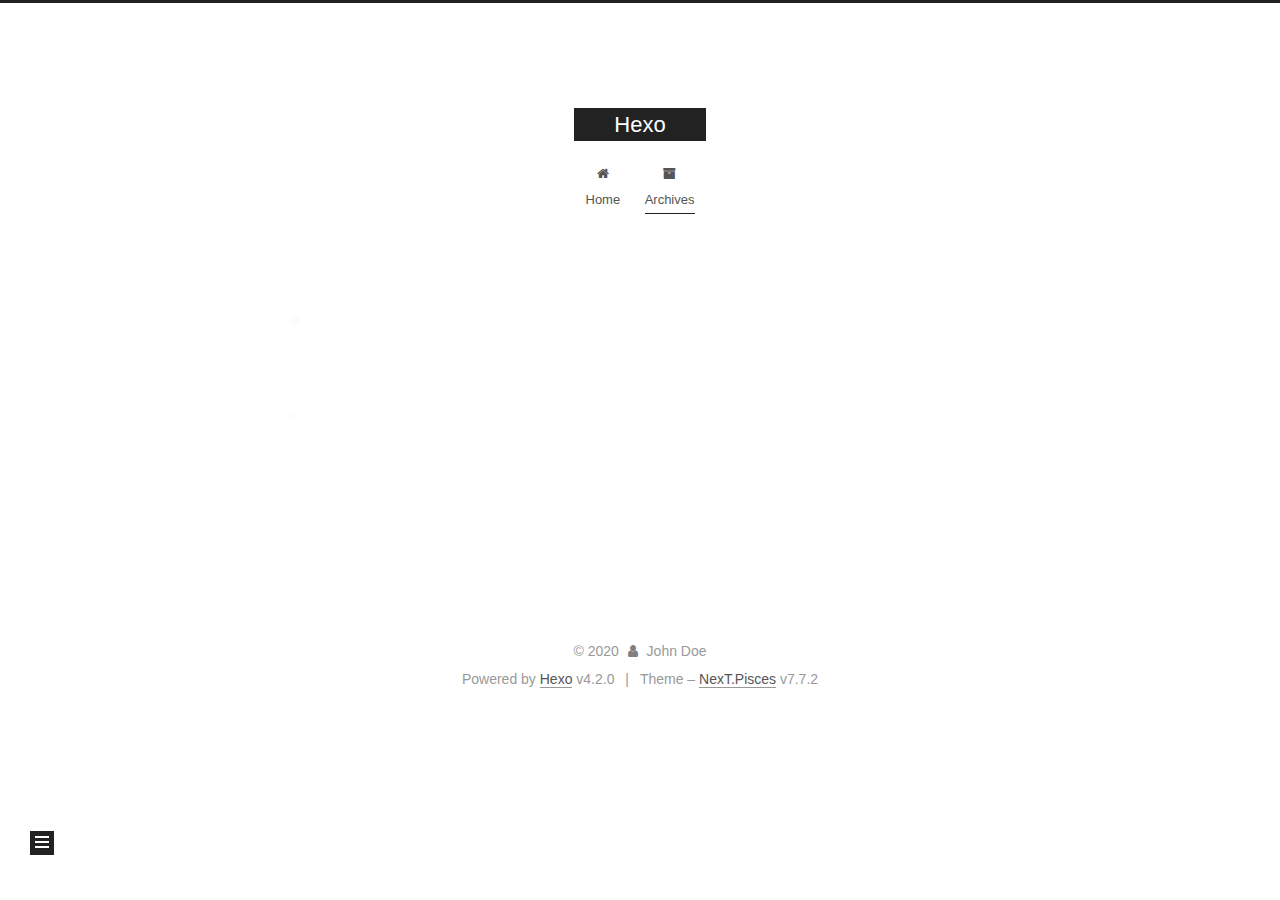
==== commit 33d420b1: "Site updated: 2020-03-31 21:26:41" ====
--- a/archives/index.html
+++ b/archives/index.html
@@ -17,7 +17,7 @@
 
 <script id="hexo-configurations">
     var NexT = window.NexT || {};
-    var CONFIG = {"hostname":"yoursite.com","root":"/","scheme":"Muse","version":"7.7.2","exturl":false,"sidebar":{"position":"left","display":"post","padding":18,"offset":12,"onmobile":false},"copycode":{"enable":false,"show_result":false,"style":null},"back2top":{"enable":true,"sidebar":false,"scrollpercent":false},"bookmark":{"enable":false,"color":"#222","save":"auto"},"fancybox":false,"mediumzoom":false,"lazyload":false,"pangu":false,"comments":{"style":"tabs","active":null,"storage":true,"lazyload":false,"nav":null},"algolia":{"hits":{"per_page":10},"labels":{"input_placeholder":"Search for Posts","hits_empty":"We didn't find any results for the search: ${query}","hits_stats":"${hits} results found in ${time} ms"}},"localsearch":{"enable":false,"trigger":"auto","top_n_per_article":1,"unescape":false,"preload":false},"motion":{"enable":true,"async":false,"transition":{"post_block":"fadeIn","post_header":"slideDownIn","post_body":"slideDownIn","coll_header":"slideLeftIn","sidebar":"slideUpIn"}}};
+    var CONFIG = {"hostname":"yoursite.com","root":"/","scheme":"Pisces","version":"7.7.2","exturl":false,"sidebar":{"position":"left","display":"post","padding":18,"offset":12,"onmobile":false},"copycode":{"enable":false,"show_result":false,"style":null},"back2top":{"enable":true,"sidebar":false,"scrollpercent":false},"bookmark":{"enable":false,"color":"#222","save":"auto"},"fancybox":false,"mediumzoom":false,"lazyload":false,"pangu":false,"comments":{"style":"tabs","active":null,"storage":true,"lazyload":false,"nav":null},"algolia":{"hits":{"per_page":10},"labels":{"input_placeholder":"Search for Posts","hits_empty":"We didn't find any results for the search: ${query}","hits_stats":"${hits} results found in ${time} ms"}},"localsearch":{"enable":false,"trigger":"auto","top_n_per_article":1,"unescape":false,"preload":false},"motion":{"enable":true,"async":false,"transition":{"post_block":"fadeIn","post_header":"slideDownIn","post_body":"slideDownIn","coll_header":"slideLeftIn","sidebar":"slideUpIn"}}};
   </script>
 
   <meta property="og:type" content="website">
@@ -280,7 +280,7 @@
   <div class="powered-by">Powered by <a href="https://hexo.io/" class="theme-link" rel="noopener" target="_blank">Hexo</a> v4.2.0
   </div>
   <span class="post-meta-divider">|</span>
-  <div class="theme-info">Theme – <a href="https://muse.theme-next.org/" class="theme-link" rel="noopener" target="_blank">NexT.Muse</a> v7.7.2
+  <div class="theme-info">Theme – <a href="https://pisces.theme-next.org/" class="theme-link" rel="noopener" target="_blank">NexT.Pisces</a> v7.7.2
   </div>
 
         
@@ -306,7 +306,7 @@
 <script src="/js/motion.js"></script>
 
 
-<script src="/js/schemes/muse.js"></script>
+<script src="/js/schemes/pisces.js"></script>
 
 
 <script src="/js/next-boot.js"></script>
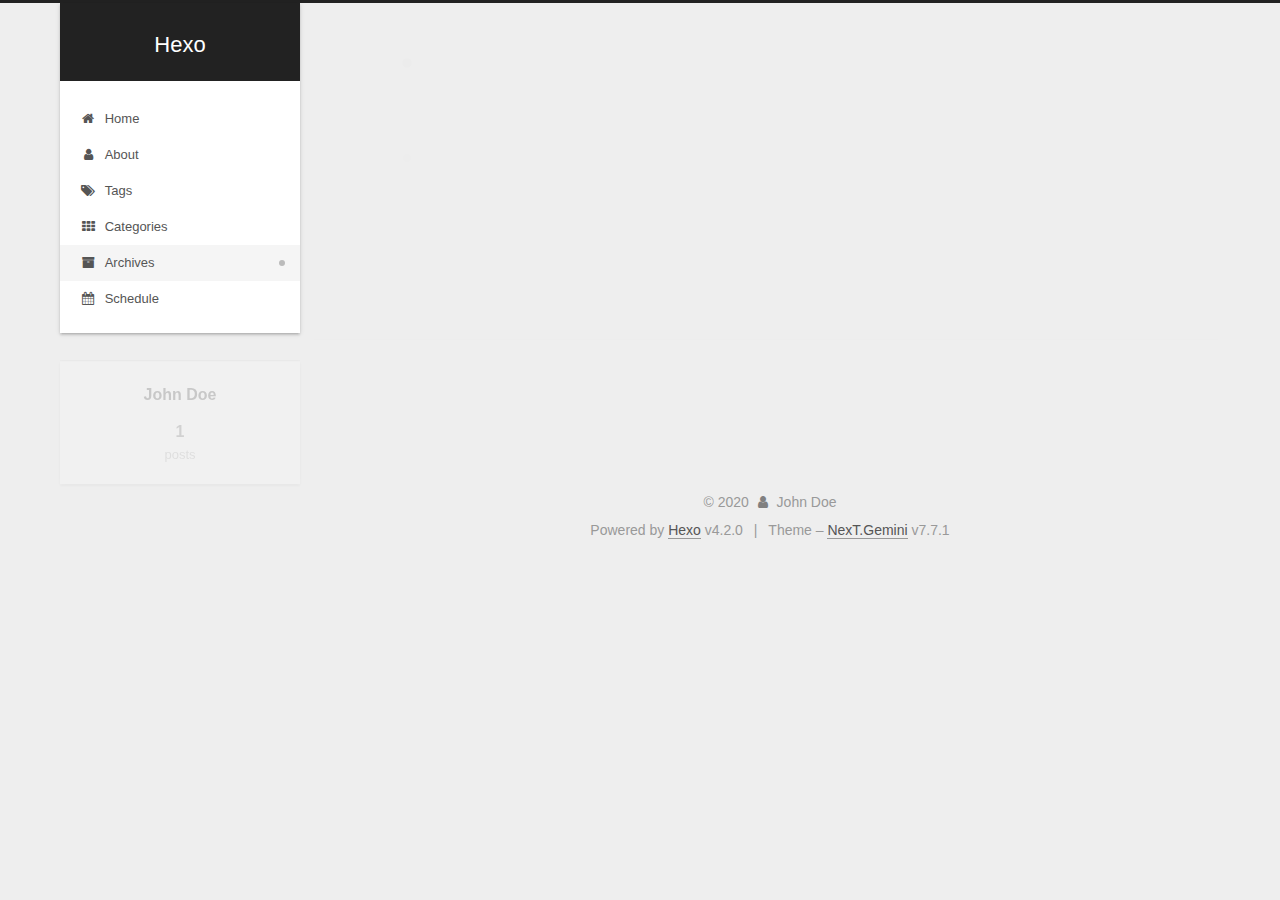
==== commit 20af4937: "Site updated: 2020-03-31 22:09:03" ====
--- a/archives/index.html
+++ b/archives/index.html
@@ -15,10 +15,36 @@
 
 <link rel="stylesheet" href="/lib/font-awesome/css/font-awesome.min.css">
 
+
 <script id="hexo-configurations">
-    var NexT = window.NexT || {};
-    var CONFIG = {"hostname":"yoursite.com","root":"/","scheme":"Pisces","version":"7.7.2","exturl":false,"sidebar":{"position":"left","display":"post","padding":18,"offset":12,"onmobile":false},"copycode":{"enable":false,"show_result":false,"style":null},"back2top":{"enable":true,"sidebar":false,"scrollpercent":false},"bookmark":{"enable":false,"color":"#222","save":"auto"},"fancybox":false,"mediumzoom":false,"lazyload":false,"pangu":false,"comments":{"style":"tabs","active":null,"storage":true,"lazyload":false,"nav":null},"algolia":{"hits":{"per_page":10},"labels":{"input_placeholder":"Search for Posts","hits_empty":"We didn't find any results for the search: ${query}","hits_stats":"${hits} results found in ${time} ms"}},"localsearch":{"enable":false,"trigger":"auto","top_n_per_article":1,"unescape":false,"preload":false},"motion":{"enable":true,"async":false,"transition":{"post_block":"fadeIn","post_header":"slideDownIn","post_body":"slideDownIn","coll_header":"slideLeftIn","sidebar":"slideUpIn"}}};
-  </script>
+  var NexT = window.NexT || {};
+  var CONFIG = {
+    hostname: new URL('http://yoursite.com').hostname,
+    root: '/',
+    scheme: 'Gemini',
+    version: '7.7.1',
+    exturl: false,
+    sidebar: {"position":"left","display":"post","padding":18,"offset":12,"onmobile":false},
+    copycode: {"enable":false,"show_result":false,"style":null},
+    back2top: {"enable":true,"sidebar":false,"scrollpercent":false},
+    bookmark: {"enable":false,"color":"#222","save":"auto"},
+    fancybox: false,
+    mediumzoom: false,
+    lazyload: false,
+    pangu: false,
+    comments: {"style":"tabs","active":null,"storage":true,"lazyload":false,"nav":null},
+    algolia: {
+      appID: '',
+      apiKey: '',
+      indexName: '',
+      hits: {"per_page":10},
+      labels: {"input_placeholder":"Search for Posts","hits_empty":"We didn't find any results for the search: ${query}","hits_stats":"${hits} results found in ${time} ms"}
+    },
+    localsearch: {"enable":false,"trigger":"auto","top_n_per_article":1,"unescape":false,"preload":false},
+    path: '',
+    motion: {"enable":true,"async":false,"transition":{"post_block":"fadeIn","post_header":"slideDownIn","post_body":"slideDownIn","coll_header":"slideLeftIn","sidebar":"slideUpIn"}}
+  };
+</script>
 
   <meta property="og:type" content="website">
 <meta property="og:title" content="Hexo">
@@ -35,8 +61,8 @@
   // https://hexo.io/docs/variables.html
   CONFIG.page = {
     sidebar: "",
-    isHome : false,
-    isPost : false
+    isHome: false,
+    isPost: false
   };
 </script>
 
@@ -79,14 +105,6 @@
 
     <header class="header" itemscope itemtype="http://schema.org/WPHeader">
       <div class="header-inner"><div class="site-brand-container">
-  <div class="site-nav-toggle">
-    <div class="toggle" aria-label="Toggle navigation bar">
-      <span class="toggle-line toggle-line-first"></span>
-      <span class="toggle-line toggle-line-middle"></span>
-      <span class="toggle-line toggle-line-last"></span>
-    </div>
-  </div>
-
   <div class="site-meta">
 
     <div>
@@ -98,8 +116,11 @@
     </div>
   </div>
 
-  <div class="site-nav-right">
-    <div class="toggle popup-trigger">
+  <div class="site-nav-toggle">
+    <div class="toggle" aria-label="Toggle navigation bar">
+      <span class="toggle-line toggle-line-first"></span>
+      <span class="toggle-line toggle-line-middle"></span>
+      <span class="toggle-line toggle-line-last"></span>
     </div>
   </div>
 </div>
@@ -113,9 +134,29 @@
     <a href="/" rel="section"><i class="fa fa-fw fa-home"></i>Home</a>
 
   </li>
+        <li class="menu-item menu-item-about">
+
+    <a href="/about/" rel="section"><i class="fa fa-fw fa-user"></i>About</a>
+
+  </li>
+        <li class="menu-item menu-item-tags">
+
+    <a href="/tags/" rel="section"><i class="fa fa-fw fa-tags"></i>Tags</a>
+
+  </li>
+        <li class="menu-item menu-item-categories">
+
+    <a href="/categories/" rel="section"><i class="fa fa-fw fa-th"></i>Categories</a>
+
+  </li>
         <li class="menu-item menu-item-archives">
 
     <a href="/archives/" rel="section"><i class="fa fa-fw fa-archive"></i>Archives</a>
+
+  </li>
+        <li class="menu-item menu-item-schedule">
+
+    <a href="/schedule/" rel="section"><i class="fa fa-fw fa-calendar"></i>Schedule</a>
 
   </li>
   </ul>
@@ -280,7 +321,7 @@
   <div class="powered-by">Powered by <a href="https://hexo.io/" class="theme-link" rel="noopener" target="_blank">Hexo</a> v4.2.0
   </div>
   <span class="post-meta-divider">|</span>
-  <div class="theme-info">Theme – <a href="https://pisces.theme-next.org/" class="theme-link" rel="noopener" target="_blank">NexT.Pisces</a> v7.7.2
+  <div class="theme-info">Theme – <a href="https://theme-next.org/" class="theme-link" rel="noopener" target="_blank">NexT.Gemini</a> v7.7.1
   </div>
 
         
--- a/css/main.css
+++ b/css/main.css
@@ -1,16 +1,3 @@
-:root {
-  --body-bg-color: #fff;
-  --content-bg-color: #fff;
-  --card-bg-color: #f5f5f5;
-  --text-color: #555;
-  --link-color: #555;
-  --link-hover-color: #222;
-  --brand-color: #fff;
-  --brand-hover-color: #fff;
-  --table-row-odd-bg-color: #f9f9f9;
-  --table-row-hover-bg-color: #f5f5f5;
-  --menu-item-bg-color: #f5f5f5;
-}
 html {
   line-height: 1.15; /* 1 */
   -webkit-text-size-adjust: 100%; /* 2 */
@@ -168,8 +155,8 @@
   height: 100%;
 }
 body {
-  background: var(--body-bg-color);
-  color: var(--text-color);
+  background: #eee;
+  color: #555;
   font-family: 'Lato', "PingFang SC", "Microsoft YaHei", sans-serif;
   font-size: 1em;
   line-height: 2;
@@ -215,7 +202,7 @@
 a,
 span.exturl {
   border-bottom: 1px solid #999;
-  color: var(--link-color);
+  color: #555;
   outline: 0;
   text-decoration: none;
   overflow-wrap: break-word;
@@ -224,8 +211,8 @@
 }
 a:hover,
 span.exturl:hover {
-  border-bottom-color: var(--link-hover-color);
-  color: var(--link-hover-color);
+  border-bottom-color: #222;
+  color: #222;
 }
 iframe,
 img,
@@ -236,7 +223,8 @@
   max-width: 100%;
 }
 hr {
-  background-image: repeating-linear-gradient(-45deg, #ddd, #ddd 4px, transparent 4px, transparent 8px);
+  background-color: #ddd;
+  background-image: repeating-linear-gradient(-45deg, #fff, #fff 4px, transparent 4px, transparent 8px);
   border: 0;
   height: 3px;
   margin: 40px 0;
@@ -252,7 +240,7 @@
   padding: 0 5px;
 }
 dt {
-  font-weight: bold;
+  font-weight: 700;
 }
 dd {
   margin: 0;
@@ -279,10 +267,10 @@
   width: 100%;
 }
 tbody tr:nth-of-type(odd) {
-  background: var(--table-row-odd-bg-color);
+  background: #f9f9f9;
 }
 tbody tr:hover {
-  background: var(--table-row-hover-bg-color);
+  background: #f5f5f5;
 }
 caption,
 th,
@@ -305,10 +293,10 @@
   border-bottom-width: 1px;
 }
 .btn {
-  background: #222;
-  border: 2px solid #222;
-  border-radius: 0;
-  color: #fff;
+  background: #fff;
+  border: 2px solid #555;
+  border-radius: 2px;
+  color: #555;
   display: inline-block;
   font-size: 0.875em;
   line-height: 2;
@@ -320,9 +308,9 @@
   transition-timing-function: ease-in-out;
 }
 .btn:hover {
-  background: #fff;
+  background: #222;
   border-color: #222;
-  color: #222;
+  color: #fff;
 }
 .btn + .btn {
   margin: 0 0 8px 8px;
@@ -414,14 +402,21 @@
 .highlight figcaption {
   background: #eee;
   color: #4d4d4c;
-  display: flex;
   font-size: 0.875em;
-  justify-content: space-between;
   line-height: 1.2;
   padding: 0.5em;
 }
+.highlight figcaption::before,
+.highlight figcaption::after {
+  content: ' ';
+  display: table;
+}
+.highlight figcaption::after {
+  clear: both;
+}
 .highlight figcaption a {
   color: #4d4d4c;
+  float: right;
 }
 .highlight figcaption a:hover {
   border-bottom-color: #4d4d4c;
@@ -580,7 +575,6 @@
   margin-bottom: 10px;
 }
 .post-body .label {
-  color: #555;
   display: inline;
   padding: 0 2px;
 }
@@ -628,6 +622,7 @@
 }
 .post-body .tabs ul.nav-tabs li.tab,
 .tabs-comment ul.nav-tabs li.tab {
+  background: #fff;
   border-bottom: 1px solid #ddd;
   border-left: 1px solid transparent;
   border-right: 1px solid transparent;
@@ -685,13 +680,12 @@
 }
 .post-body .tabs ul.nav-tabs li.tab.active a,
 .tabs-comment ul.nav-tabs li.tab.active a {
-  color: var(--link-color);
+  color: #555;
   cursor: default;
 }
 .post-body .tabs .tab-content .tab-pane,
 .tabs-comment .tab-content .tab-pane {
   border: 1px solid #ddd;
-  border-top: 0;
   padding: 20px 20px 0 20px;
   border-radius: 0;
 }
@@ -894,9 +888,9 @@
   margin: 0.1em 0.2em;
 }
 .comment-button-group .comment-button.active {
-  background: #fff;
+  background: #222;
   border-color: #222;
-  color: #222;
+  color: #fff;
 }
 .comment-position {
   display: none;
@@ -905,7 +899,7 @@
   display: block;
 }
 .tabs-comment {
-  background: var(--content-bg-color);
+  background: #fff;
   margin-top: 4em;
   padding-top: 0;
 }
@@ -921,16 +915,16 @@
 }
 .main-inner {
   margin: 0 auto;
-  width: 700px;
+  width: calc(100% - 20px);
 }
 @media (min-width: 1200px) {
   .main-inner {
-    width: 800px;
+    width: 1160px;
   }
 }
 @media (min-width: 1600px) {
   .main-inner {
-    width: 900px;
+    width: 73%;
   }
 }
 .header {
@@ -938,29 +932,25 @@
 }
 .header-inner {
   margin: 0 auto;
-  width: 700px;
+  position: relative;
+  width: calc(100% - 20px);
 }
 @media (min-width: 1200px) {
   .header-inner {
-    width: 800px;
+    width: 1160px;
   }
 }
 @media (min-width: 1600px) {
   .header-inner {
-    width: 900px;
-  }
-}
-.site-brand-container {
-  display: flex;
-  flex-shrink: 0;
-  padding: 0 10px;
+    width: 73%;
+  }
 }
 .headband {
   background: #222;
   height: 3px;
 }
 .site-meta {
-  flex-grow: 1;
+  margin: 0;
   text-align: center;
 }
 @media (max-width: 767px) {
@@ -969,15 +959,16 @@
   }
 }
 .brand {
+  background: #222;
   border-bottom: none;
-  color: var(--brand-color);
+  color: #fff;
   display: inline-block;
   line-height: 1.375em;
   padding: 0 40px;
   position: relative;
 }
 .brand:hover {
-  color: var(--brand-hover-color);
+  color: #fff;
 }
 .site-title {
   display: inline-block;
@@ -988,9 +979,9 @@
   vertical-align: top;
 }
 .site-subtitle {
-  color: #999;
+  color: #ddd;
   font-size: 0.8125em;
-  margin: 10px 0;
+  margin-top: 10px;
 }
 .use-motion .brand {
   opacity: 0;
@@ -1002,27 +993,25 @@
   position: relative;
   top: -10px;
 }
-.site-nav-toggle,
-.site-nav-right {
+.site-nav-toggle {
   display: none;
+  left: 10px;
+  position: absolute;
 }
 @media (max-width: 767px) {
-  .site-nav-toggle,
-  .site-nav-right {
-    display: flex;
-    flex-direction: column;
-    justify-content: center;
-  }
-}
-.site-nav-toggle .toggle,
-.site-nav-right .toggle {
-  color: var(--text-color);
+  .site-nav-toggle {
+    display: block;
+  }
+}
+.site-nav-toggle .toggle {
+  background: transparent;
+  border: 0;
+  margin-top: 2px;
   padding: 10px;
   width: 22px;
 }
-.site-nav-toggle .toggle .toggle-line,
-.site-nav-right .toggle .toggle-line {
-  background: var(--text-color);
+.site-nav-toggle .toggle .toggle-line {
+  background: #555;
   border-radius: 1px;
 }
 .site-nav {
@@ -1049,11 +1038,7 @@
 }
 @media (max-width: 767px) {
   .menu-item {
-    display: block;
     margin-top: 10px;
-  }
-  .menu-item.menu-item-search {
-    display: none;
   }
 }
 .menu-item a,
@@ -1077,7 +1062,7 @@
 }
 .menu-item .badge {
   display: inline-block;
-  font-weight: bold;
+  font-weight: 700;
   line-height: 1;
   margin-left: 0.35em;
   margin-top: 0.35em;
@@ -1089,11 +1074,6 @@
     float: right;
     margin-left: 0;
   }
-}
-.menu-item-active a,
-.menu .menu-item a:hover,
-.menu .menu-item span.exturl:hover {
-  background: var(--menu-item-bg-color);
 }
 .use-motion .menu-item {
   opacity: 0;
@@ -1105,6 +1085,16 @@
   position: fixed;
   top: 0;
 }
+.sidebar a,
+.sidebar span.exturl {
+  border-bottom-color: #555;
+  color: #999;
+}
+.sidebar a:hover,
+.sidebar span.exturl:hover {
+  border-bottom-color: #eee;
+  color: #eee;
+}
 @media (max-width: 991px) {
   .sidebar {
     display: none;
@@ -1130,22 +1120,23 @@
   display: inline-block;
 }
 .site-author-image {
-  border: 2px solid #333;
+  border: 1px solid #eee;
   display: block;
+  height: auto;
   margin: 0 auto;
-  max-width: 96px;
+  max-width: 120px;
   padding: 2px;
 }
 .site-author-name {
-  color: #f5f5f5;
-  font-weight: normal;
-  margin: 5px 0 0;
+  color: #222;
+  font-weight: 600;
+  margin: 0;
   text-align: center;
 }
 .site-description {
   color: #999;
-  font-size: 1em;
-  margin-top: 5px;
+  font-size: 0.8125em;
+  margin-top: 0;
   text-align: center;
 }
 .links-of-author {
@@ -1162,7 +1153,7 @@
 }
 .links-of-author a::before,
 .links-of-author span.exturl::before {
-  background: #2139bb;
+  background: #83ffff;
   border-radius: 50%;
   content: ' ';
   display: inline-block;
@@ -1205,6 +1196,18 @@
   list-style: none;
   margin: 0;
   padding: 0;
+}
+.links-of-blogroll-item {
+  padding: 2px 10px;
+}
+.links-of-blogroll-item a,
+.links-of-blogroll-item span.exturl {
+  box-sizing: border-box;
+  display: inline-block;
+  max-width: 280px;
+  overflow: hidden;
+  text-overflow: ellipsis;
+  white-space: nowrap;
 }
 #sidebar-dimmer {
   display: none;
@@ -1243,14 +1246,14 @@
   margin-left: 10px;
 }
 .sidebar-nav li:hover {
-  color: #f5f5f5;
+  color: #fc6423;
 }
 .sidebar-nav .sidebar-nav-active {
-  border-bottom-color: #87daff;
-  color: #87daff;
+  border-bottom-color: #fc6423;
+  color: #fc6423;
 }
 .sidebar-nav .sidebar-nav-active:hover {
-  color: #87daff;
+  color: #fc6423;
 }
 .sidebar-panel {
   display: none;
@@ -1279,7 +1282,7 @@
   }
 }
 .sidebar-toggle:hover .toggle-line {
-  background: #87daff;
+  background: #fc6423;
 }
 .post-toc {
   font-size: 0.875em;
@@ -1294,10 +1297,16 @@
   padding-left: 0;
 }
 .post-toc ol a {
+  border-bottom-color: #ccc;
+  color: #666;
   transition-property: all;
   transition-delay: 0s;
   transition-duration: 0.2s;
   transition-timing-function: ease-in-out;
+}
+.post-toc ol a:hover {
+  border-bottom-color: #000;
+  color: #000;
 }
 .post-toc .nav-item {
   line-height: 1.8;
@@ -1318,14 +1327,14 @@
   display: block;
 }
 .post-toc .nav .active > a {
-  border-bottom-color: #87daff;
-  color: #87daff;
+  border-bottom-color: #fc6423;
+  color: #fc6423;
 }
 .post-toc .nav .active-current > a {
-  color: #87daff;
+  color: #fc6423;
 }
 .post-toc .nav .active-current > a:hover {
-  color: #87daff;
+  color: #fc6423;
 }
 .site-state {
   display: flex;
@@ -1340,20 +1349,21 @@
   padding: 0 15px;
 }
 .site-state-item:not(:first-child) {
-  border-left: 1px solid #333;
+  border-left: 1px solid #eee;
 }
 .site-state-item a {
   border-bottom: none;
 }
 .site-state-item-count {
+  color: inherit;
   display: block;
-  font-size: 1.25em;
+  font-size: 1em;
   font-weight: 600;
   text-align: center;
 }
 .site-state-item-name {
-  color: inherit;
-  font-size: 0.875em;
+  color: #999;
+  font-size: 0.8125em;
 }
 .footer {
   color: #999;
@@ -1370,16 +1380,16 @@
   box-sizing: border-box;
   margin: 0 auto;
   text-align: center;
-  width: 700px;
+  width: calc(100% - 20px);
 }
 @media (min-width: 1200px) {
   .footer-inner {
-    width: 800px;
+    width: 1160px;
   }
 }
 @media (min-width: 1600px) {
   .footer-inner {
-    width: 900px;
+    width: 73%;
   }
 }
 .with-love {
@@ -1446,13 +1456,6 @@
   50%, 70% {
     transform: scale(1.1);
   }
-}
-.back-to-top {
-  font-size: 12px;
-  text-align: center;
-  transition-delay: 0s;
-  transition-duration: 0.2s;
-  transition-timing-function: ease-in-out;
 }
 .back-to-top {
   background: #222;
@@ -1460,22 +1463,27 @@
   box-sizing: border-box;
   color: #fff;
   cursor: pointer;
+  font-size: 12px;
   left: 30px;
-  opacity: 1;
+  opacity: 0.6;
   padding: 0 6px;
   position: fixed;
+  text-align: center;
   transition-property: bottom;
   z-index: 1300;
+  transition-delay: 0s;
+  transition-duration: 0.2s;
+  transition-timing-function: ease-in-out;
   width: 24px;
 }
 .back-to-top span {
   display: none;
 }
 .back-to-top:hover {
-  color: #87daff;
+  color: #fc6423;
 }
 .back-to-top.back-to-top-on {
-  bottom: 19px;
+  bottom: 30px;
 }
 @media (max-width: 991px) {
   .back-to-top {
@@ -1624,7 +1632,7 @@
 .posts-collapse .post-title a,
 .posts-collapse .post-title span.exturl {
   border-bottom: none;
-  color: var(--link-color);
+  color: #666;
 }
 .posts-collapse::before {
   background: #f5f5f5;
@@ -1749,7 +1757,7 @@
   font-size: 1.125em;
 }
 .posts-expand .post-title {
-  font-weight: normal;
+  font-weight: 400;
   margin: initial;
   text-align: center;
   overflow-wrap: break-word;
@@ -1757,13 +1765,13 @@
 }
 .posts-expand .post-title-link {
   border-bottom: none;
-  color: var(--link-color);
+  color: #555;
   display: inline-block;
   position: relative;
   vertical-align: top;
 }
 .posts-expand .post-title-link::before {
-  background: var(--link-color);
+  background: #000;
   bottom: 0;
   content: '';
   height: 2px;
@@ -1835,6 +1843,10 @@
   font-size: 0.875em;
   line-height: 1.6;
   position: relative;
+}
+.post-nav-item a:hover {
+  border-bottom: none;
+  color: #222;
 }
 .post-nav-item a:active {
   top: 2px;
@@ -2011,7 +2023,7 @@
   color: #bbb;
   display: inline-block;
   font-size: 12px;
-  font-weight: normal;
+  font-weight: 400;
   padding-left: 12px;
 }
 .event-list .event .event-details {
@@ -2119,156 +2131,446 @@
 .tag-cloud a:hover {
   color: #222 !important;
 }
-@media (max-width: 767px) {
-  .header-inner,
-  .main-inner,
+.header {
+  margin: 0 auto;
+  position: relative;
+  width: calc(100% - 20px);
+}
+@media (min-width: 1200px) {
+  .header {
+    width: 1160px;
+  }
+}
+@media (min-width: 1600px) {
+  .header {
+    width: 73%;
+  }
+}
+@media (max-width: 991px) {
+  .header {
+    width: auto;
+  }
+}
+.header-inner {
+  background: #fff;
+  border-radius: initial;
+  box-shadow: 0 2px 2px 0 rgba(0,0,0,0.12), 0 3px 1px -2px rgba(0,0,0,0.06), 0 1px 5px 0 rgba(0,0,0,0.12);
+  overflow: hidden;
+  padding: 0;
+  position: absolute;
+  top: 0;
+  width: 240px;
+}
+@media (min-width: 1200px) {
+  .header-inner {
+    width: 240px;
+  }
+}
+@media (max-width: 991px) {
+  .header-inner {
+    border-radius: initial;
+    position: relative;
+    width: auto;
+  }
+}
+.main-inner {
+  align-items: flex-start;
+  display: flex;
+  justify-content: space-between;
+  flex-direction: row-reverse;
+}
+@media (max-width: 991px) {
+  .main-inner {
+    width: auto;
+  }
+}
+.content-wrap {
+  background: #fff;
+  border-radius: initial;
+  box-shadow: 0 2px 2px 0 rgba(0,0,0,0.12), 0 3px 1px -2px rgba(0,0,0,0.06), 0 1px 5px 0 rgba(0,0,0,0.12);
+  box-sizing: border-box;
+  padding: 40px;
+  width: calc(100% - 252px);
+}
+@media (max-width: 991px) {
+  .content-wrap {
+    border-radius: initial;
+    padding: 20px;
+    width: 100%;
+  }
+}
+.footer-inner {
+  padding-left: 260px;
+}
+.back-to-top {
+  left: auto;
+  right: 30px;
+}
+@media (max-width: 991px) {
+  .back-to-top {
+    right: 20px;
+  }
+}
+@media (max-width: 991px) {
   .footer-inner {
+    padding-left: 0;
+    padding-right: 0;
     width: auto;
   }
 }
-.header-inner {
-  padding-top: 100px;
-}
-@media (max-width: 767px) {
-  .header-inner {
-    padding-top: 50px;
-  }
-}
-.main-inner {
-  padding-bottom: 60px;
-}
-.content {
-  padding-top: 70px;
-}
-@media (max-width: 767px) {
-  .content {
-    padding-top: 35px;
-  }
-}
-embed {
-  display: block;
-  margin: 0 auto 25px auto;
-}
-.custom-logo .site-meta-headline {
-  text-align: center;
-}
-.custom-logo .site-title {
-  color: #222;
-  margin: 10px auto 0;
-}
-.custom-logo .site-title a {
-  border: 0;
+.site-brand-container {
+  position: relative;
+}
+.site-meta {
+  background: #222;
+  color: #fff;
+  padding: 20px 0;
+}
+@media (max-width: 991px) {
+  .site-meta {
+    box-shadow: 0 0 16px rgba(0,0,0,0.5);
+  }
+}
+.brand {
+  background: none;
+  padding: 0;
+}
+.brand:hover {
+  color: #fff;
+}
+.site-subtitle {
+  font-weight: initial;
+  margin: 10px 10px 0;
 }
 .custom-logo-image {
+  margin-top: 20px;
+}
+@media (max-width: 991px) {
+  .custom-logo-image {
+    display: none;
+  }
+}
+.site-nav-toggle {
+  left: 20px;
+  top: 50%;
+  transform: translateY(-50%);
+}
+@media (min-width: 768px) and (max-width: 991px) {
+  .site-nav-toggle {
+    display: block;
+  }
+}
+.site-nav-toggle .toggle .toggle-line {
   background: #fff;
-  margin: 0 auto;
-  max-width: 150px;
-  padding: 5px;
-}
-.brand {
-  background: #222;
-}
-@media (max-width: 767px) {
+}
+@media (min-width: 768px) and (max-width: 991px) {
   .site-nav {
-    border-bottom: 1px solid #ddd;
-    border-top: 1px solid #ddd;
-    left: 0;
-    margin: 0;
-    padding: 0;
-    width: 100%;
-  }
-}
-@media (max-width: 767px) {
-  .menu {
-    text-align: left;
+    display: none;
   }
 }
 .menu-item-active a,
 .menu .menu-item a:hover,
 .menu .menu-item span.exturl:hover {
-  background: transparent;
-  border-bottom: 1px solid var(--link-hover-color) !important;
-}
-@media (max-width: 767px) {
-  .menu-item-active a,
-  .menu .menu-item a:hover,
-  .menu .menu-item span.exturl:hover {
-    border-bottom: 1px dotted #ddd !important;
-  }
-}
-@media (max-width: 767px) {
-  .menu .menu-item {
-    margin: 0 10px;
-  }
+  background: #f5f5f5;
+}
+.menu-item-active a::after,
+.menu .menu-item a:hover::after,
+.menu .menu-item span.exturl:hover::after {
+  background: #bbb;
+  border-radius: 50%;
+  content: ' ';
+  height: 6px;
+  margin-top: -3px;
+  position: absolute;
+  right: 15px;
+  top: 50%;
+  width: 6px;
+}
+.menu .menu-item {
+  display: block;
+  margin: 0;
 }
 .menu .menu-item a,
 .menu .menu-item span.exturl {
-  border-bottom: 1px solid transparent;
-}
-@media (max-width: 767px) {
-  .menu .menu-item a,
-  .menu .menu-item span.exturl {
-    padding: 5px 10px;
-  }
-}
-@media (min-width: 768px) and (max-width: 991px) {
-  .menu .menu-item .fa {
-    display: block;
-    line-height: 2;
-    margin-right: 0;
-    width: 100%;
-  }
-}
-@media (min-width: 992px) {
-  .menu .menu-item .fa {
-    display: block;
-    line-height: 2;
-    margin-right: 0;
-    width: 100%;
-  }
+  padding: 5px 20px;
+  position: relative;
+  text-align: left;
+  transition-property: background-color;
 }
 .menu .menu-item .badge {
+  background: #ccc;
+  border-radius: 10px;
+  color: #fff;
+  float: right;
+  padding: 2px 5px;
+  text-shadow: 1px 1px 0 rgba(0,0,0,0.1);
+  vertical-align: middle;
+}
+.sub-menu {
+  background: #fff;
+  border-bottom: 1px solid #ddd;
+  margin: 0;
+  padding: 6px 0;
+}
+.sub-menu .menu-item {
+  display: inline-block;
+}
+.sub-menu .menu-item a,
+.sub-menu .menu-item span.exturl {
+  margin: 5px 10px;
+  padding: initial;
+}
+.sub-menu .menu-item a:hover,
+.sub-menu .menu-item span.exturl:hover {
+  background: initial;
+  color: #fc6423;
+}
+.sub-menu .menu-item a::after,
+.sub-menu .menu-item span.exturl::after {
+  content: initial !important;
+}
+.sub-menu .menu-item-active a {
+  background: #fff;
+  border-bottom-color: #fc6423;
+  color: #fc6423;
+}
+.sub-menu .menu-item-active a:hover {
+  background: #fff;
+  border-bottom-color: #fc6423;
+}
+.sidebar {
   background: #eee;
-  padding: 1px 4px;
-}
-.sub-menu {
-  margin: 10px 0;
-}
-.sub-menu .menu-item {
-  display: inline-block;
-}
-.sidebar {
-  left: -320px;
-}
-.sidebar.sidebar-active {
-  left: 0;
-}
-.sidebar {
-  width: 320px;
-  z-index: 1200;
-  transition-delay: 0s;
-  transition-duration: 0.2s;
-  transition-timing-function: ease-out;
+  box-shadow: none;
+  margin-top: 100%;
+  position: static;
+  width: 240px;
+}
+@media (max-width: 991px) {
+  .sidebar {
+    display: none;
+  }
 }
 .sidebar a,
 .sidebar span.exturl {
-  border-bottom-color: #555;
-  color: #999;
+  color: #555;
 }
 .sidebar a:hover,
 .sidebar span.exturl:hover {
-  border-bottom-color: #eee;
-  color: #eee;
-}
-.links-of-blogroll-item {
-  padding: 2px 10px;
-}
-.links-of-blogroll-item a,
-.links-of-blogroll-item span.exturl {
+  border-bottom-color: #222;
+  color: #222;
+}
+.sidebar-toggle {
+  display: none;
+}
+.sidebar-inner {
+  background: #fff;
+  border-radius: initial;
+  box-shadow: 0 2px 2px 0 rgba(0,0,0,0.12), 0 3px 1px -2px rgba(0,0,0,0.06), 0 1px 5px 0 rgba(0,0,0,0.12), 0 -1px 0.5px 0 rgba(0,0,0,0.09);
   box-sizing: border-box;
-  display: inline-block;
-  max-width: 280px;
+  color: #555;
+  width: 240px;
+  opacity: 0;
+}
+.sidebar-inner.affix {
+  position: fixed;
+  top: 12px;
+}
+.sidebar-inner.affix-bottom {
+  position: absolute;
+}
+.site-state-item {
+  padding: 0 10px;
+}
+.sidebar-button {
+  border-bottom: 1px dotted #ccc;
+  border-top: 1px dotted #ccc;
+  margin-top: 10px;
+  text-align: center;
+}
+.sidebar-button a {
+  border: 0;
+  color: #fc6423;
+  display: block;
+}
+.sidebar-button a:hover {
+  background: none;
+  border: 0;
+  color: #e34603;
+}
+.sidebar-button a:hover .fa {
+  color: #e34603;
+}
+.links-of-author {
+  display: flex;
+  flex-wrap: wrap;
+  margin-top: 10px;
+  justify-content: center;
+}
+.links-of-author-item {
+  margin: 5px 0 0;
+  width: 50%;
+}
+.links-of-author-item a,
+.links-of-author-item span.exturl {
+  box-sizing: border-box;
+  display: inline-block;
+  margin-bottom: 0;
+  margin-right: 0;
+  max-width: 216px;
   overflow: hidden;
+  padding: 0 5px;
   text-overflow: ellipsis;
   white-space: nowrap;
 }
+.links-of-author-item a,
+.links-of-author-item span.exturl {
+  border-bottom: none;
+  display: block;
+  text-decoration: none;
+}
+.links-of-author-item a::before,
+.links-of-author-item span.exturl::before {
+  display: none;
+}
+.links-of-author-item a:hover,
+.links-of-author-item span.exturl:hover {
+  background: #eee;
+  border-radius: 4px;
+}
+.links-of-author-item .fa {
+  margin-right: 2px;
+}
+.links-of-blogroll-item {
+  padding: 0;
+}
+.content-wrap {
+  background: initial;
+  box-shadow: initial;
+  padding: initial;
+}
+.post-block {
+  background: #fff;
+  border-radius: initial;
+  box-shadow: 0 2px 2px 0 rgba(0,0,0,0.12), 0 3px 1px -2px rgba(0,0,0,0.06), 0 1px 5px 0 rgba(0,0,0,0.12);
+  padding: 40px;
+}
+.post-block + .post-block {
+  border-radius: initial;
+  box-shadow: 0 2px 2px 0 rgba(0,0,0,0.12), 0 3px 1px -2px rgba(0,0,0,0.06), 0 1px 5px 0 rgba(0,0,0,0.12), 0 -1px 0.5px 0 rgba(0,0,0,0.09);
+  margin-top: 12px;
+}
+.comments {
+  background: #fff;
+  border-radius: initial;
+  box-shadow: 0 2px 2px 0 rgba(0,0,0,0.12), 0 3px 1px -2px rgba(0,0,0,0.06), 0 1px 5px 0 rgba(0,0,0,0.12), 0 -1px 0.5px 0 rgba(0,0,0,0.09);
+  margin: auto;
+  margin-top: 12px;
+  padding: 40px;
+}
+.tabs-comment {
+  margin-top: 1em;
+}
+.posts-expand {
+  padding-top: initial;
+}
+.post-eof {
+  display: none;
+}
+.pagination {
+  background: #fff;
+  border-radius: initial;
+  border-top: initial;
+  box-shadow: 0 2px 2px 0 rgba(0,0,0,0.12), 0 3px 1px -2px rgba(0,0,0,0.06), 0 1px 5px 0 rgba(0,0,0,0.12), 0 -1px 0.5px 0 rgba(0,0,0,0.09);
+  margin: 12px 0 0;
+  padding: 10px 0 10px;
+}
+.pagination .prev,
+.pagination .next,
+.pagination .page-number {
+  margin-bottom: initial;
+  top: initial;
+}
+.main {
+  padding-bottom: initial;
+}
+.footer {
+  bottom: auto;
+}
+.sub-menu {
+  border-bottom: initial;
+  box-shadow: 0 2px 2px 0 rgba(0,0,0,0.12), 0 3px 1px -2px rgba(0,0,0,0.06), 0 1px 5px 0 rgba(0,0,0,0.12);
+}
+.sub-menu + .content .post-block {
+  box-shadow: 0 2px 2px 0 rgba(0,0,0,0.12), 0 3px 1px -2px rgba(0,0,0,0.06), 0 1px 5px 0 rgba(0,0,0,0.12), 0 -1px 0.5px 0 rgba(0,0,0,0.09);
+  margin-top: 12px;
+}
+@media (min-width: 768px) and (max-width: 991px) {
+  .sub-menu + .content .post-block {
+    margin-top: 10px;
+  }
+}
+@media (max-width: 767px) {
+  .sub-menu + .content .post-block {
+    margin-top: 8px;
+  }
+}
+.post-body h1,
+.post-body h2 {
+  border-bottom: 1px solid #eee;
+}
+.post-body h3 {
+  border-bottom: 1px dotted #eee;
+}
+@media (min-width: 768px) and (max-width: 991px) {
+  .content-wrap {
+    padding: 10px;
+  }
+  .posts-expand {
+    margin: initial;
+  }
+  .posts-expand .post-button {
+    margin-top: 20px;
+  }
+  .post-block {
+    border-radius: initial;
+    box-shadow: 0 2px 2px 0 rgba(0,0,0,0.12), 0 3px 1px -2px rgba(0,0,0,0.06), 0 1px 5px 0 rgba(0,0,0,0.12), 0 -1px 0.5px 0 rgba(0,0,0,0.09);
+    padding: 20px;
+  }
+  .post-block + .post-block {
+    margin-top: 10px;
+  }
+  .comments {
+    margin-top: 10px;
+    padding: 10px 20px;
+  }
+  .pagination {
+    margin: 10px 0 0;
+  }
+}
+@media (max-width: 767px) {
+  .content-wrap {
+    padding: 8px;
+  }
+  .posts-expand {
+    margin: initial;
+  }
+  .posts-expand .post-button {
+    margin: 12px 0;
+  }
+  .post-block {
+    border-radius: initial;
+    box-shadow: 0 2px 2px 0 rgba(0,0,0,0.12), 0 3px 1px -2px rgba(0,0,0,0.06), 0 1px 5px 0 rgba(0,0,0,0.12), 0 -1px 0.5px 0 rgba(0,0,0,0.09);
+    min-height: auto;
+    padding: 12px;
+  }
+  .post-block + .post-block {
+    margin-top: 8px;
+  }
+  .comments {
+    margin-top: 8px;
+    padding: 10px 12px;
+  }
+  .pagination {
+    margin: 8px 0 0;
+  }
+}
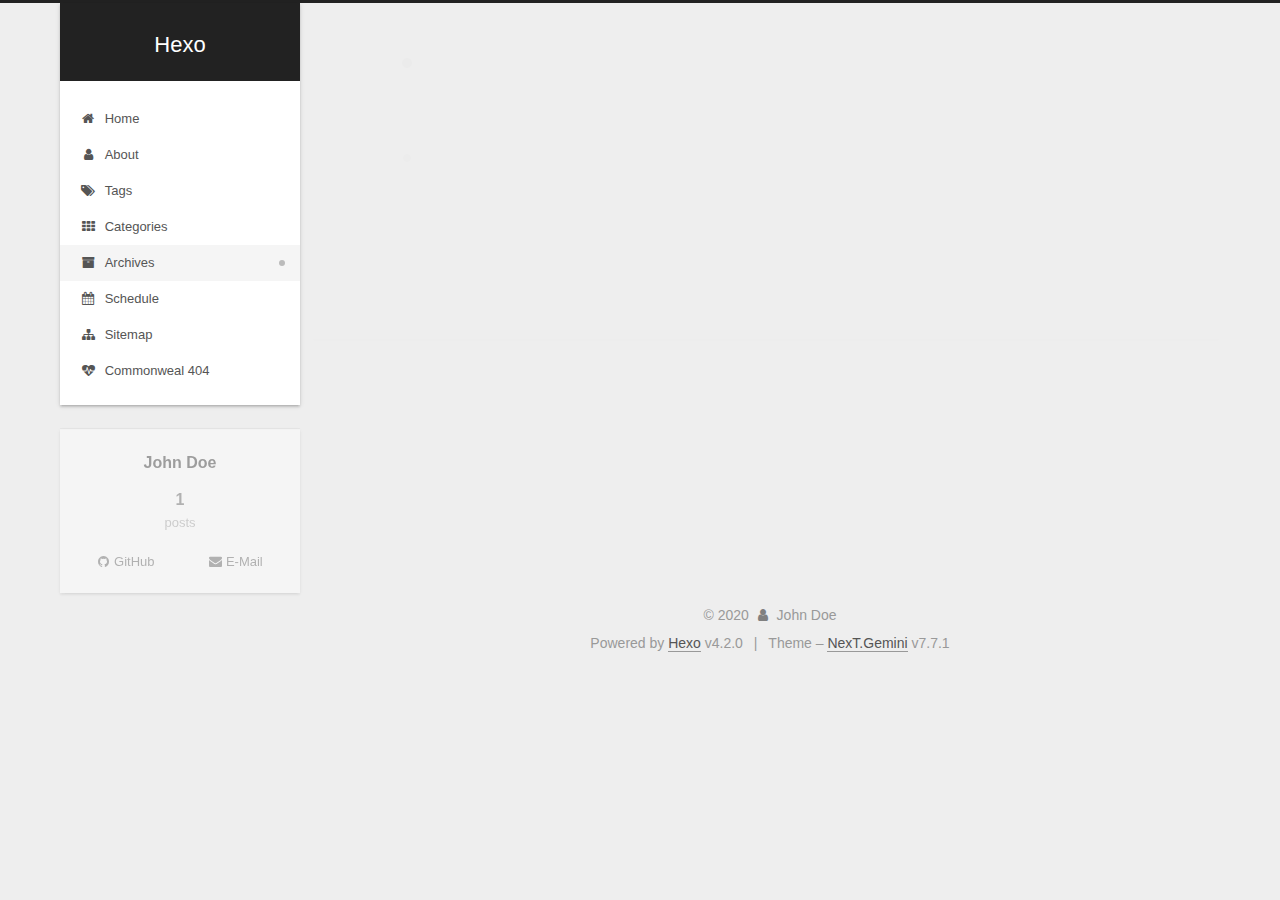
==== commit b29fdb6f: "Site updated: 2020-03-31 22:12:07" ====
--- a/archives/index.html
+++ b/archives/index.html
@@ -159,6 +159,16 @@
     <a href="/schedule/" rel="section"><i class="fa fa-fw fa-calendar"></i>Schedule</a>
 
   </li>
+        <li class="menu-item menu-item-sitemap">
+
+    <a href="/sitemap.xml" rel="section"><i class="fa fa-fw fa-sitemap"></i>Sitemap</a>
+
+  </li>
+        <li class="menu-item menu-item-commonweal">
+
+    <a href="/404/" rel="section"><i class="fa fa-fw fa-heartbeat"></i>Commonweal 404</a>
+
+  </li>
   </ul>
 
 </nav>
@@ -292,6 +302,14 @@
       </div>
   </nav>
 </div>
+  <div class="links-of-author motion-element">
+      <span class="links-of-author-item">
+        <a href="https://github.com/wust-ais" title="GitHub → https:&#x2F;&#x2F;github.com&#x2F;wust-ais" rel="noopener" target="_blank"><i class="fa fa-fw fa-github"></i>GitHub</a>
+      </span>
+      <span class="links-of-author-item">
+        <a href="mailto:no-reply-wais@foxmail.com" title="E-Mail → mailto:no-reply-wais@foxmail.com" rel="noopener" target="_blank"><i class="fa fa-fw fa-envelope"></i>E-Mail</a>
+      </span>
+  </div>
 
 
 
--- a/css/main.css
+++ b/css/main.css
@@ -1126,6 +1126,7 @@
   margin: 0 auto;
   max-width: 120px;
   padding: 2px;
+  border-radius: 50%;
 }
 .site-author-name {
   color: #222;
@@ -1153,7 +1154,7 @@
 }
 .links-of-author a::before,
 .links-of-author span.exturl::before {
-  background: #83ffff;
+  background: #5e94ff;
   border-radius: 50%;
   content: ' ';
   display: inline-block;
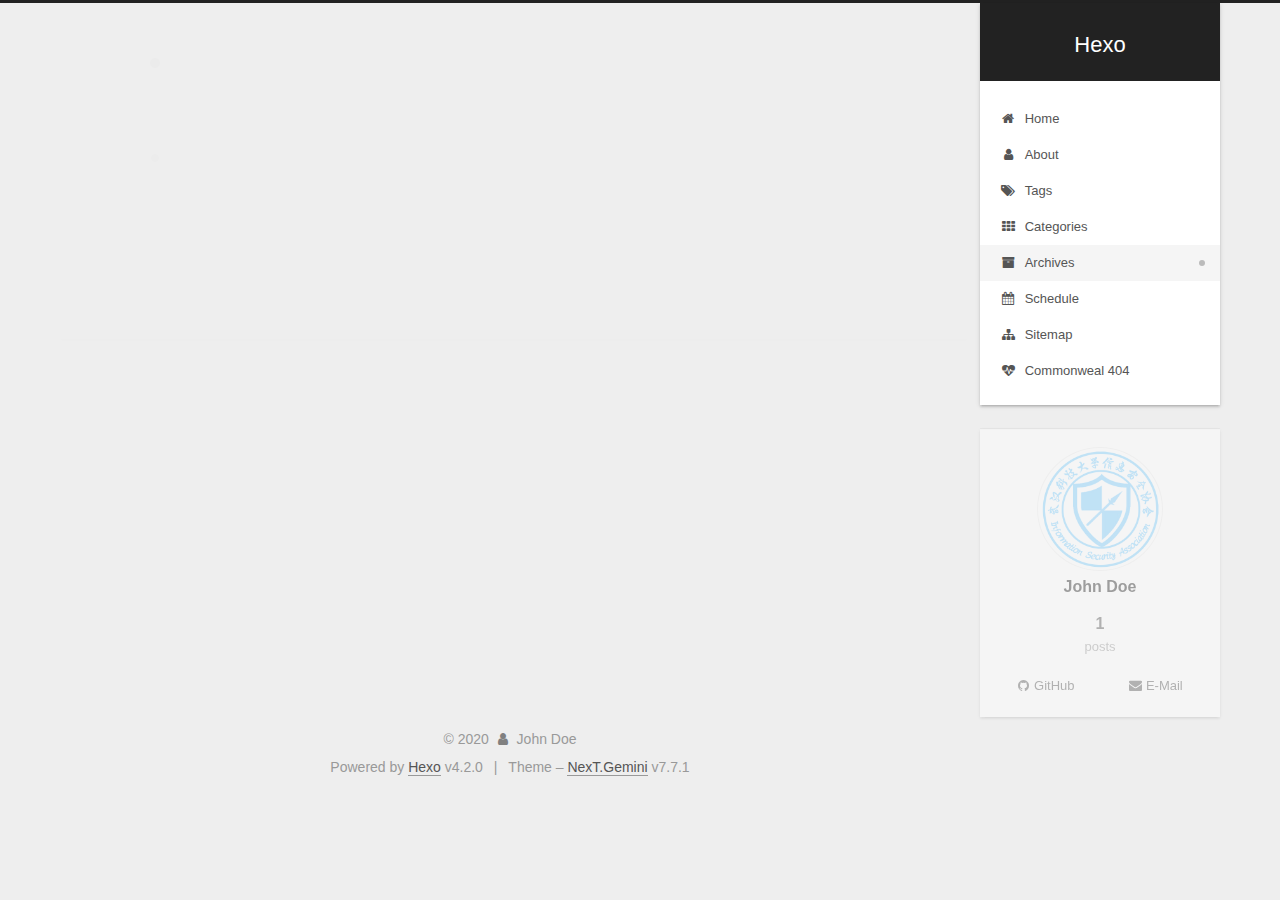
==== commit df98c467: "Site updated: 2020-03-31 22:30:27" ====
--- a/archives/index.html
+++ b/archives/index.html
@@ -24,7 +24,7 @@
     scheme: 'Gemini',
     version: '7.7.1',
     exturl: false,
-    sidebar: {"position":"left","display":"post","padding":18,"offset":12,"onmobile":false},
+    sidebar: {"position":"right","display":"post","padding":18,"offset":12,"onmobile":false},
     copycode: {"enable":false,"show_result":false,"style":null},
     back2top: {"enable":true,"sidebar":false,"scrollpercent":false},
     bookmark: {"enable":false,"color":"#222","save":"auto"},
@@ -288,6 +288,8 @@
 
       <div class="site-overview-wrap sidebar-panel">
         <div class="site-author motion-element" itemprop="author" itemscope itemtype="http://schema.org/Person">
+    <img class="site-author-image" itemprop="image" alt="John Doe"
+      src="/uploads/logo.png">
   <p class="site-author-name" itemprop="name">John Doe</p>
   <div class="site-description" itemprop="description"></div>
 </div>
--- a/css/main.css
+++ b/css/main.css
@@ -337,31 +337,28 @@
   margin-top: 3px;
 }
 .toggle.toggle-arrow .toggle-line-first {
-  left: 50%;
   top: 2px;
+  transform: rotate(-45deg);
+  width: 50%;
+}
+.toggle.toggle-arrow .toggle-line-middle {
+  width: 90%;
+}
+.toggle.toggle-arrow .toggle-line-last {
+  top: -2px;
   transform: rotate(45deg);
   width: 50%;
 }
-.toggle.toggle-arrow .toggle-line-middle {
-  left: 2px;
-  width: 90%;
-}
-.toggle.toggle-arrow .toggle-line-last {
-  left: 50%;
-  top: -2px;
+.toggle.toggle-close .toggle-line-first {
+  top: 5px;
   transform: rotate(-45deg);
-  width: 50%;
-}
-.toggle.toggle-close .toggle-line-first {
-  transform: rotate(-45deg);
-  top: 5px;
 }
 .toggle.toggle-close .toggle-line-middle {
   opacity: 0;
 }
 .toggle.toggle-close .toggle-line-last {
+  top: -5px;
   transform: rotate(45deg);
-  top: -5px;
 }
 .highlight,
 pre {
@@ -1154,7 +1151,7 @@
 }
 .links-of-author a::before,
 .links-of-author span.exturl::before {
-  background: #5e94ff;
+  background: #bfc7ff;
   border-radius: 50%;
   content: ' ';
   display: inline-block;
@@ -2178,7 +2175,6 @@
   align-items: flex-start;
   display: flex;
   justify-content: space-between;
-  flex-direction: row-reverse;
 }
 @media (max-width: 991px) {
   .main-inner {
@@ -2200,17 +2196,14 @@
     width: 100%;
   }
 }
+.header-inner {
+  right: 0;
+}
+.book-mark-link {
+  left: 30px;
+}
 .footer-inner {
-  padding-left: 260px;
-}
-.back-to-top {
-  left: auto;
-  right: 30px;
-}
-@media (max-width: 991px) {
-  .back-to-top {
-    right: 20px;
-  }
+  padding-right: 260px;
 }
 @media (max-width: 991px) {
   .footer-inner {
